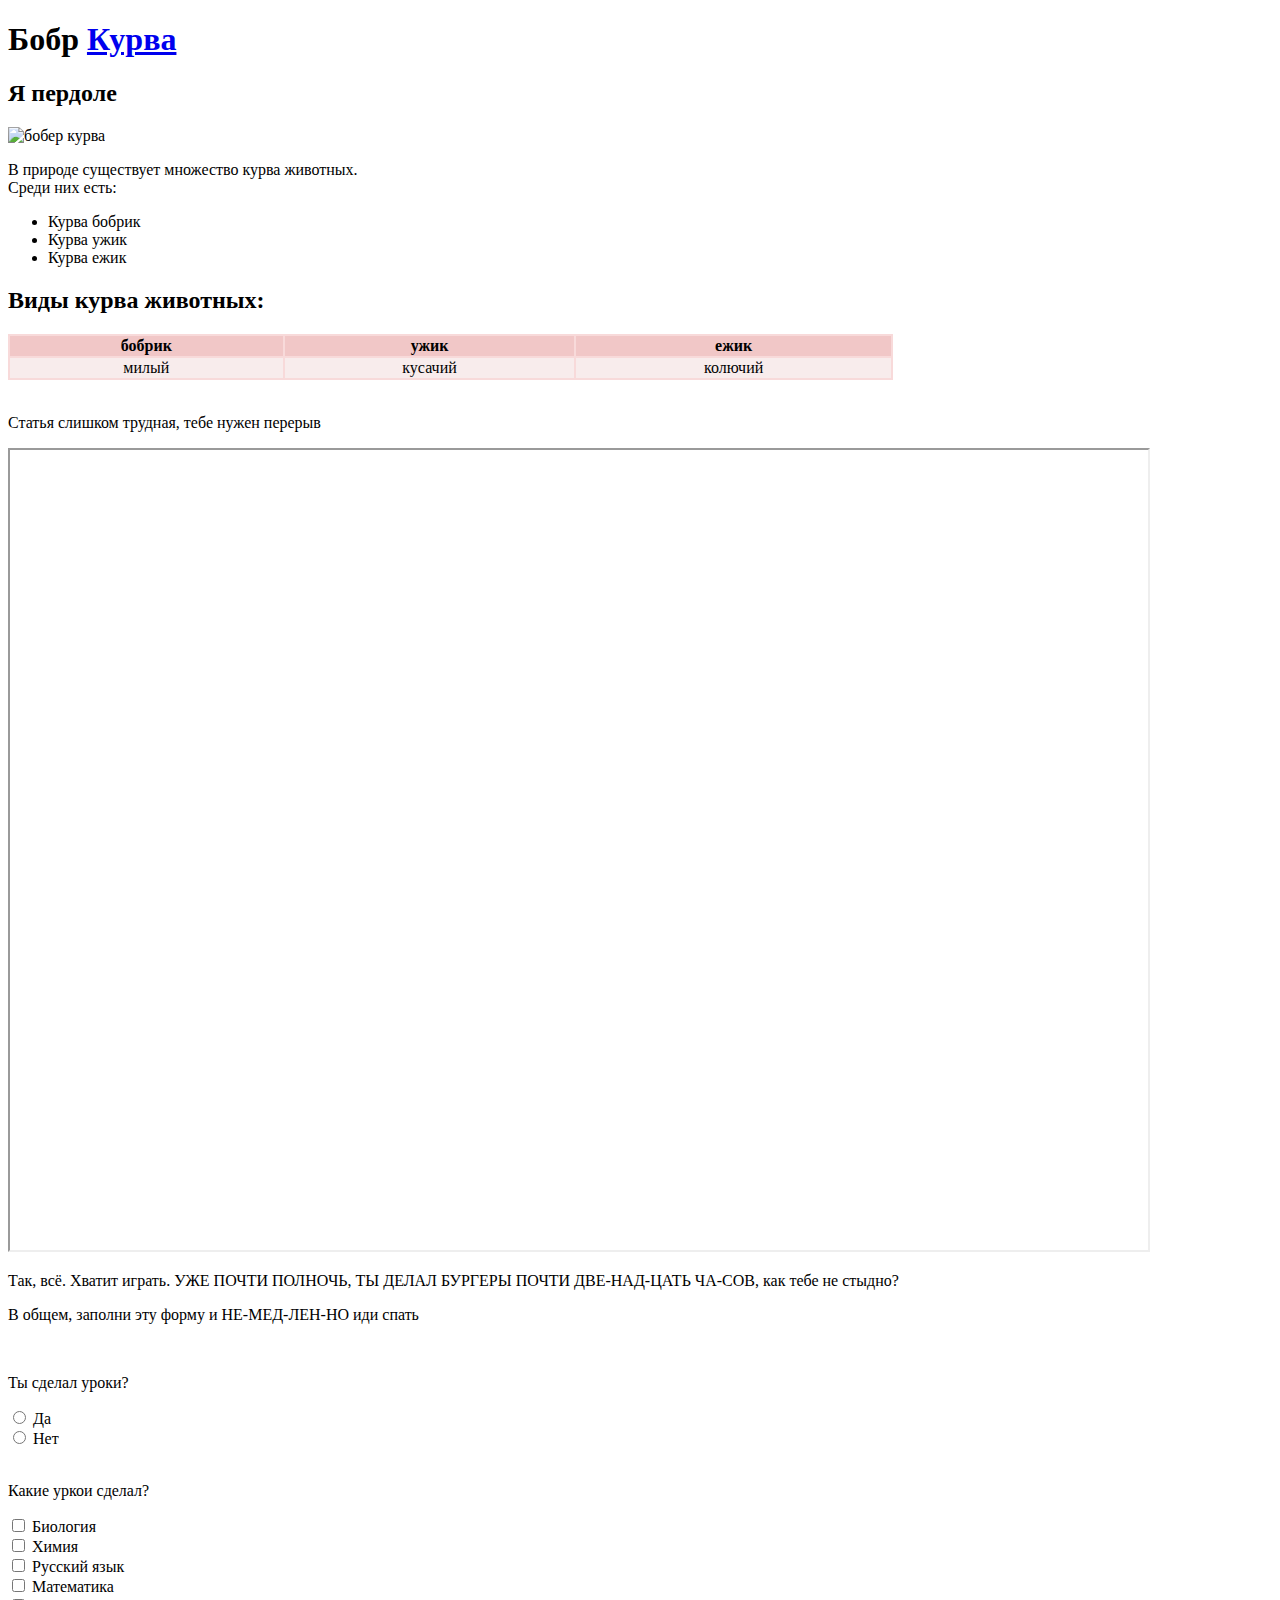
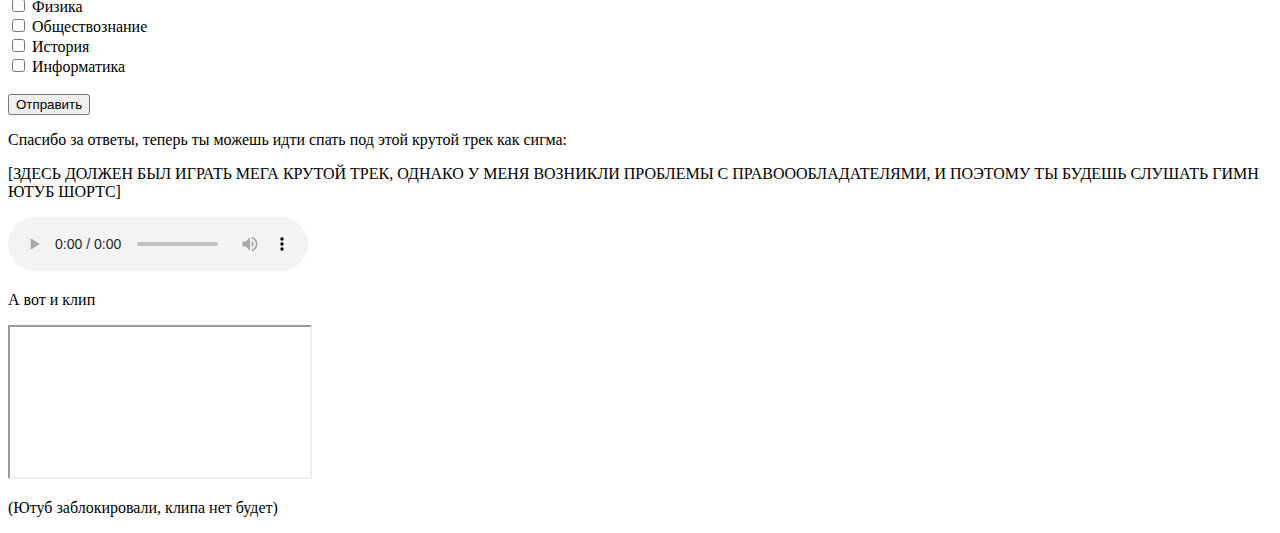
==== index.html @ 604effae "Add files via upload" ====
<!DOCTYPE html>
<html lang="ru-RU">

<head>
    <meta charset="UTF-8">
    <meta name="viewport" content="width=device-width, initial-scale=1.0">
    <title>Бобрики курвы</title>
    <link rel="icon" type="image/x-icon" href="Images/favicon.ico">
    <style>
        table,
        th,
        td {}

        table {
            background-color: rgb(248, 218, 218);
            width: 70%;
            text-align: center;
        }

        th {
            background-color: rgb(241, 199, 199);
        }

        td {
            background-color: rgb(248, 236, 236);
        }

        .papa {
            width: 90%;
            height: 800px;
        }
    </style>
</head>

<body>
    <h1>Бобр <a href="https://ru.wikipedia.org/wiki/Курва">Курва</a></h1>
    <h2>Я пердоле</h2>
    <img src="images/bober-kurwa.gif" alt="бобер курва">
    <p>В природе существует множество курва животных. <br> Среди них есть:
    </p>
    <ul>
        <li>Курва бобрик</li>
        <li>Курва ужик</li>
        <li>Курва ежик</li>
    </ul>
    <h2>Виды курва животных:</h2>
    <table>
        <tr>
            <th>бобрик</th>
            <th>ужик</th>
            <th>ежик</th>
        </tr>
        <tr>
            <td>милый</td>
            <td>кусачий</td>
            <td>колючий</td>
        </tr>
    </table>
    <br>
    <p>Статья слишком трудная, тебе нужен перерыв</p>
    <iframe src="https://papas-games.io" title="папочка луи" class="papa"></iframe>
    <p>Так, всё. Хватит играть. УЖЕ ПОЧТИ ПОЛНОЧЬ,
        ТЫ ДЕЛАЛ БУРГЕРЫ ПОЧТИ ДВЕ-НАД-ЦАТЬ ЧА-СОВ,
        как тебе не стыдно?</p>

    <p>В общем, заполни эту форму и НЕ-МЕД-ЛЕН-НО иди спать</p>
    <br>

    <form>
        <p>Ты сделал уроки?</p>
        <input type="radio" id="yes" name="homework_done_answer">
        <label for="homework_done_answer">Да</label>
        <br>
        <input type="radio" id="no" name="homework_done_answer">
        <label for="homework_done_answer">Нет</label>
        <br><br>

        <P>Какие уркои сделал?</P>
        <input type="checkbox" id="biology" name="subject_checkbox">
        <label for="subject_checkbox">Биология</label>
        <br>
        <input type="checkbox" id="Chemistry" name="subject_checkbox">
        <label for="subject_checkbox">Химия</label>
        <br>
        <input type="checkbox" id="Russian" name="subject_checkbox">
        <label for="subject_checkbox">Русский язык</label>
        <br>
        <input type="checkbox" id="Math" name="subject_checkbox">
        <label for="subject_checkbox">Математика</label>
        <br>
        <input type="checkbox" id="Physics" name="subject_checkbox">
        <label for="subject_checkbox">Физика</label>
        <br>
        <input type="checkbox" id="social studies" name="subject_checkbox">
        <label for="subject_checkbox">Обществознание</label>
        <br>
        <input type="checkbox" id="History" name="subject_checkbox">
        <label for="subject_checkbox">История</label>
        <br>
        <input type="checkbox" id="Information_Technologies" name="subject_checkbox">
        <label for="subject_checkbox">Информатика</label>
        <br><br>
        <input type="submit" value="Отправить">
    </form>

    <p>
        Спасибо за ответы, теперь ты можешь идти спать под этой крутой трек как сигма:
    </p>
    <p>
        [ЗДЕСЬ ДОЛЖЕН БЫЛ ИГРАТЬ МЕГА КРУТОЙ ТРЕК, ОДНАКО У МЕНЯ ВОЗНИКЛИ 
        ПРОБЛЕМЫ С ПРАВОООБЛАДАТЕЛЯМИ, И ПОЭТОМУ ТЫ БУДЕШЬ СЛУШАТЬ ГИМН ЮТУБ ШОРТС]
    </p>

    <audio controls>
        <source src="Audio/Гимн Ютуб Шортс На Фоне Видео С Михаилом Литивиным.mp3" type="audio/mpeg">
    </audio>

    <br>
    <p>А вот и клип</p>
    <iframe src="https://www.youtube.com/embed/8ifPzfDR4gA"></iframe>
    <p>(Ютуб заблокировали, клипа нет будет)</p>

</body>

</html>
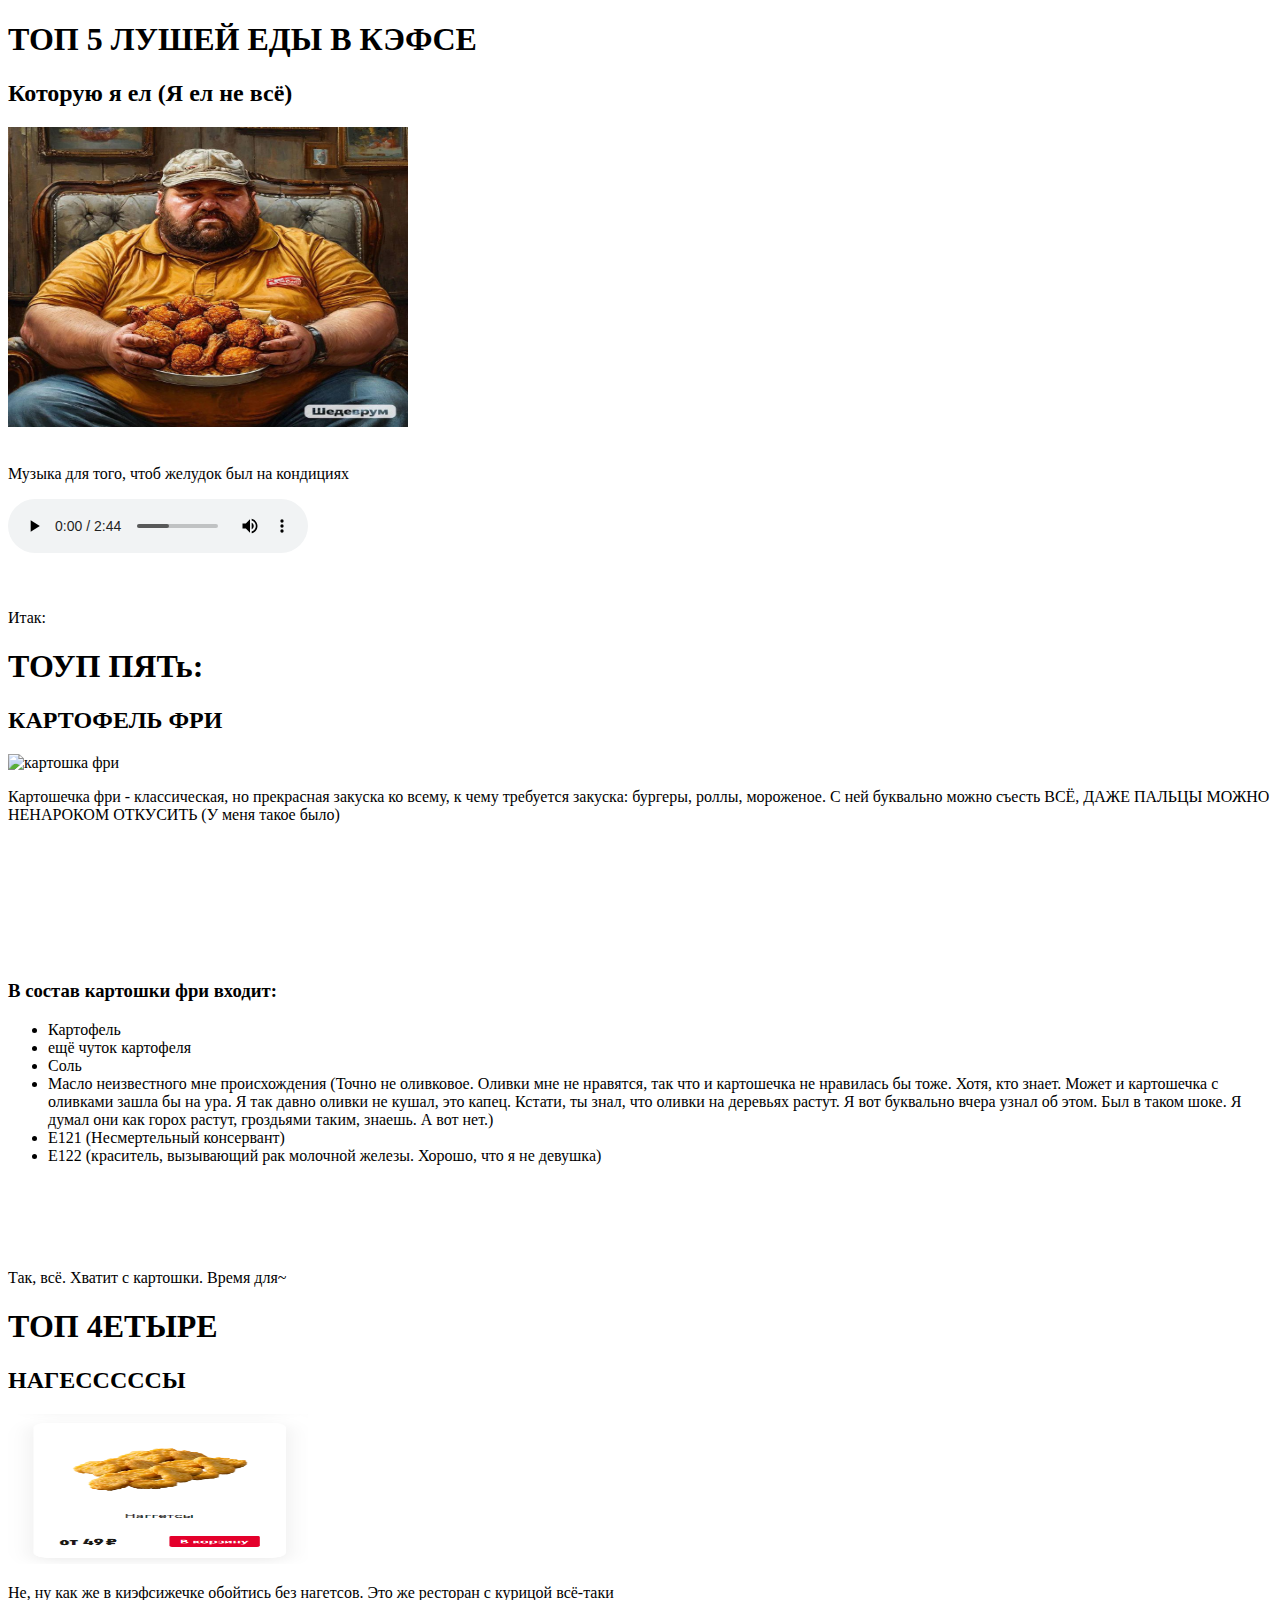
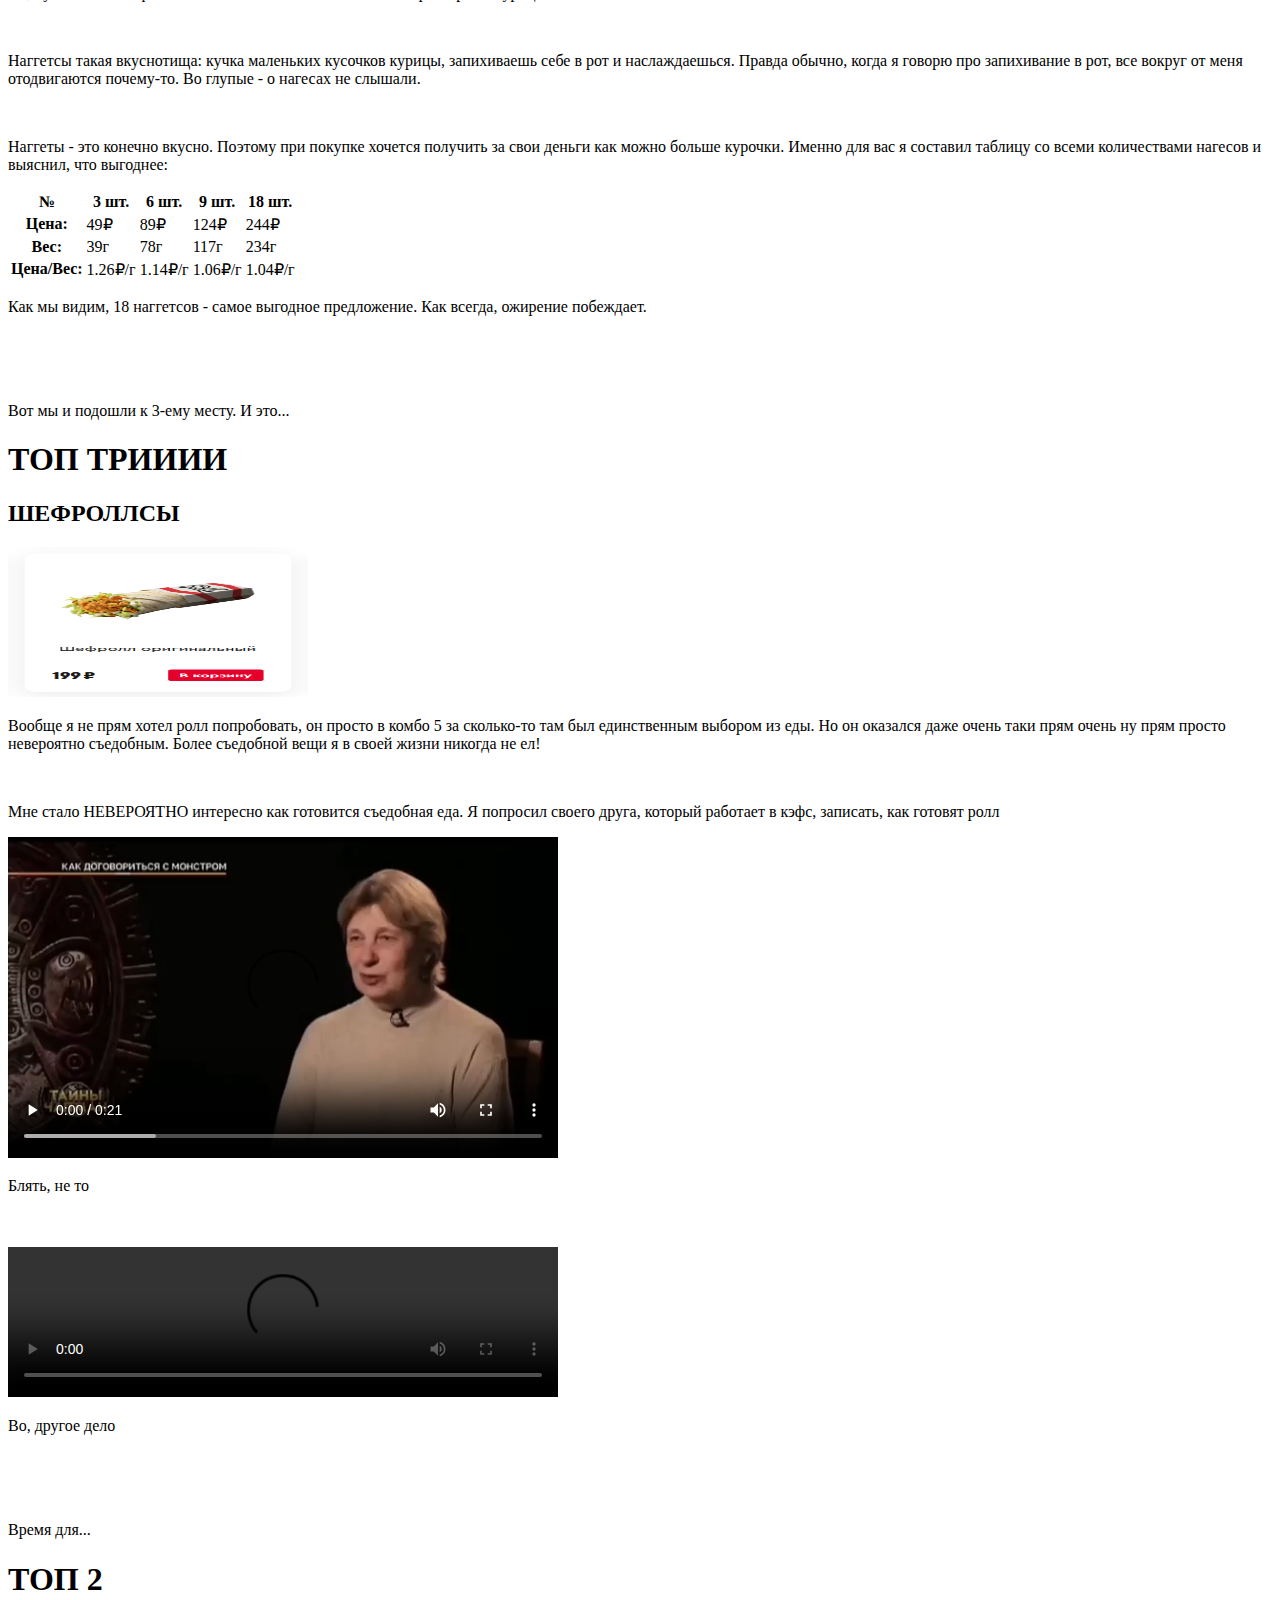
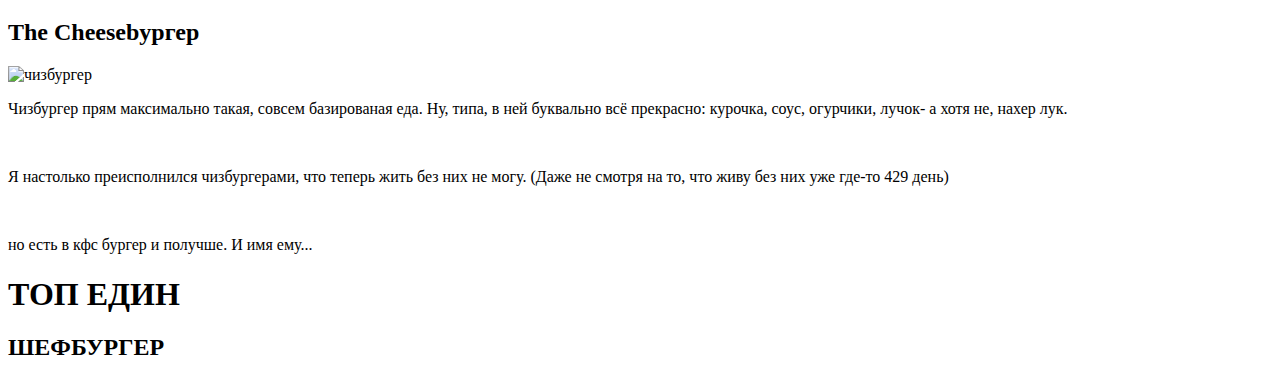
==== commit 54f712db: "Update and rename kfc_top.html to index.html" ====
--- a/index.html
+++ b/index.html
@@ -1,125 +1,148 @@
 <!DOCTYPE html>
 <html lang="ru-RU">
-
 <head>
     <meta charset="UTF-8">
     <meta name="viewport" content="width=device-width, initial-scale=1.0">
-    <title>Бобрики курвы</title>
-    <link rel="icon" type="image/x-icon" href="Images/favicon.ico">
-    <style>
-        table,
-        th,
-        td {}
+    <title>ЛУЧШАЯ ЕДА КЕЭФСЕ</title>
+</head>
+<body>
+    <h1>ТОП 5 ЛУШЕЙ ЕДЫ В КЭФСЕ</h1>
+    <h2>Которую я ел (Я ел не всё)</h2>
+    <image src="Images/6b1776ffe84f1e300ba971cbb3ad0fdaa8d628f11a3e0de7b082723abc57ef91.jpg" width="400" height="300"></image>
+    
+    <br><br>
 
-        table {
-            background-color: rgb(248, 218, 218);
-            width: 70%;
-            text-align: center;
-        }
+    <p>Музыка для того, чтоб желудок был на кондициях</p>
+    <audio controls>
+    <source src="Audio/Гимн Ютуб Шортс На Фоне Видео С Михаилом Литивиным.mp3" type="audio/mpeg">
+    </audio>
+    
+    <br><br><br>
 
-        th {
-            background-color: rgb(241, 199, 199);
-        }
+    <p>Итак:</p>
+    <h1>ТОУП ПЯТь:</h1>
+    <h2>КАРТОФЕЛЬ ФРИ</h2>
 
-        td {
-            background-color: rgb(248, 236, 236);
-        }
+    <image src="Images/French_fries.png" alt="картошка фри" width="300" height="150"></image>
 
-        .papa {
-            width: 90%;
-            height: 800px;
-        }
-    </style>
-</head>
+    <p>
+        Картошечка фри - классическая, но прекрасная закуска ко всему, к чему требуется закуска:
+        бургеры, роллы, мороженое. С ней буквально можно съесть ВСЁ, ДАЖЕ ПАЛЬЦЫ МОЖНО НЕНАРОКОМ 
+        ОТКУСИТЬ (У меня такое было)
+    </p>
 
-<body>
-    <h1>Бобр <a href="https://ru.wikipedia.org/wiki/Курва">Курва</a></h1>
-    <h2>Я пердоле</h2>
-    <img src="images/bober-kurwa.gif" alt="бобер курва">
-    <p>В природе существует множество курва животных. <br> Среди них есть:
+    <iframe width="110" height="100" src="https://www.myinstants.com/instant/baby-laughing-meme-56428/embed/" frameborder="0" scrolling="no"></iframe>
+
+    <br><br>
+
+    <h3>В состав картошки фри входит:</h3>
+    <ul>
+        <li>Картофель</li>
+        <li>ещё чуток картофеля</li>
+        <li>Соль</li>
+        <li>Масло неизвестного мне происхождения (Точно не оливковое. Оливки мне не нравятся, так что и картошечка не нравилась бы тоже. Хотя, кто знает. Может и картошечка с оливками зашла бы на ура. Я так давно оливки не кушал, это капец. Кстати, ты знал, что оливки на деревьях растут. Я вот буквально вчера узнал об этом. Был в таком шоке. Я думал они как горох растут, гроздьями таким, знаешь. А вот нет.)</li>    
+        <li>E121 (Несмертельный консервант)</li>
+        <li>E122 (краситель, вызывающий рак молочной железы. Хорошо, что я не девушка)</li>
+    </ul>
+
+    <br><br><br><br>
+
+    <p>Так, всё. Хватит с картошки. Время для~</p>
+    <h1>ТОП 4ЕТЫРЕ</h1>
+    <h2>НАГЕСССССЫ</h2>
+    <image src="Images/nuggies.png" alt="наггетсы" width="300" height="150"></image>
+    <p>Не, ну как же в киэфсижечке обойтись без нагетсов. Это же ресторан с курицой всё-таки</p>
+    <br>
+    <p>
+        Наггетсы такая вкуснотища: кучка маленьких кусочков курицы, запихиваешь себе в рот и наслаждаешься.
+        Правда обычно, когда я говорю про запихивание в рот, все вокруг от меня отодвигаются почему-то. 
+        Во глупые - о нагесах не слышали.
     </p>
-    <ul>
-        <li>Курва бобрик</li>
-        <li>Курва ужик</li>
-        <li>Курва ежик</li>
-    </ul>
-    <h2>Виды курва животных:</h2>
+    <br>
+    <p>
+        Наггеты - это конечно вкусно. Поэтому при покупке хочется получить за свои деньги как можно больше 
+        курочки. Именно для вас я составил таблицу со всеми количествами нагесов и выяснил, что выгоднее:
+    </p>
+
     <table>
         <tr>
-            <th>бобрик</th>
-            <th>ужик</th>
-            <th>ежик</th>
+            <th>№</th>
+            <th>3 шт.</th>
+            <th>6 шт.</th>
+            <th>9 шт.</th>
+            <th>18 шт.</th>
         </tr>
         <tr>
-            <td>милый</td>
-            <td>кусачий</td>
-            <td>колючий</td>
+            <th>Цена:</th>
+            <td>49₽</td>
+            <td>89₽</td>
+            <td>124₽</td>
+            <td>244₽</td>
+        </tr>
+        <tr>
+            <th>Вес:</th>
+            <td>39г</td>
+            <td>78г</td>
+            <td>117г</td>
+            <td>234г</td>
+        </tr>
+        <tr>
+            <th>Цена/Вес:</th>
+            <td>1.26₽/г</td>
+            <td>1.14₽/г</td>
+            <td>1.06₽/г</td>
+            <td>1.04₽/г</td>
         </tr>
     </table>
+    <p>Как мы видим, 18 наггетсов - самое выгодное предложение. Как всегда, ожирение побеждает.</p>
+
+    <br><br><br>
+
+    <p>Вот мы и подошли к 3-ему месту. И это...</p>
+    <h1>ТОП ТРИИИИ</h1>
+    <h2>ШЕФРОЛЛСЫ</h2>
+    <image src="Images/Chefroll.png" alt="шефролл" width="300" height="150"></image>
+    <p>
+        Вообще я не прям хотел ролл попробовать, он просто в комбо 5 за сколько-то там 
+        был единственным выбором из еды. Но он оказался даже очень таки прям очень ну прям 
+        просто невероятно съедобным. Более съедобной вещи я в своей жизни никогда не ел!
+    </p>
     <br>
-    <p>Статья слишком трудная, тебе нужен перерыв</p>
-    <iframe src="https://papas-games.io" title="папочка луи" class="papa"></iframe>
-    <p>Так, всё. Хватит играть. УЖЕ ПОЧТИ ПОЛНОЧЬ,
-        ТЫ ДЕЛАЛ БУРГЕРЫ ПОЧТИ ДВЕ-НАД-ЦАТЬ ЧА-СОВ,
-        как тебе не стыдно?</p>
+    <p>Мне стало НЕВЕРОЯТНО интересно как готовится съедобная еда. Я попросил своего друга, 
+        который работает в кэфс, записать, как готовят ролл</p>
 
-    <p>В общем, заполни эту форму и НЕ-МЕД-ЛЕН-НО иди спать</p>
+    <video width="550" controls>
+        <source src="videos/bird_balls.mp4">
+    </video>
+
+    <p>Блять, не то</p>
+    <br><br>
+    <video width="550" controls>
+        <source src="videos/kebab.mp4">
+    </video>
+    <p>Во, другое дело</p>
+
+    <br><br><br>
+
+    <p>Время для...</p>
+    <h1>ТОП 2</h1>
+    <h2>The Cheesebургер</h2>
+    <image src="images/cheeseburger.png" alt="чизбургер" width="300" height="150"></image>
+
+    <p>
+        Чизбургер прям максимально такая, совсем базированая еда. Ну, типа, в ней буквально 
+        всё прекрасно: курочка, соус, огурчики, лучок- а хотя не, нахер лук.
+    </p>
+
     <br>
 
-    <form>
-        <p>Ты сделал уроки?</p>
-        <input type="radio" id="yes" name="homework_done_answer">
-        <label for="homework_done_answer">Да</label>
-        <br>
-        <input type="radio" id="no" name="homework_done_answer">
-        <label for="homework_done_answer">Нет</label>
-        <br><br>
-
-        <P>Какие уркои сделал?</P>
-        <input type="checkbox" id="biology" name="subject_checkbox">
-        <label for="subject_checkbox">Биология</label>
-        <br>
-        <input type="checkbox" id="Chemistry" name="subject_checkbox">
-        <label for="subject_checkbox">Химия</label>
-        <br>
-        <input type="checkbox" id="Russian" name="subject_checkbox">
-        <label for="subject_checkbox">Русский язык</label>
-        <br>
-        <input type="checkbox" id="Math" name="subject_checkbox">
-        <label for="subject_checkbox">Математика</label>
-        <br>
-        <input type="checkbox" id="Physics" name="subject_checkbox">
-        <label for="subject_checkbox">Физика</label>
-        <br>
-        <input type="checkbox" id="social studies" name="subject_checkbox">
-        <label for="subject_checkbox">Обществознание</label>
-        <br>
-        <input type="checkbox" id="History" name="subject_checkbox">
-        <label for="subject_checkbox">История</label>
-        <br>
-        <input type="checkbox" id="Information_Technologies" name="subject_checkbox">
-        <label for="subject_checkbox">Информатика</label>
-        <br><br>
-        <input type="submit" value="Отправить">
-    </form>
-
     <p>
-        Спасибо за ответы, теперь ты можешь идти спать под этой крутой трек как сигма:
+        Я настолько преисполнился чизбургерами, что теперь жить без них не могу. (Даже не смотря 
+        на то, что живу без них уже где-то 429 день)
     </p>
-    <p>
-        [ЗДЕСЬ ДОЛЖЕН БЫЛ ИГРАТЬ МЕГА КРУТОЙ ТРЕК, ОДНАКО У МЕНЯ ВОЗНИКЛИ 
-        ПРОБЛЕМЫ С ПРАВОООБЛАДАТЕЛЯМИ, И ПОЭТОМУ ТЫ БУДЕШЬ СЛУШАТЬ ГИМН ЮТУБ ШОРТС]
-    </p>
-
-    <audio controls>
-        <source src="Audio/Гимн Ютуб Шортс На Фоне Видео С Михаилом Литивиным.mp3" type="audio/mpeg">
-    </audio>
-
     <br>
-    <p>А вот и клип</p>
-    <iframe src="https://www.youtube.com/embed/8ifPzfDR4gA"></iframe>
-    <p>(Ютуб заблокировали, клипа нет будет)</p>
-
+    <p>но есть в кфс бургер и получше. И имя ему...</p>
+    <h1>ТОП ЕДИН</h1>
+    <h2>ШЕФБУРГЕР</h2>
 </body>
-
-</html>+</html>
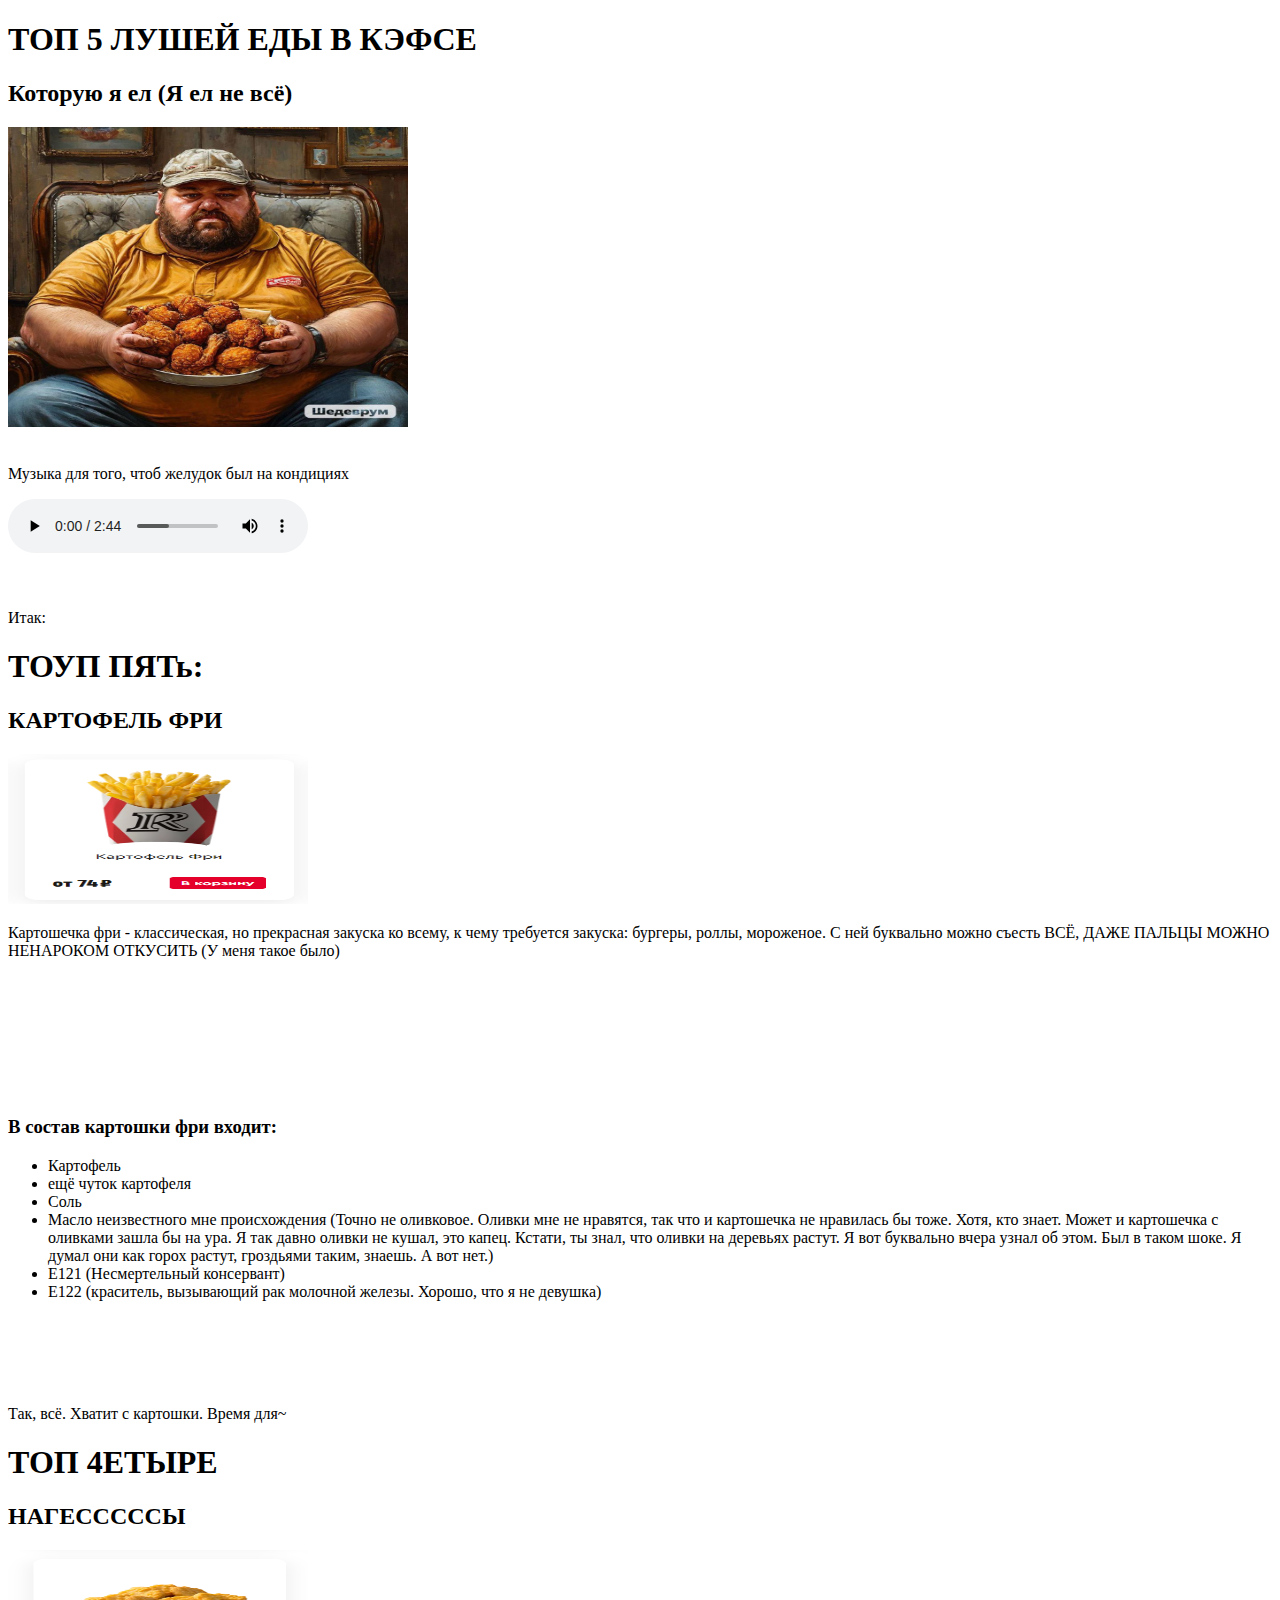
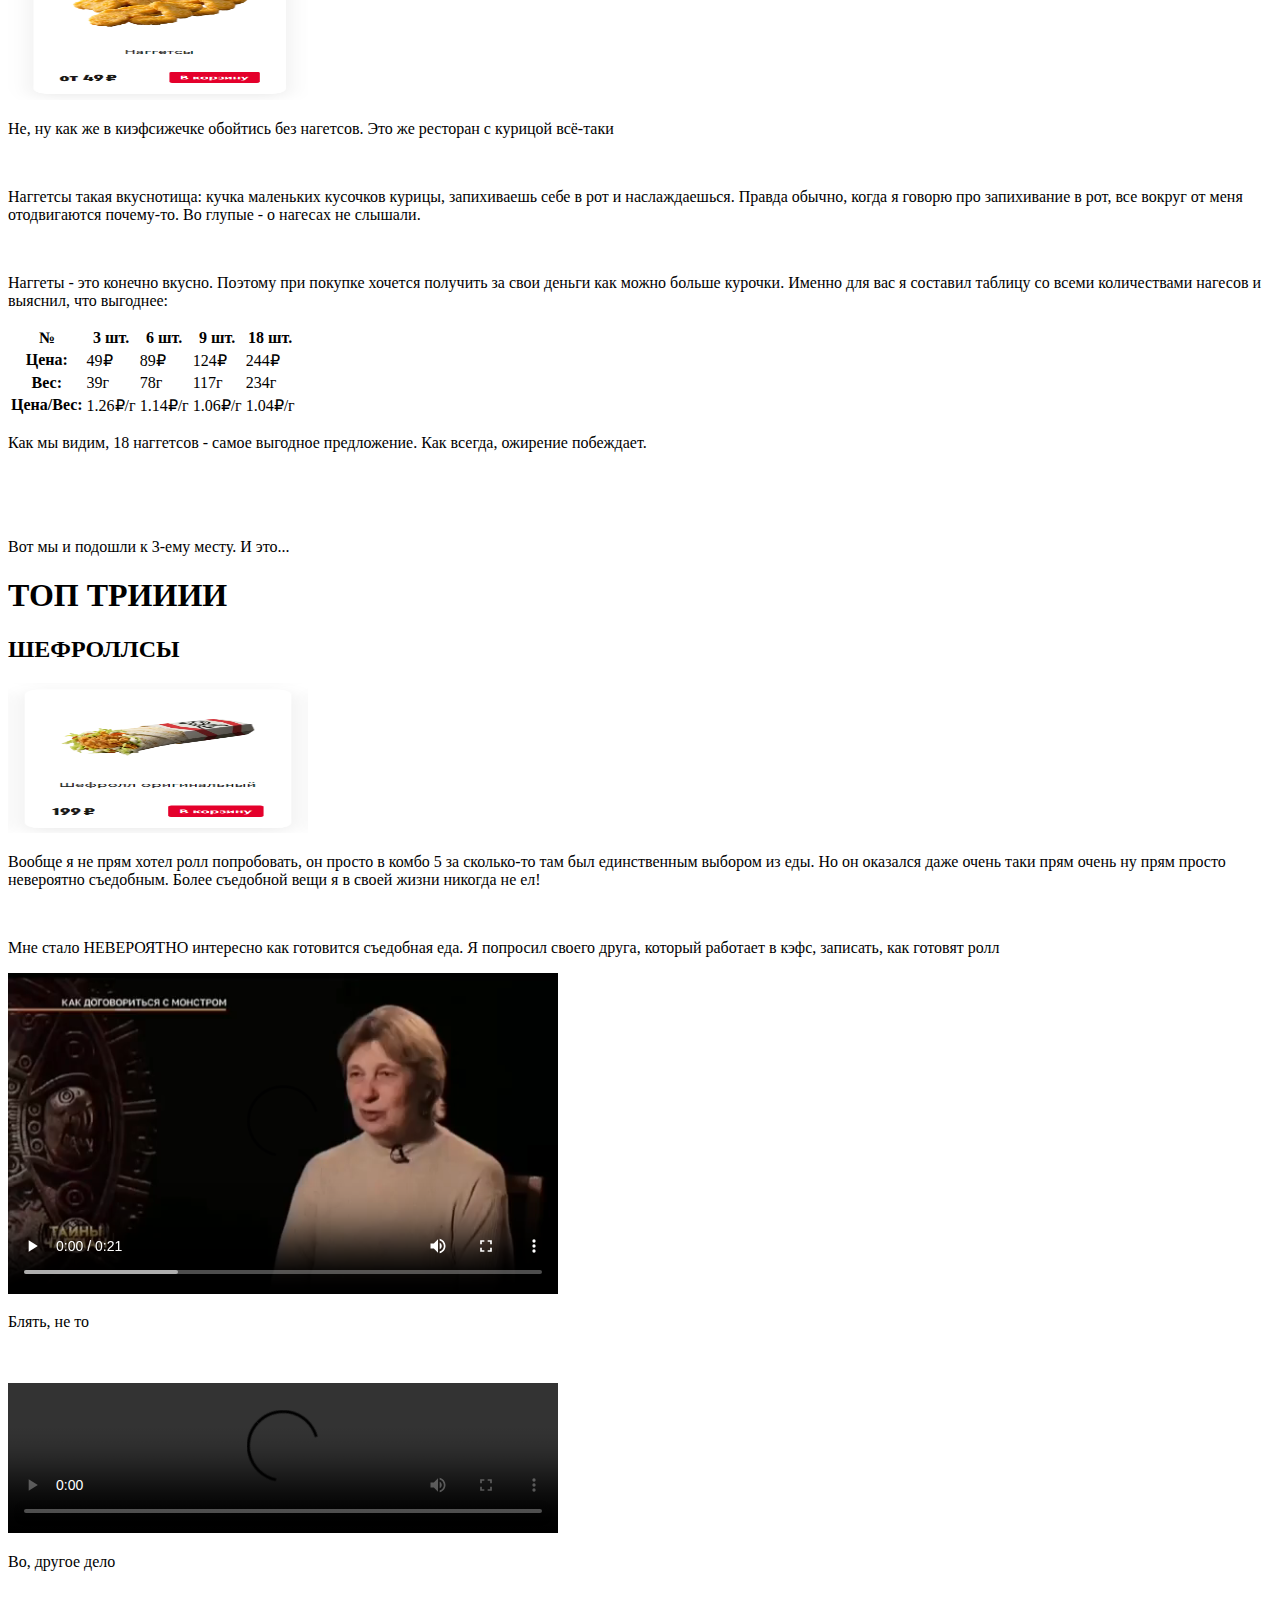
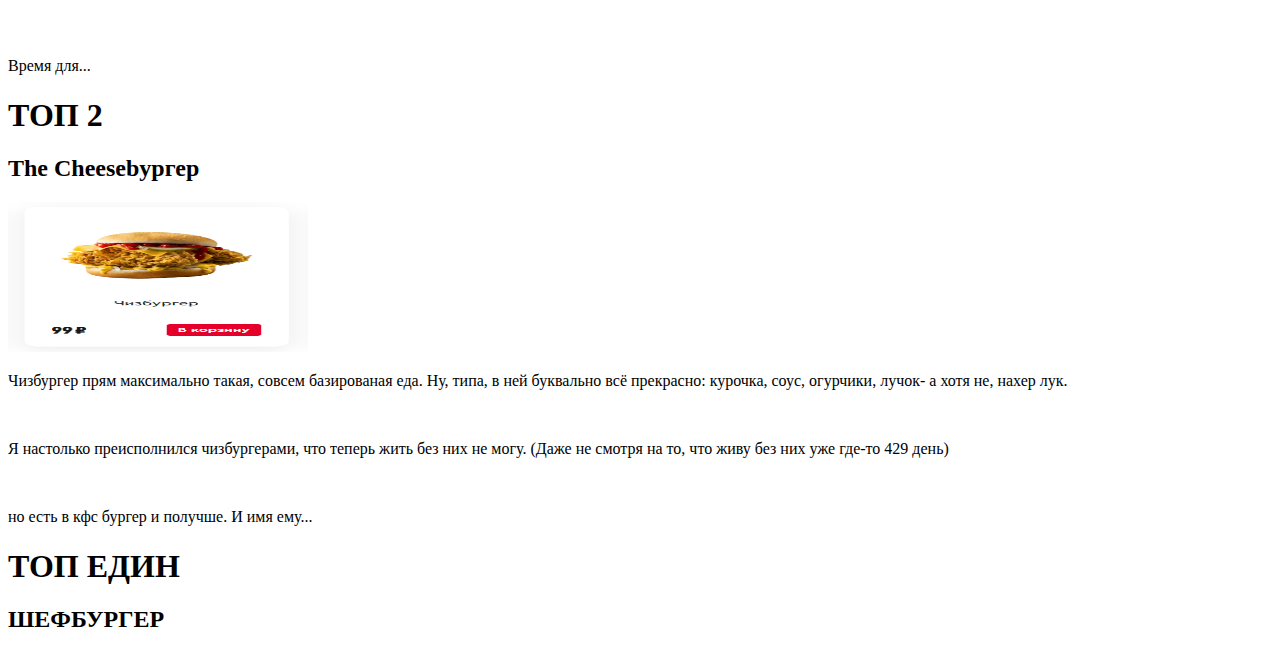
==== commit b3390377: "Update index.html" ====
--- a/index.html
+++ b/index.html
@@ -23,7 +23,7 @@
     <h1>ТОУП ПЯТь:</h1>
     <h2>КАРТОФЕЛЬ ФРИ</h2>
 
-    <image src="Images/French_fries.png" alt="картошка фри" width="300" height="150"></image>
+    <image src="Images/french_fries.png" alt="картошка фри" width="300" height="150"></image>
 
     <p>
         Картошечка фри - классическая, но прекрасная закуска ко всему, к чему требуется закуска:
@@ -127,7 +127,7 @@
     <p>Время для...</p>
     <h1>ТОП 2</h1>
     <h2>The Cheesebургер</h2>
-    <image src="images/cheeseburger.png" alt="чизбургер" width="300" height="150"></image>
+    <image src="Images/cheeseburger.png" alt="чизбургер" width="300" height="150"></image>
 
     <p>
         Чизбургер прям максимально такая, совсем базированая еда. Ну, типа, в ней буквально 
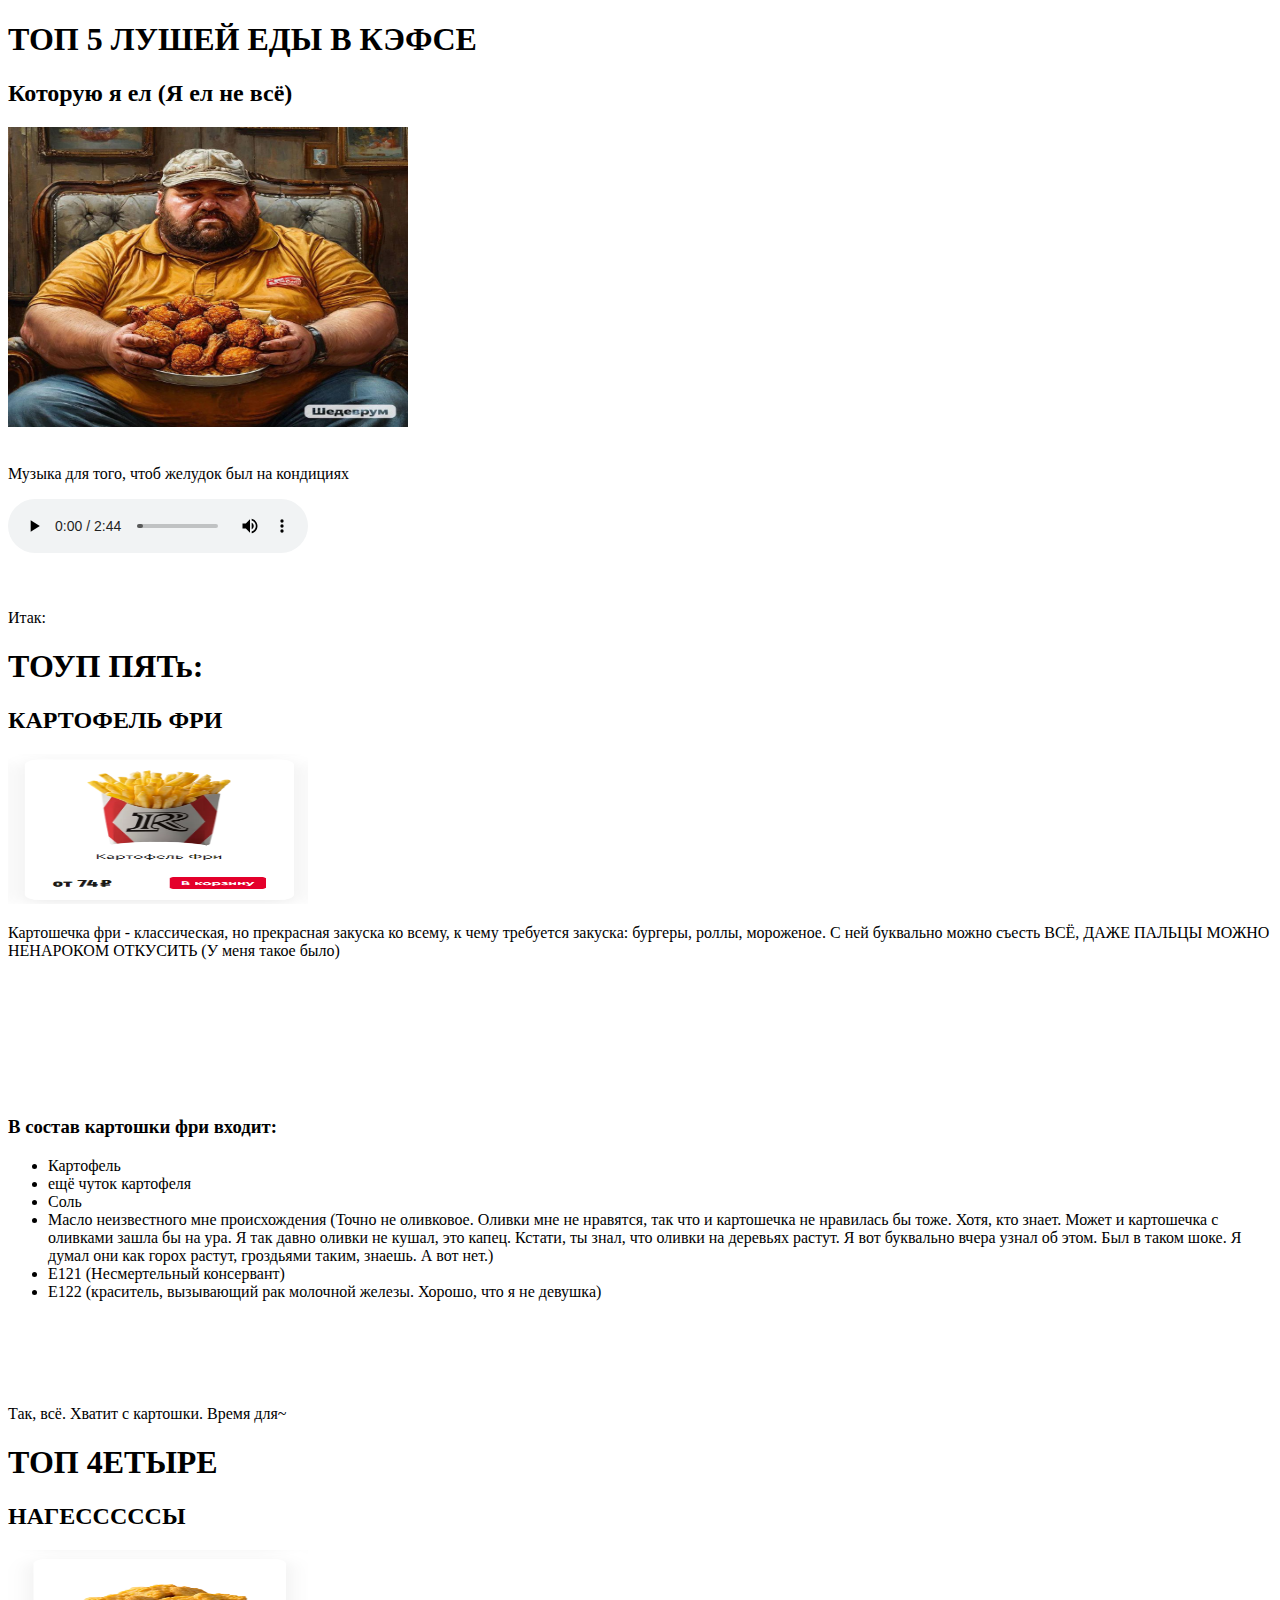
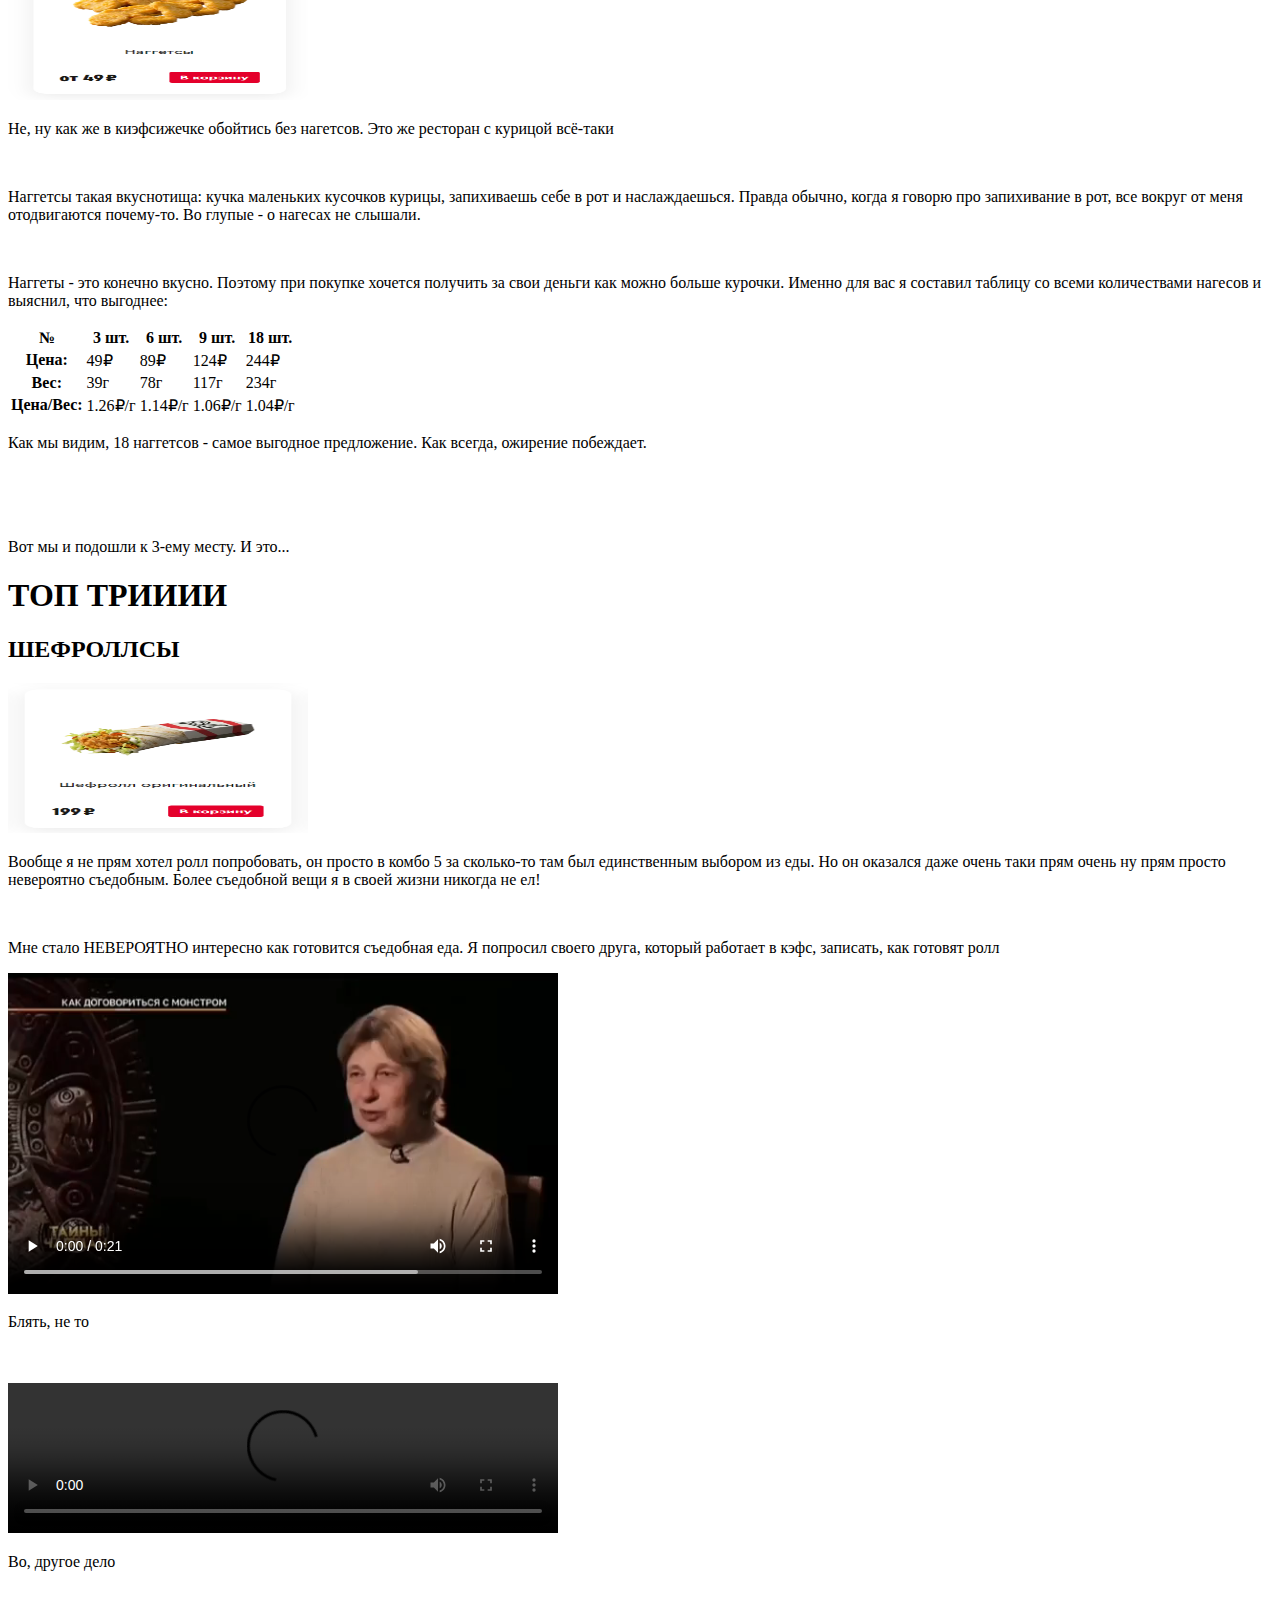
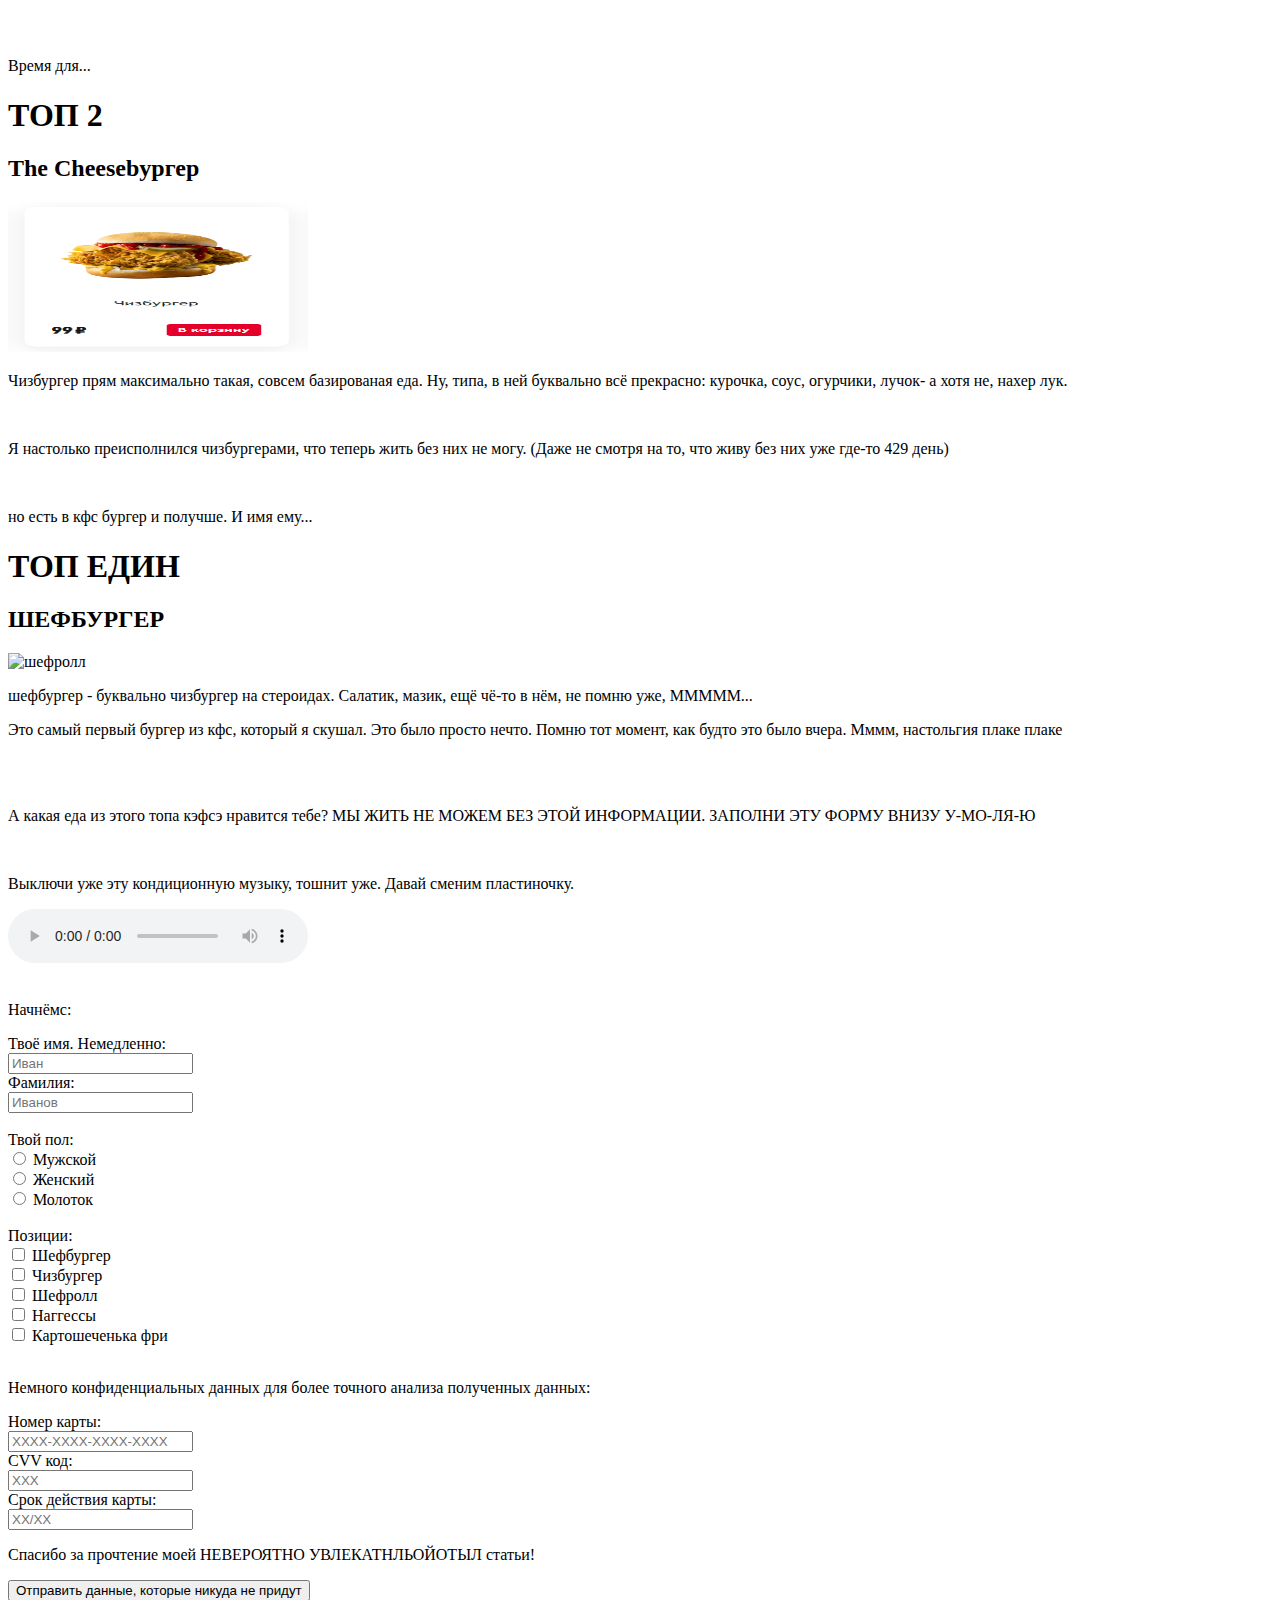
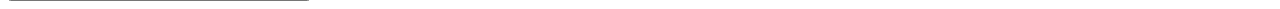
==== commit eaf91eed: "Update and rename kfc_top.html to index.html" ====
--- a/index.html
+++ b/index.html
@@ -1,22 +1,25 @@
 <!DOCTYPE html>
 <html lang="ru-RU">
+
 <head>
     <meta charset="UTF-8">
     <meta name="viewport" content="width=device-width, initial-scale=1.0">
     <title>ЛУЧШАЯ ЕДА КЕЭФСЕ</title>
 </head>
+
 <body>
     <h1>ТОП 5 ЛУШЕЙ ЕДЫ В КЭФСЕ</h1>
     <h2>Которую я ел (Я ел не всё)</h2>
-    <image src="Images/6b1776ffe84f1e300ba971cbb3ad0fdaa8d628f11a3e0de7b082723abc57ef91.jpg" width="400" height="300"></image>
-    
+    <image src="Images/6b1776ffe84f1e300ba971cbb3ad0fdaa8d628f11a3e0de7b082723abc57ef91.jpg" width="400" height="300">
+    </image>
+
     <br><br>
 
     <p>Музыка для того, чтоб желудок был на кондициях</p>
     <audio controls>
-    <source src="Audio/Гимн Ютуб Шортс На Фоне Видео С Михаилом Литивиным.mp3" type="audio/mpeg">
+        <source src="Audio/Гимн Ютуб Шортс На Фоне Видео С Михаилом Литивиным.mp3" type="audio/mpeg">
     </audio>
-    
+
     <br><br><br>
 
     <p>Итак:</p>
@@ -27,11 +30,12 @@
 
     <p>
         Картошечка фри - классическая, но прекрасная закуска ко всему, к чему требуется закуска:
-        бургеры, роллы, мороженое. С ней буквально можно съесть ВСЁ, ДАЖЕ ПАЛЬЦЫ МОЖНО НЕНАРОКОМ 
+        бургеры, роллы, мороженое. С ней буквально можно съесть ВСЁ, ДАЖЕ ПАЛЬЦЫ МОЖНО НЕНАРОКОМ
         ОТКУСИТЬ (У меня такое было)
     </p>
 
-    <iframe width="110" height="100" src="https://www.myinstants.com/instant/baby-laughing-meme-56428/embed/" frameborder="0" scrolling="no"></iframe>
+    <iframe width="110" height="100" src="https://www.myinstants.com/instant/baby-laughing-meme-56428/embed/"
+        frameborder="0" scrolling="no"></iframe>
 
     <br><br>
 
@@ -40,7 +44,10 @@
         <li>Картофель</li>
         <li>ещё чуток картофеля</li>
         <li>Соль</li>
-        <li>Масло неизвестного мне происхождения (Точно не оливковое. Оливки мне не нравятся, так что и картошечка не нравилась бы тоже. Хотя, кто знает. Может и картошечка с оливками зашла бы на ура. Я так давно оливки не кушал, это капец. Кстати, ты знал, что оливки на деревьях растут. Я вот буквально вчера узнал об этом. Был в таком шоке. Я думал они как горох растут, гроздьями таким, знаешь. А вот нет.)</li>    
+        <li>Масло неизвестного мне происхождения (Точно не оливковое. Оливки мне не нравятся, так что и картошечка не
+            нравилась бы тоже. Хотя, кто знает. Может и картошечка с оливками зашла бы на ура. Я так давно оливки не
+            кушал, это капец. Кстати, ты знал, что оливки на деревьях растут. Я вот буквально вчера узнал об этом. Был в
+            таком шоке. Я думал они как горох растут, гроздьями таким, знаешь. А вот нет.)</li>
         <li>E121 (Несмертельный консервант)</li>
         <li>E122 (краситель, вызывающий рак молочной железы. Хорошо, что я не девушка)</li>
     </ul>
@@ -55,12 +62,12 @@
     <br>
     <p>
         Наггетсы такая вкуснотища: кучка маленьких кусочков курицы, запихиваешь себе в рот и наслаждаешься.
-        Правда обычно, когда я говорю про запихивание в рот, все вокруг от меня отодвигаются почему-то. 
+        Правда обычно, когда я говорю про запихивание в рот, все вокруг от меня отодвигаются почему-то.
         Во глупые - о нагесах не слышали.
     </p>
     <br>
     <p>
-        Наггеты - это конечно вкусно. Поэтому при покупке хочется получить за свои деньги как можно больше 
+        Наггеты - это конечно вкусно. Поэтому при покупке хочется получить за свои деньги как можно больше
         курочки. Именно для вас я составил таблицу со всеми количествами нагесов и выяснил, что выгоднее:
     </p>
 
@@ -103,12 +110,12 @@
     <h2>ШЕФРОЛЛСЫ</h2>
     <image src="Images/Chefroll.png" alt="шефролл" width="300" height="150"></image>
     <p>
-        Вообще я не прям хотел ролл попробовать, он просто в комбо 5 за сколько-то там 
-        был единственным выбором из еды. Но он оказался даже очень таки прям очень ну прям 
+        Вообще я не прям хотел ролл попробовать, он просто в комбо 5 за сколько-то там
+        был единственным выбором из еды. Но он оказался даже очень таки прям очень ну прям
         просто невероятно съедобным. Более съедобной вещи я в своей жизни никогда не ел!
     </p>
     <br>
-    <p>Мне стало НЕВЕРОЯТНО интересно как готовится съедобная еда. Я попросил своего друга, 
+    <p>Мне стало НЕВЕРОЯТНО интересно как готовится съедобная еда. Я попросил своего друга,
         который работает в кэфс, записать, как готовят ролл</p>
 
     <video width="550" controls>
@@ -130,19 +137,113 @@
     <image src="Images/cheeseburger.png" alt="чизбургер" width="300" height="150"></image>
 
     <p>
-        Чизбургер прям максимально такая, совсем базированая еда. Ну, типа, в ней буквально 
+        Чизбургер прям максимально такая, совсем базированая еда. Ну, типа, в ней буквально
         всё прекрасно: курочка, соус, огурчики, лучок- а хотя не, нахер лук.
     </p>
 
     <br>
 
     <p>
-        Я настолько преисполнился чизбургерами, что теперь жить без них не могу. (Даже не смотря 
+        Я настолько преисполнился чизбургерами, что теперь жить без них не могу. (Даже не смотря
         на то, что живу без них уже где-то 429 день)
     </p>
     <br>
     <p>но есть в кфс бургер и получше. И имя ему...</p>
     <h1>ТОП ЕДИН</h1>
     <h2>ШЕФБУРГЕР</h2>
+    <image src="Images/chefburger.png" alt="шефролл" width="300" height="150"></image>
+    <p>шефбургер - буквально чизбургер на стероидах. Салатик, мазик, ещё чё-то в нём, не помню уже, МММММ...</p>
+    <p>
+        Это самый первый бургер из кфс, который я скушал. Это было просто нечто. Помню тот момент, как будто
+        это было вчера. Мммм, настольгия плаке плаке
+    </p>
+    <br><br>
+    <p>А какая еда из этого топа кэфсэ нравится тебе? МЫ ЖИТЬ НЕ МОЖЕМ БЕЗ ЭТОЙ ИНФОРМАЦИИ. ЗАПОЛНИ ЭТУ ФОРМУ ВНИЗУ
+        У-МО-ЛЯ-Ю</p>
+
+    <br>
+
+    <p>Выключи уже эту кондиционную музыку, тошнит уже. Давай сменим пластиночку.</p>
+
+    <audio controls>
+        <source src="Audio/spamton.mp3">
+    </audio>
+
+    <br><br>
+
+    <p>Начнёмс:</p>
+
+    <form>
+        <label for="name">Твоё имя. Немедленно:</label>
+        <br>
+        <input type="text" id="name" name="name" placeholder="Иван">
+
+        <br>
+
+        <label for="surname">Фамилия:</label>
+        <br>
+        <input type="text" id="surname" name="surname" placeholder="Иванов">
+
+        <br><br>
+
+        <label>Твой пол:</label>
+        <br>
+        <input type="radio" id="male" name="sex" value="male">
+        <label for="male">Мужской</label>
+        <br>
+        <input type="radio" id="female" name="sex" value="female">
+        <label for="female">Женский</label>
+        <br>
+        <input type="radio" id="hammer" name="sex" value="hammer">
+        <label for="hammer">Молоток</label>
+
+        <br><br>
+
+        <label>Позиции:</label>
+        <br>
+        <input type="checkbox" id="chefburger" name="position" value="chefburger">
+        <label for="chefburger">Шефбургер</label>
+        <br>
+        <input type="checkbox" id="cheeseburger" name="position" value="cheeseburger">
+        <label for="cheeseburger">Чизбургер</label>
+        <br>
+        <input type="checkbox" id="chefroll" name="position" value="chefroll">
+        <label for="chefroll">Шефролл</label>
+        <br>
+        <input type="checkbox" id="nuggets" name="position" value="nuggets">
+        <label for="nuggets">Наггессы</label>
+        <br>
+        <input type="checkbox" id="french_fries" name="position" value="french_fries">
+        <label for="french_fries">Картошеченька фри</label>
+
+        <br><br>
+
+        <p>Немного конфиденциальных данных для более точного анализа полученных данных:</p>
+
+        <label for="card_number">Номер карты:</label>
+        <br>
+        <input type="text" id="card_number" name="bank_details" placeholder="XXXX-XXXX-XXXX-XXXX" maxlength="19"
+            pattern="[0-9]{4}-[0-9]{4}-[0-9]{4}-[0-9]{4}"
+            title="Многоуважаемый, перепишите номер вашей карты как положено">
+        <br>
+        <label for="CVV">CVV код:</label>
+        <br>
+        <input type="text" id="CVV" name="bank_details" placeholder="XXX" maxlength="3" pattern="[0-9]{3}"
+            title="Господин, прошу вас записать CVV код вашей карты как положено">
+        <br>
+        <label for="expire_data">Срок действия карты:</label>
+        <br>
+        <input type="text" id="expire_data" name="bank_details" placeholder="XX/XX" maxlength="5"
+            pattern="[0-9]{2}/[0-9]{2}"
+            title="Премногоуважаемый, введи срок действия карты нормально, чё ты как не свой">
+
+        <br>
+
+        <p>Спасибо за прочтение моей НЕВЕРОЯТНО УВЛЕКАТНЛЬОЙОТЫЛ статьи!</p>
+
+        <input type="submit" value="Отправить данные, которые никуда не придут">
+
+    </form>
 </body>
+
 </html>
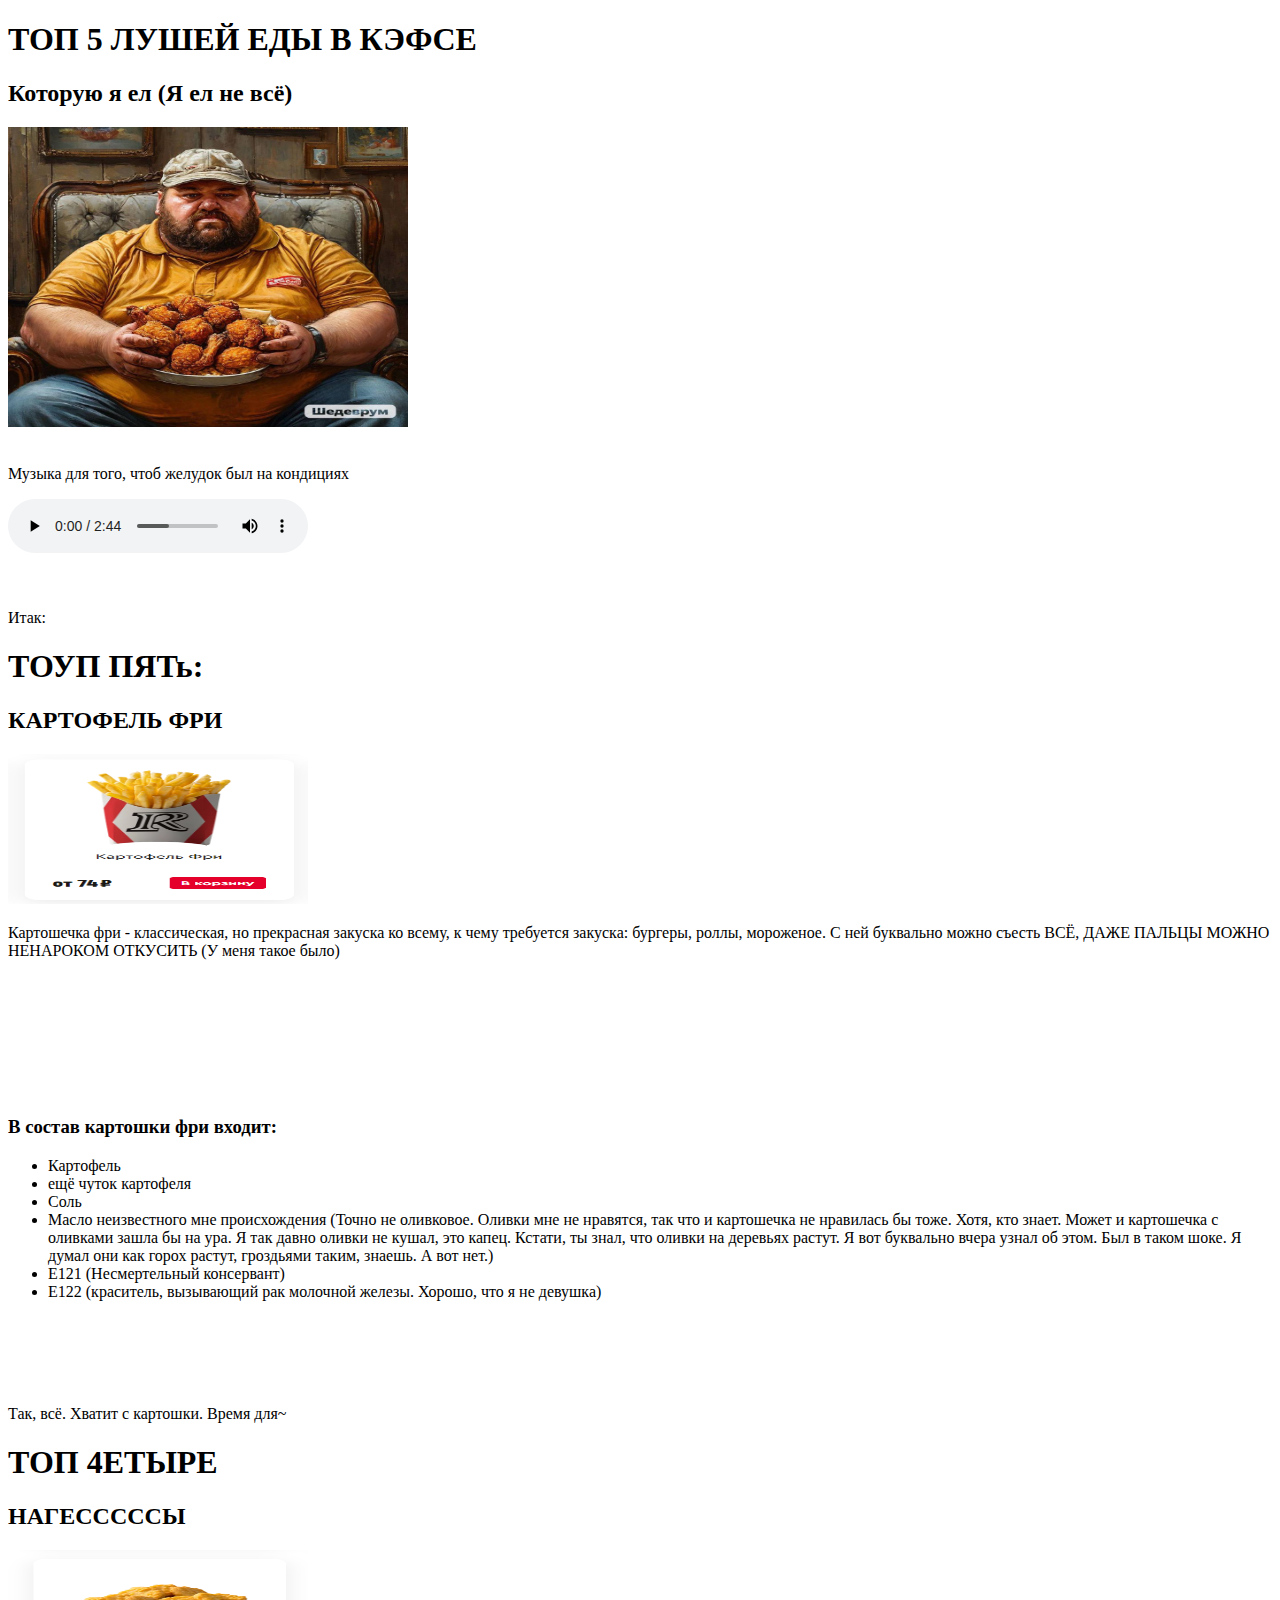
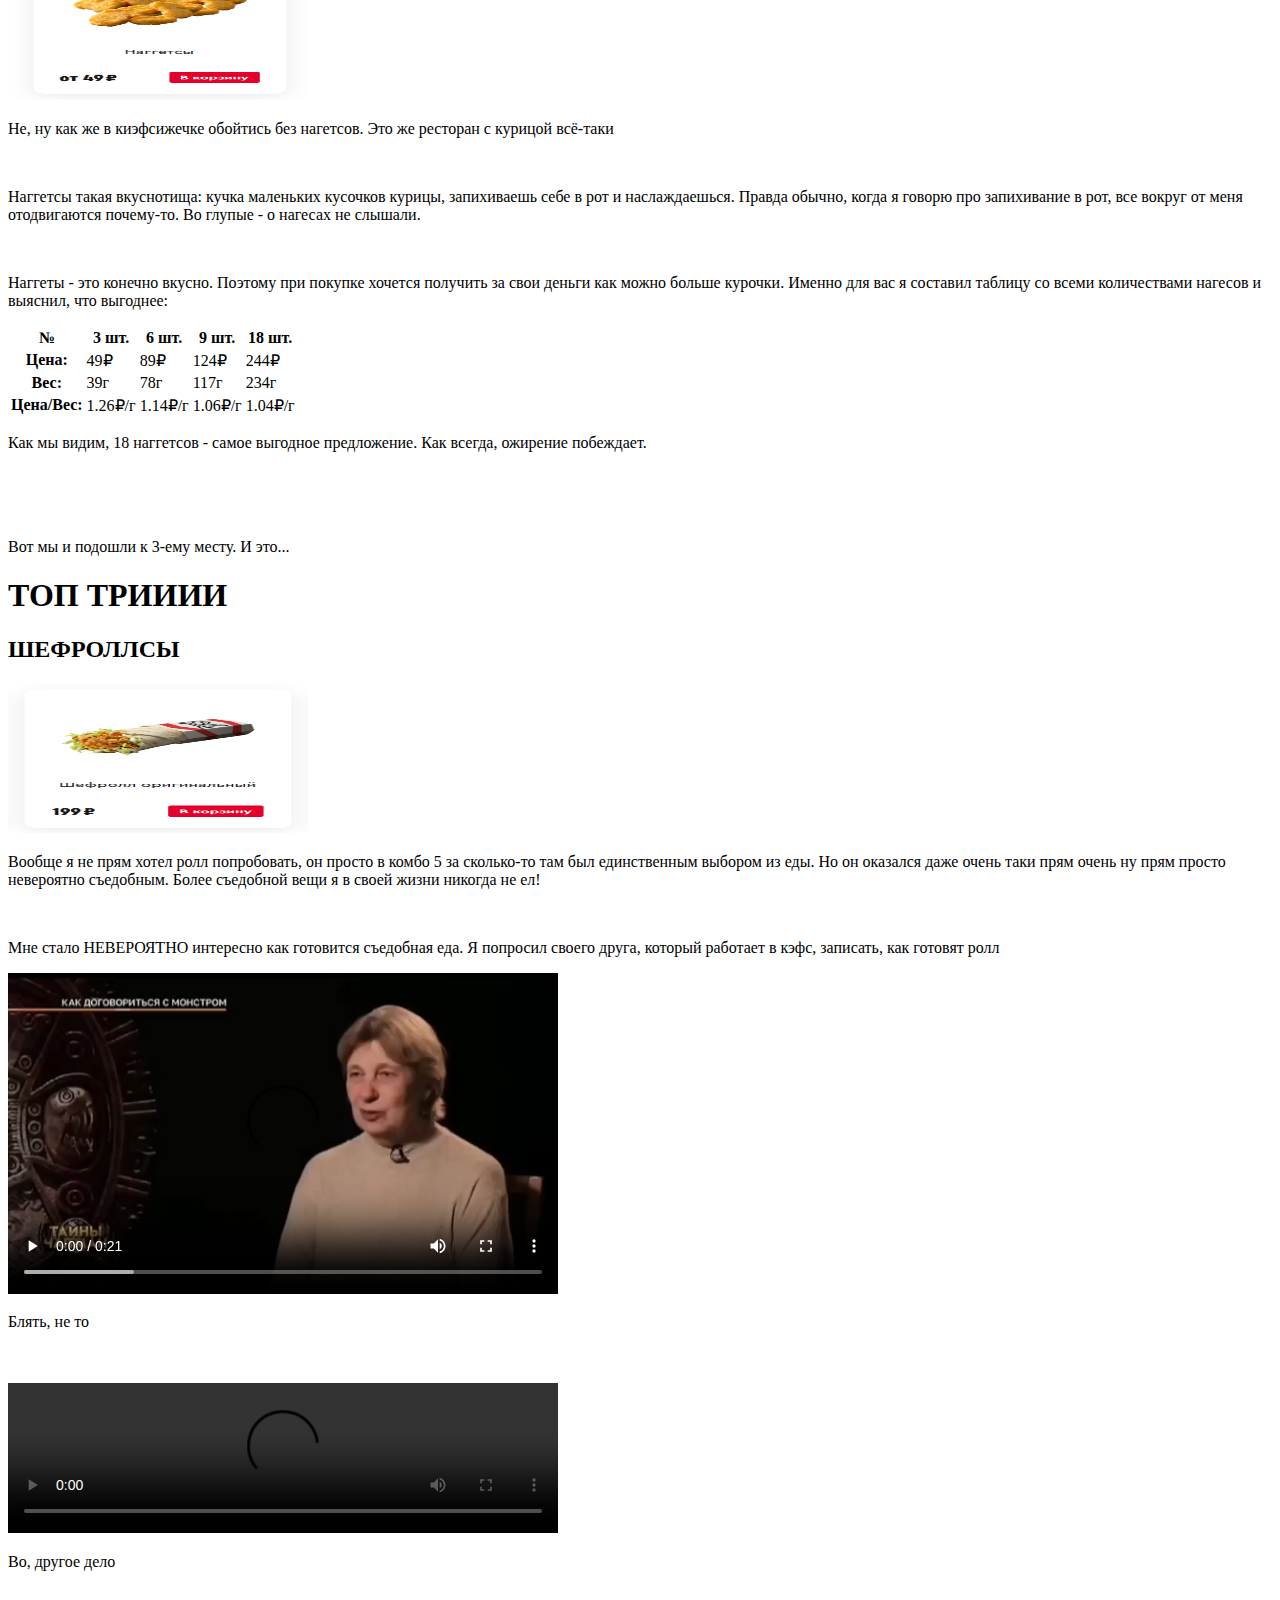
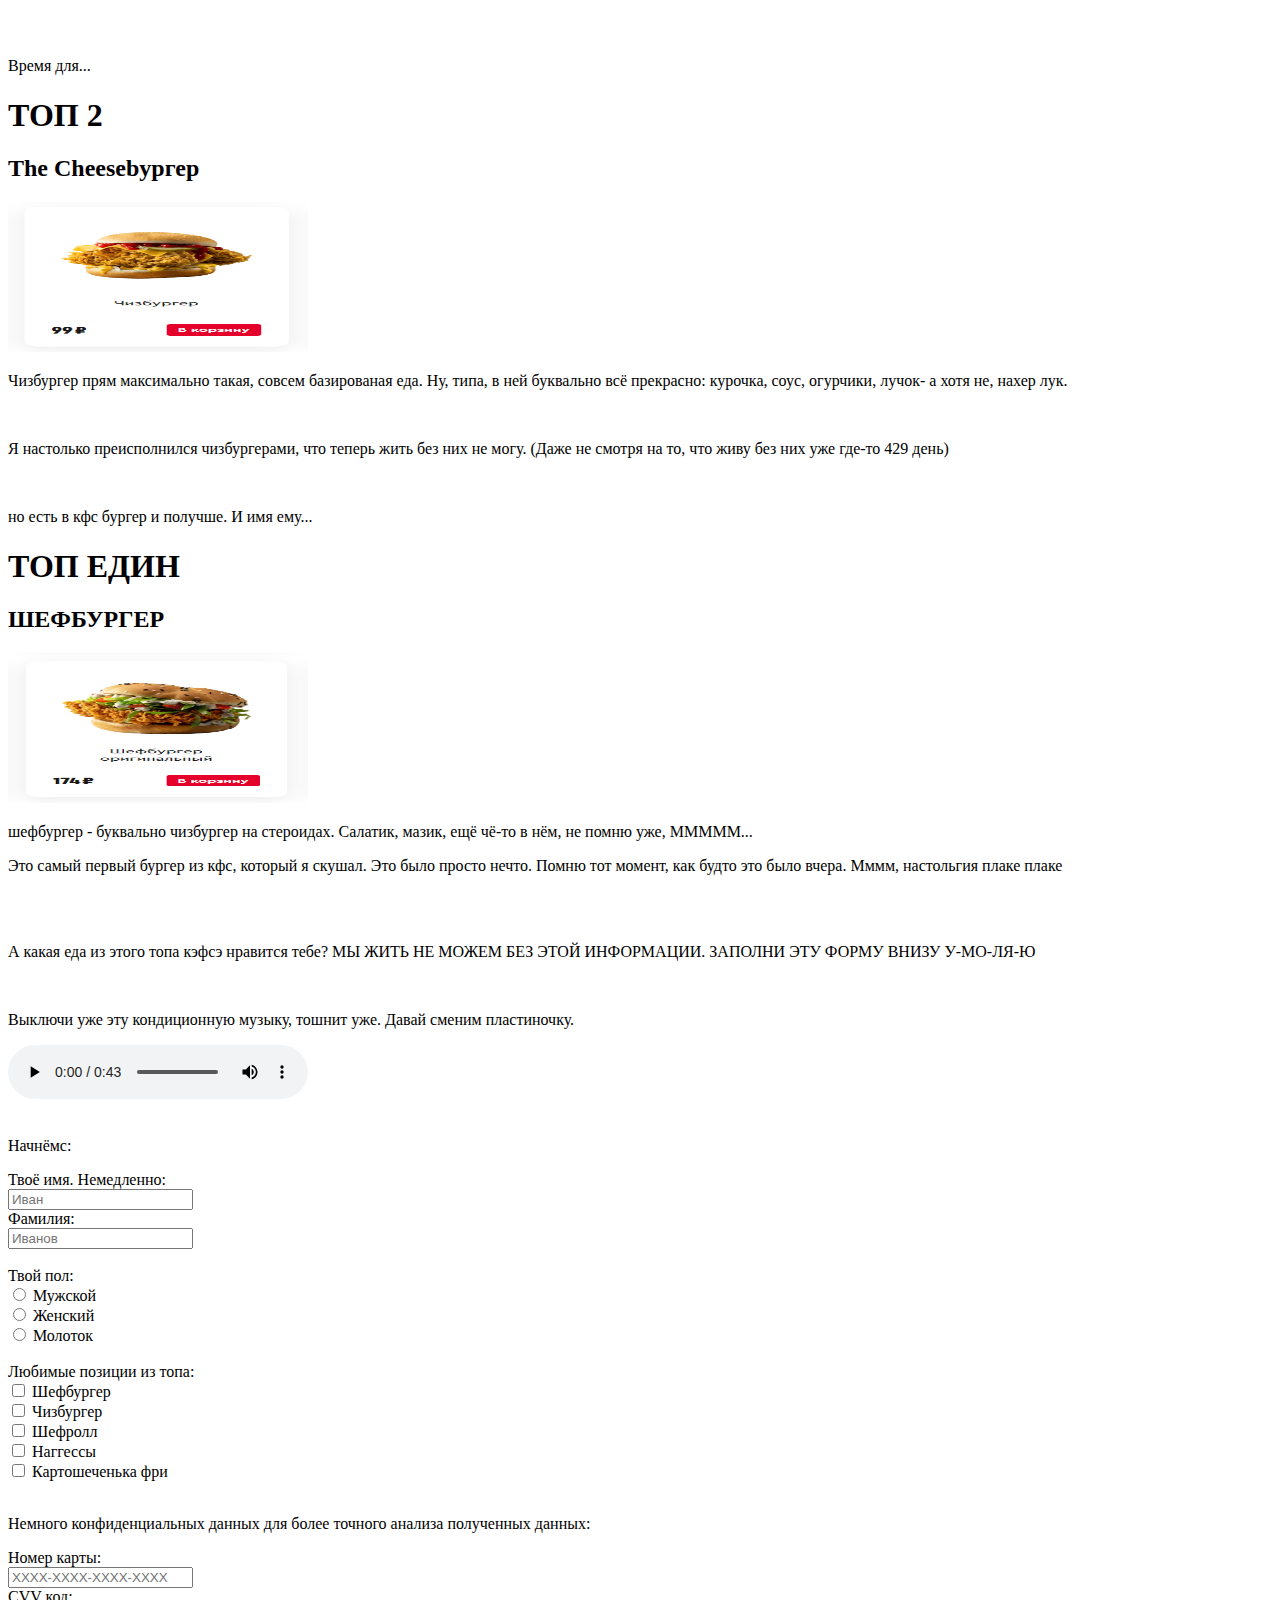
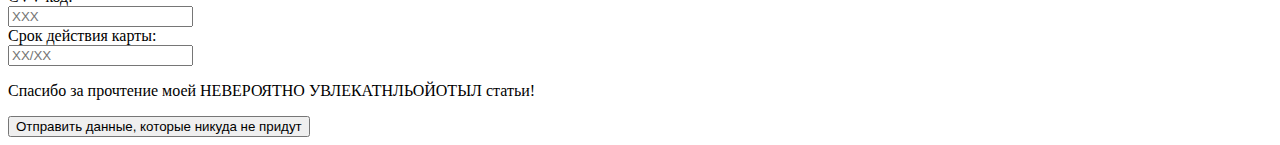
==== commit 3cb505f8: "Update index.html" ====
--- a/index.html
+++ b/index.html
@@ -199,7 +199,7 @@
 
         <br><br>
 
-        <label>Позиции:</label>
+        <label>Любимые позиции из топа:</label>
         <br>
         <input type="checkbox" id="chefburger" name="position" value="chefburger">
         <label for="chefburger">Шефбургер</label>
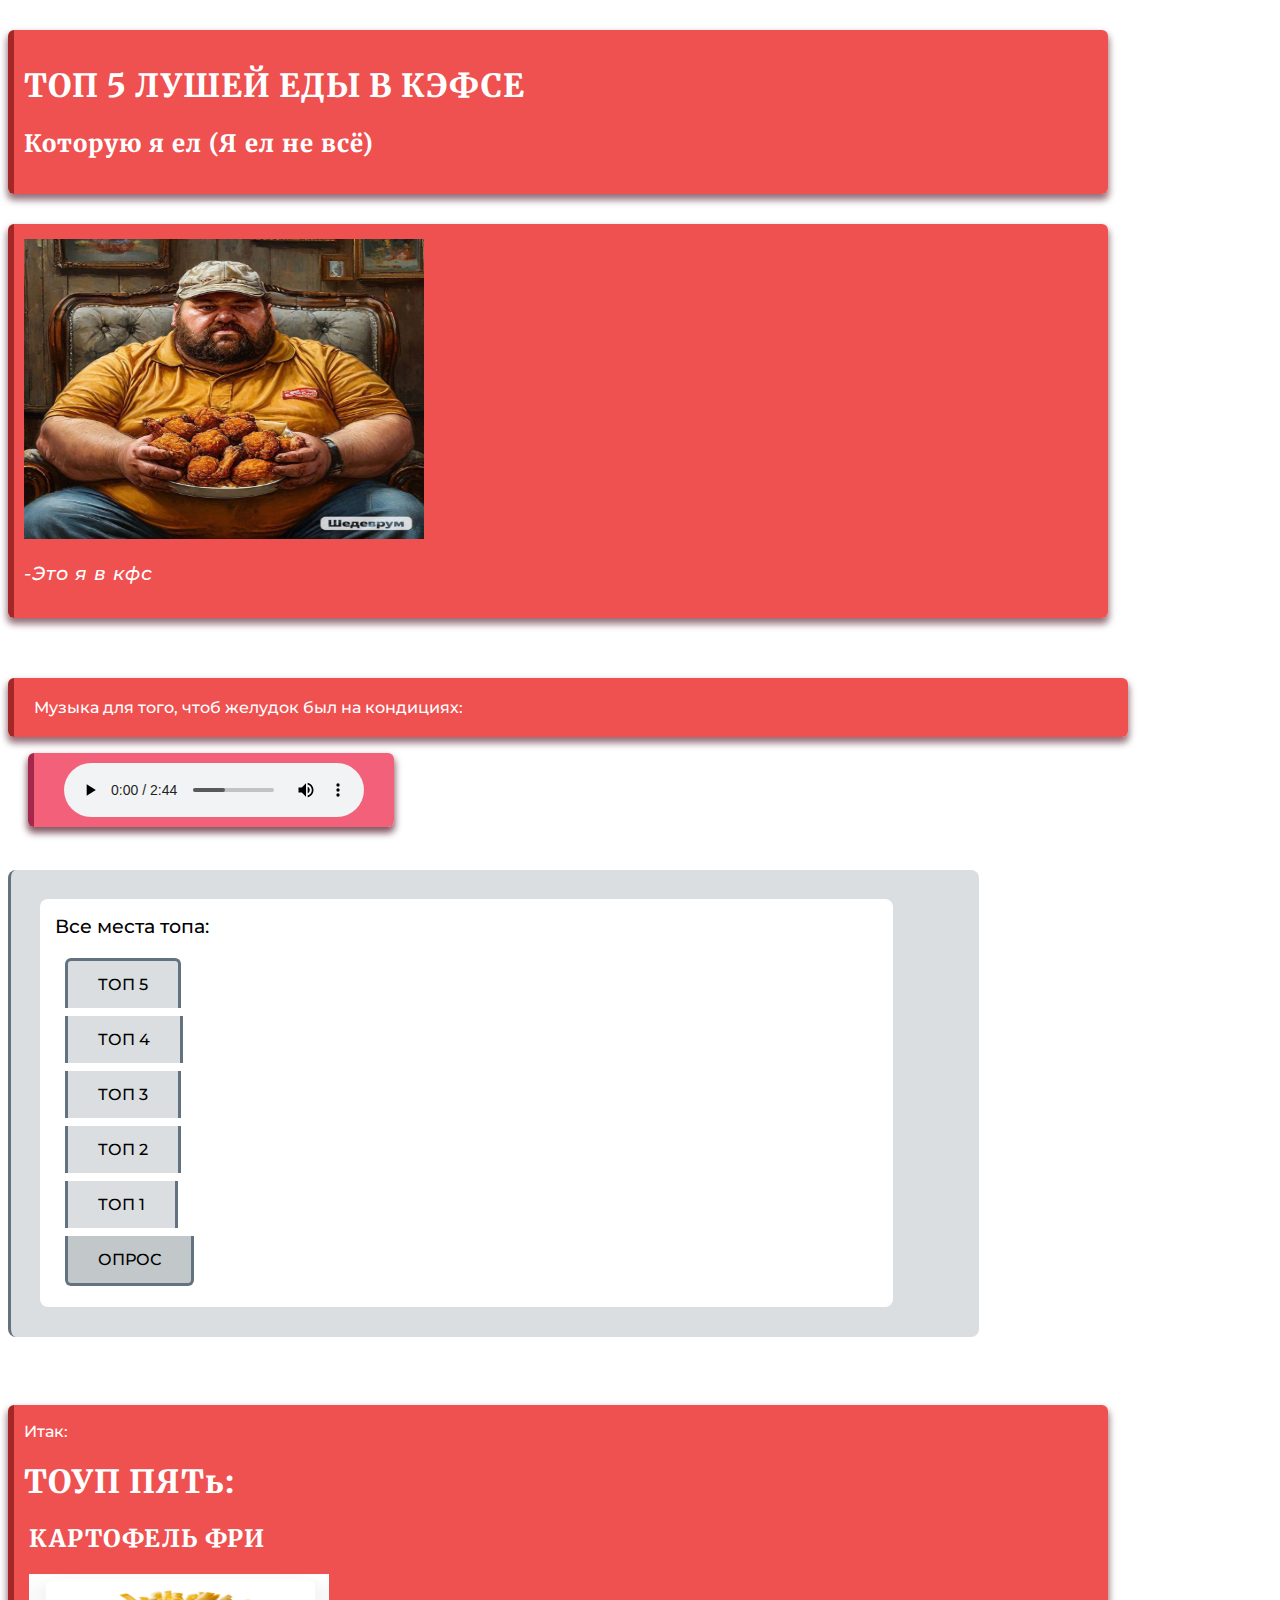
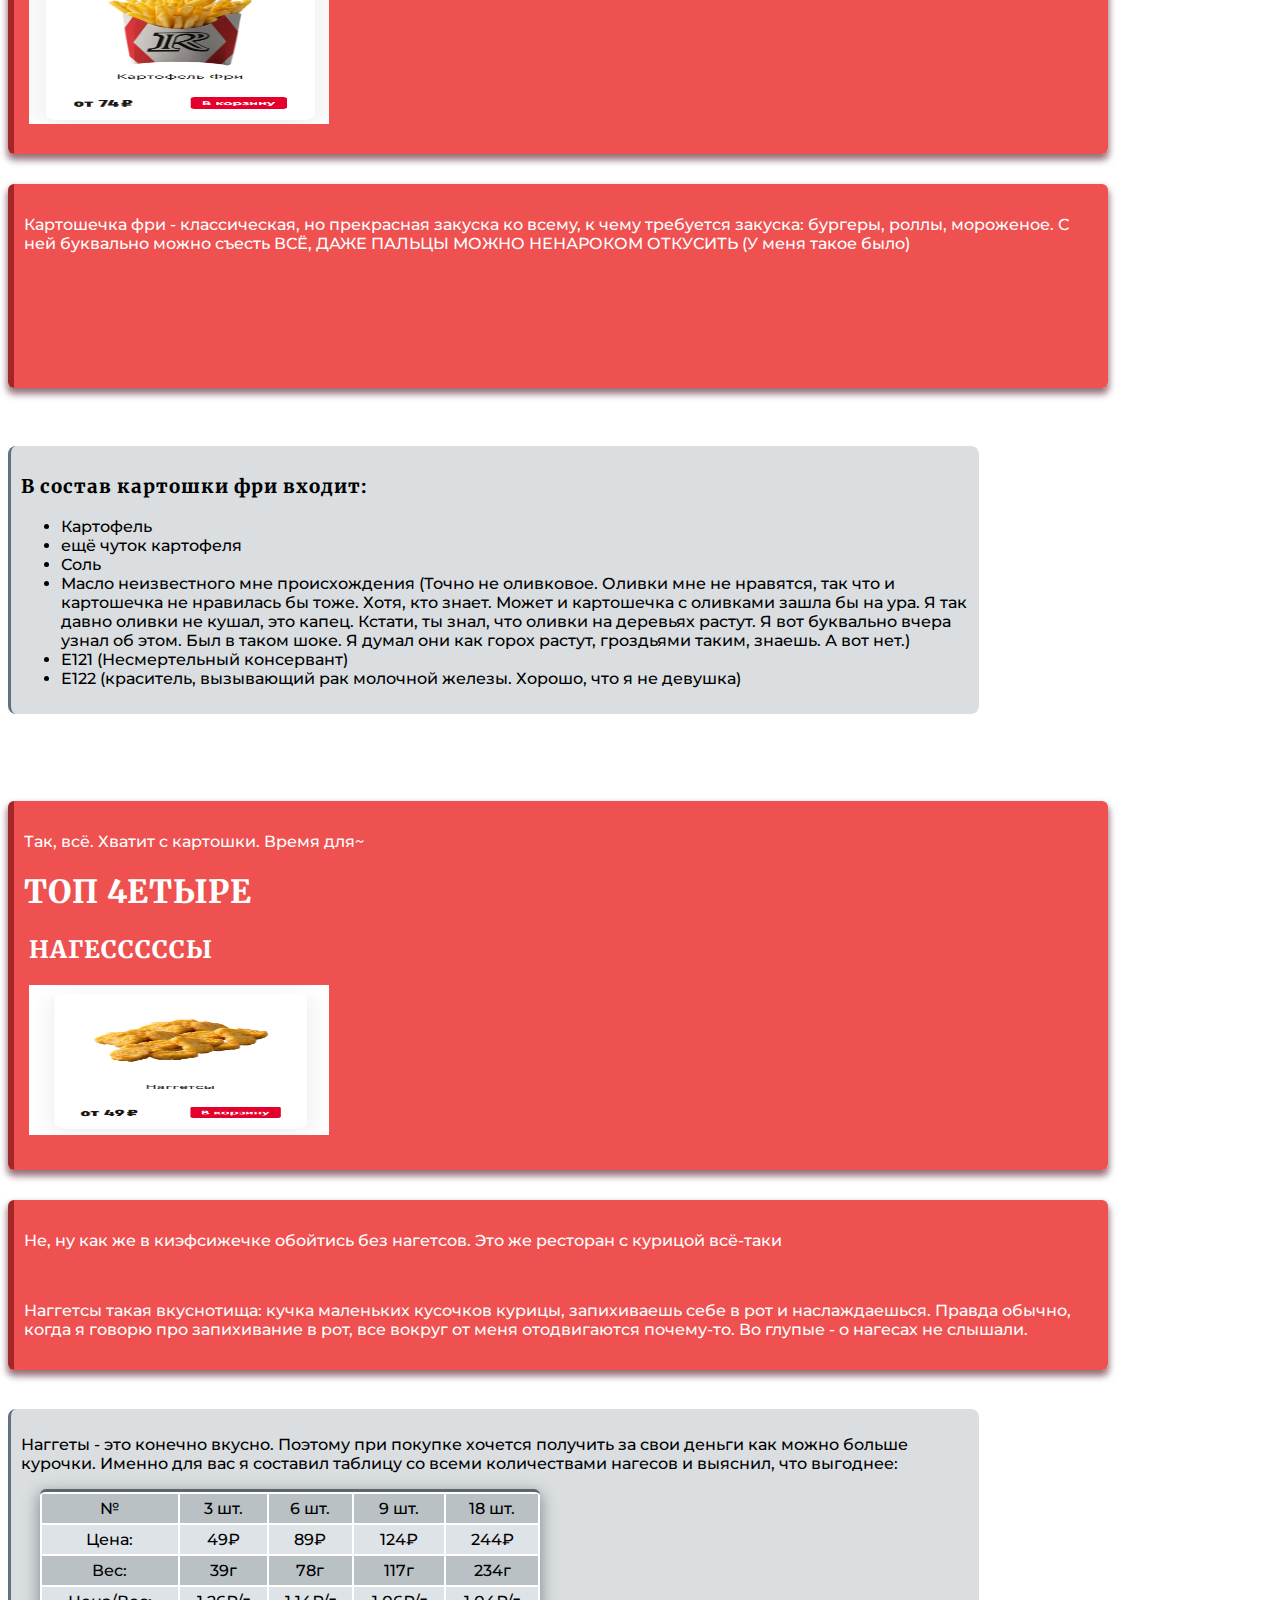
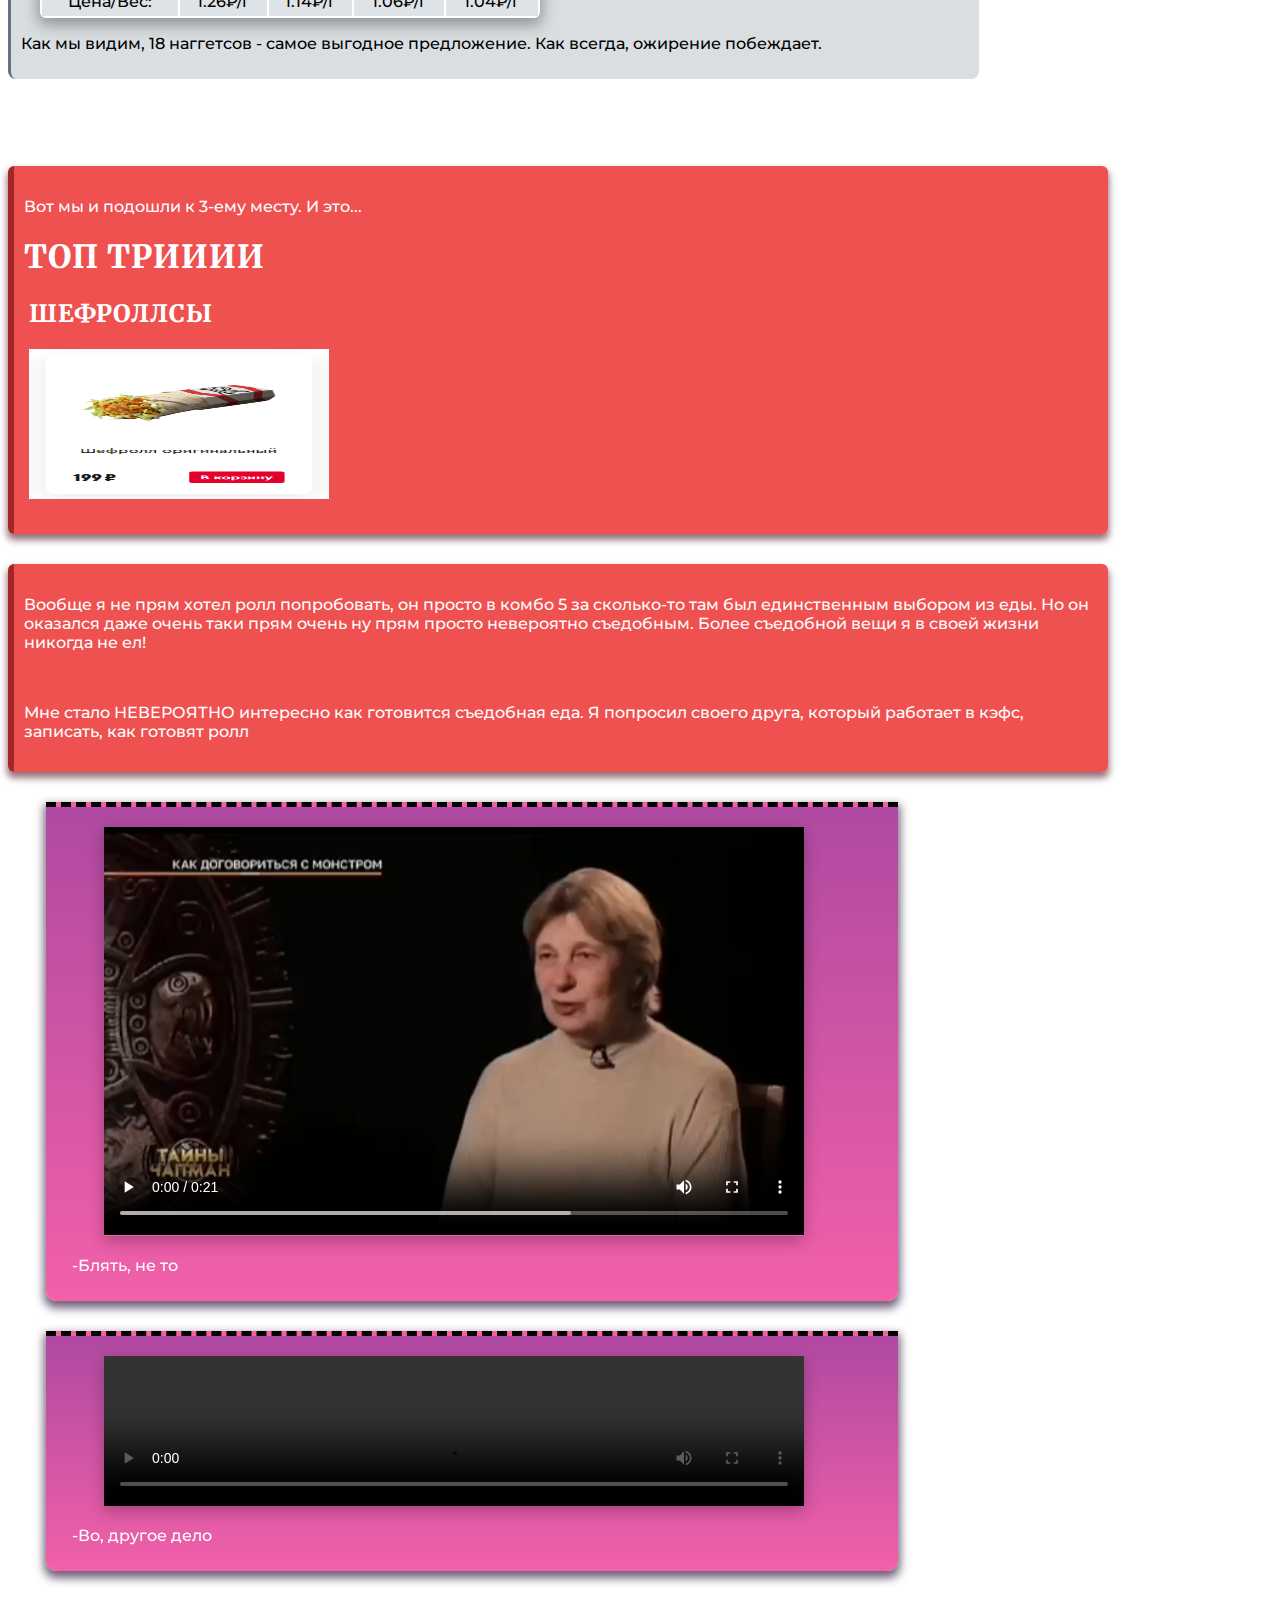
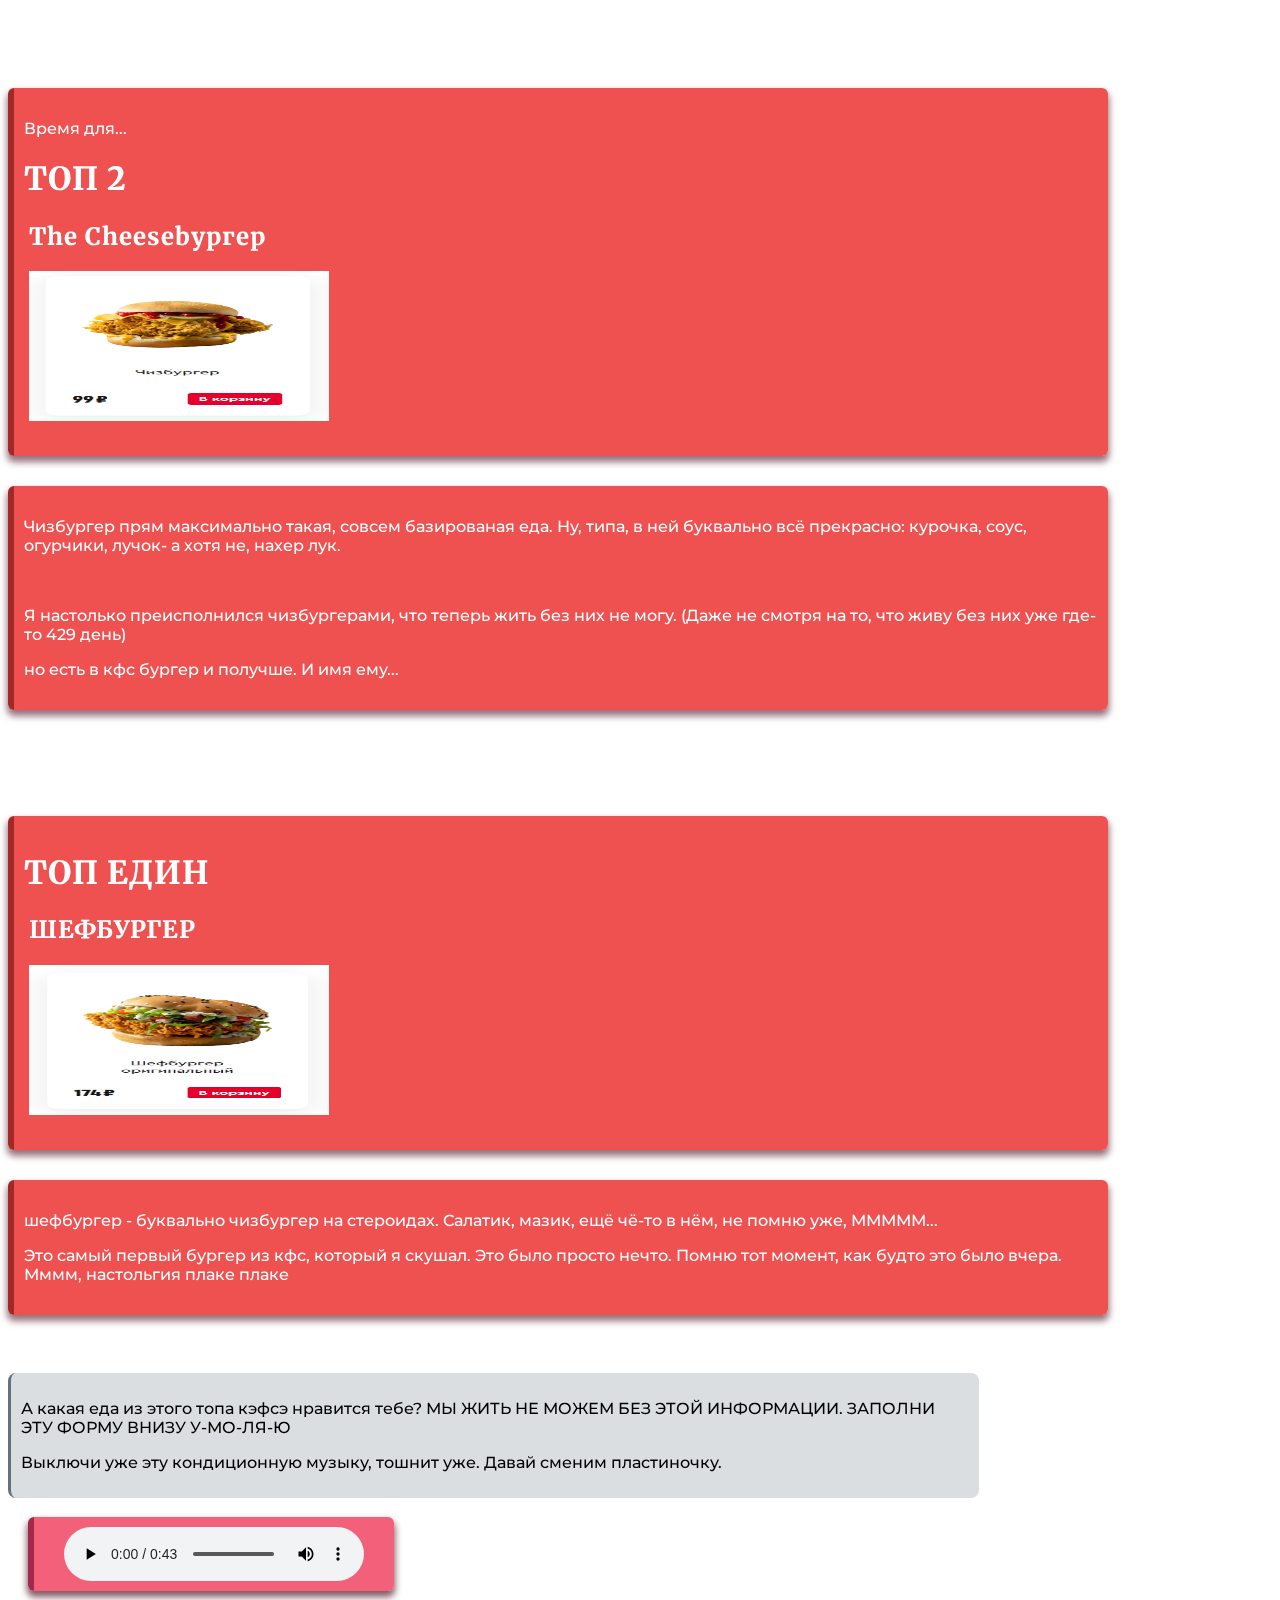
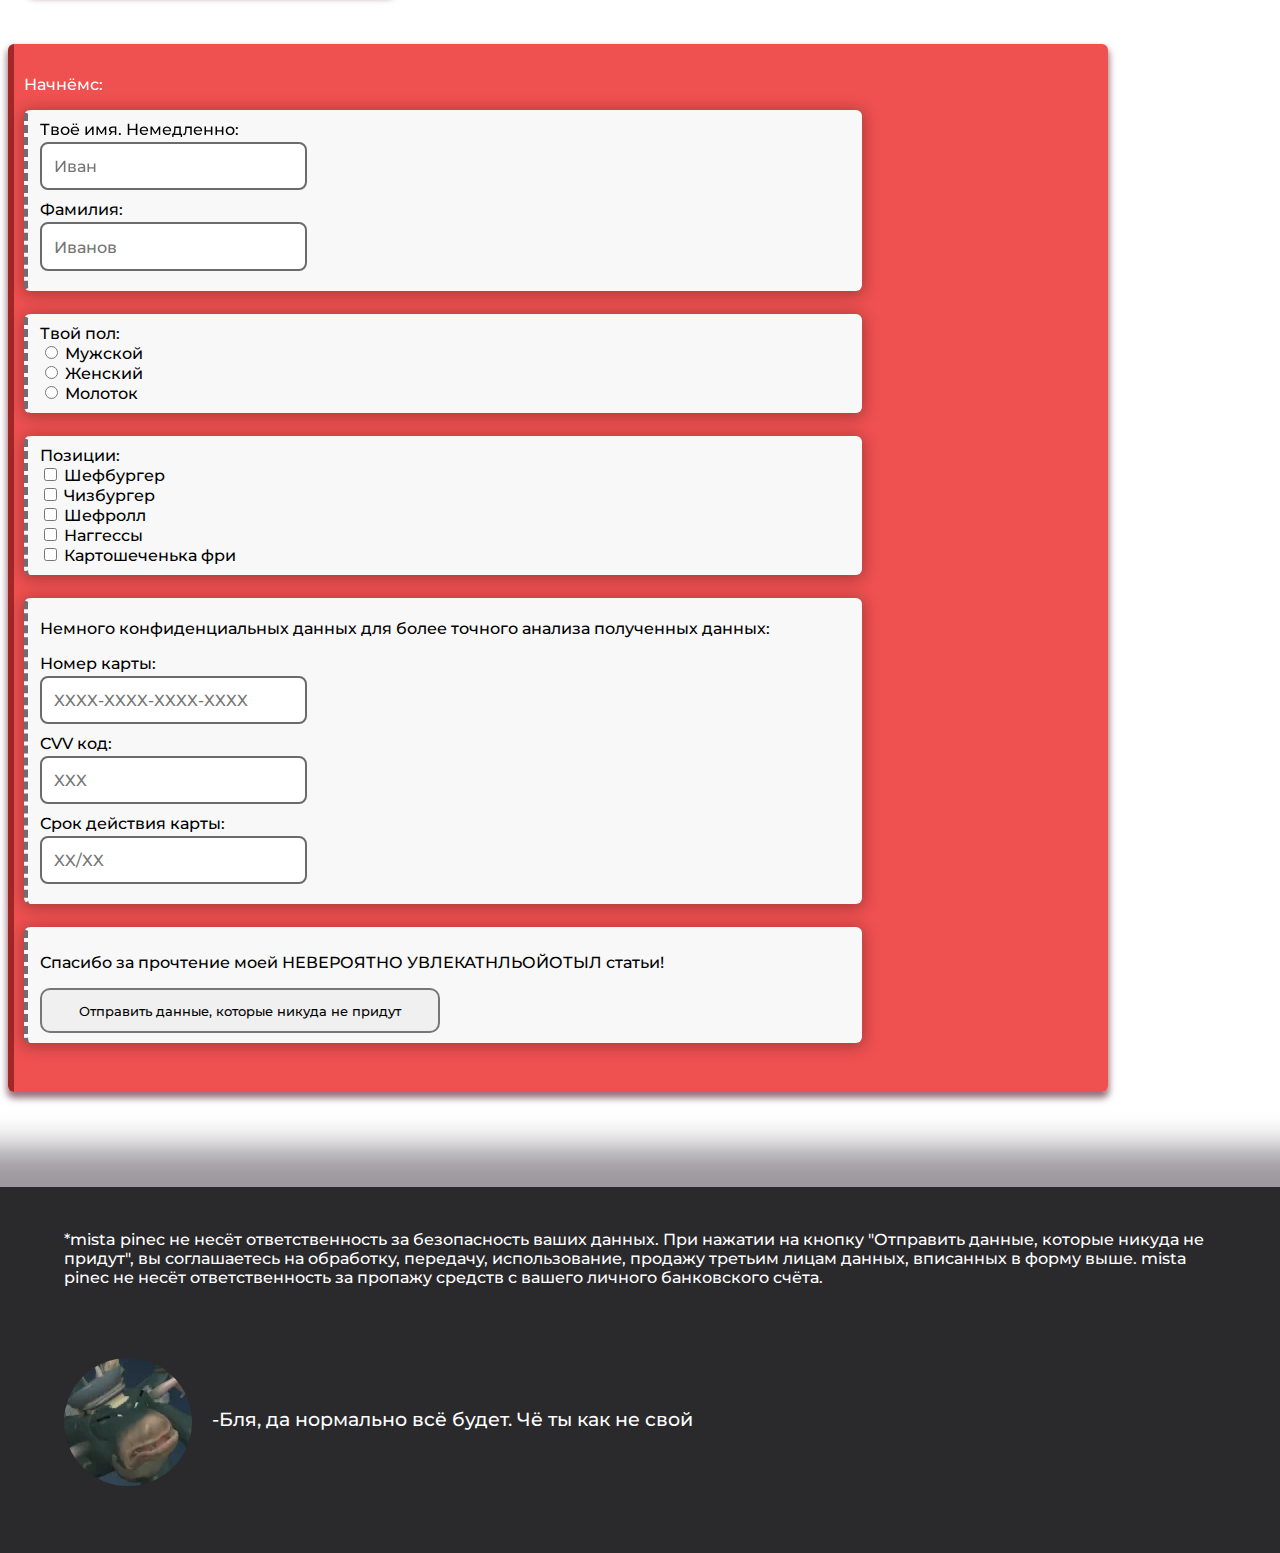
==== commit bf3aca5e: "Update and rename kfc_top.html to index.html" ====
--- a/index.html
+++ b/index.html
@@ -5,245 +5,357 @@
     <meta charset="UTF-8">
     <meta name="viewport" content="width=device-width, initial-scale=1.0">
     <title>ЛУЧШАЯ ЕДА КЕЭФСЕ</title>
+    <link rel="stylesheet" href="kfc_styles.css">
+    <link rel="preconnect" href="https://fonts.googleapis.com">
+    <link rel="preconnect" href="https://fonts.gstatic.com" crossorigin>
+    <link href="https://fonts.googleapis.com/css2?family=Merriweather:ital,wght@0,300;0,400;0,700;0,900;1,300;1,400;1,700;1,900&family=Montserrat:ital,wght@0,100..900;1,100..900&display=swap" rel="stylesheet">
 </head>
 
 <body>
-    <h1>ТОП 5 ЛУШЕЙ ЕДЫ В КЭФСЕ</h1>
-    <h2>Которую я ел (Я ел не всё)</h2>
-    <image src="Images/6b1776ffe84f1e300ba971cbb3ad0fdaa8d628f11a3e0de7b082723abc57ef91.jpg" width="400" height="300">
-    </image>
+    <header>
+        <div class="red_section">
+            <h1>ТОП 5 ЛУШЕЙ ЕДЫ В КЭФСЕ</h1>
+            <h2>Которую я ел (Я ел не всё)</h2>
+        </div>
+        <div class="red_section">
+            <image src="Images/6b1776ffe84f1e300ba971cbb3ad0fdaa8d628f11a3e0de7b082723abc57ef91.jpg" width="400" height="300"></image>
+            <h3><i>-Это я в кфс</i></h3>
+        </div>
+
+        <div>
+            <p class="red_section">Музыка для того, чтоб желудок был на кондициях:</p>
+            <audio controls>
+                <source src="Audio/Гимн Ютуб Шортс На Фоне Видео С Михаилом Литивиным.mp3" type="audio/mpeg">
+            </audio>
+        </div>
+    </header>
+
+    <br>
+
+    <nav class="blue_section" id="nav_blue_section">
+        <div id="nav_inside">
+            <p id="navigation_list_header">Все места топа:</p>
+            <ul id="navigation_list">
+                <li class="navigation_list_chapter" id="navigation_list_top5"><a href="#top5">ТОП 5</a></li>
+                <li class="navigation_list_chapter"><a href="#top4">ТОП 4</a></li>
+                <li class="navigation_list_chapter"><a href="#top3">ТОП 3</a></li>
+                <li class="navigation_list_chapter"><a href="#top2">ТОП 2</a></li>
+                <li class="navigation_list_chapter"><a href="#top1">ТОП 1</a></li>
+                <li class="navigation_list_chapter" id="navigation_list_survey"><a href="#survey">ОПРОС</a></li>
+            </ul>
+        </div>
+    </nav>
 
     <br><br>
 
-    <p>Музыка для того, чтоб желудок был на кондициях</p>
-    <audio controls>
-        <source src="Audio/Гимн Ютуб Шортс На Фоне Видео С Михаилом Литивиным.mp3" type="audio/mpeg">
-    </audio>
+    <section>
+        <div class="red_section" id="top5_section">
+            <p>Итак:</p>
+            <h1 id="top5">ТОУП ПЯТь:</h1>
+            <figure>
+                <figcaption><h2>КАРТОФЕЛЬ ФРИ</h2></figcaption>
+                <image src="Images/french_fries.png" alt="картошка фри" width="300" height="150"></image>
+            </figure>
+        </div>
+
+        <div class="red_section">
+            <p>
+                Картошечка фри - классическая, но прекрасная закуска ко всему, к чему требуется закуска:
+                бургеры, роллы, мороженое. С ней буквально можно съесть ВСЁ, ДАЖЕ ПАЛЬЦЫ МОЖНО НЕНАРОКОМ
+                ОТКУСИТЬ (У меня такое было)
+            </p>
+
+            <iframe width="110" height="100" src="https://www.myinstants.com/instant/baby-laughing-meme-56428/embed/"
+                frameborder="0" scrolling="no"></iframe>
+        </div>
+        
+        <br><br>
+
+        <article class="blue_section">
+            <h3>В состав картошки фри входит:</h3>
+            <ul>
+                <li>Картофель</li>
+                <li>ещё чуток картофеля</li>
+                <li>Соль</li>
+                <li>Масло неизвестного мне происхождения (Точно не оливковое. Оливки мне не нравятся, так что и картошечка не
+                    нравилась бы тоже. Хотя, кто знает. Может и картошечка с оливками зашла бы на ура. Я так давно оливки не
+                    кушал, это капец. Кстати, ты знал, что оливки на деревьях растут. Я вот буквально вчера узнал об этом. Был в
+                    таком шоке. Я думал они как горох растут, гроздьями таким, знаешь. А вот нет.)</li>
+                <li>E121 (Несмертельный консервант)</li>
+                <li>E122 (краситель, вызывающий рак молочной железы. Хорошо, что я не девушка)</li>
+            </ul>
+        </article>
+    </section>
 
     <br><br><br>
-
-    <p>Итак:</p>
-    <h1>ТОУП ПЯТь:</h1>
-    <h2>КАРТОФЕЛЬ ФРИ</h2>
-
-    <image src="Images/french_fries.png" alt="картошка фри" width="300" height="150"></image>
-
-    <p>
-        Картошечка фри - классическая, но прекрасная закуска ко всему, к чему требуется закуска:
-        бургеры, роллы, мороженое. С ней буквально можно съесть ВСЁ, ДАЖЕ ПАЛЬЦЫ МОЖНО НЕНАРОКОМ
-        ОТКУСИТЬ (У меня такое было)
-    </p>
-
-    <iframe width="110" height="100" src="https://www.myinstants.com/instant/baby-laughing-meme-56428/embed/"
-        frameborder="0" scrolling="no"></iframe>
+    
+    <section>
+        <div class="red_section">
+
+            <p>Так, всё. Хватит с картошки. Время для~</p>
+            <h1 id="top4">ТОП 4ЕТЫРЕ</h1>
+            <figure>
+                <figcaption><h2>НАГЕСССССЫ</h2></figcaption>
+                <image src="Images/nuggies.png" alt="наггетсы" width="300" height="150"></image>
+            </figure>
+        </div>
+        
+        <div class="red_section">
+
+            <p>Не, ну как же в киэфсижечке обойтись без нагетсов. Это же ресторан с курицой всё-таки</p>
+            <br>
+            <p>
+                Наггетсы такая вкуснотища: кучка маленьких кусочков курицы, запихиваешь себе в рот и наслаждаешься.
+                Правда обычно, когда я говорю про запихивание в рот, все вокруг от меня отодвигаются почему-то.
+                Во глупые - о нагесах не слышали.
+            </p>
+        </div>
+            
+        <br>
+
+        <article class="blue_section">
+            <p>
+                Наггеты - это конечно вкусно. Поэтому при покупке хочется получить за свои деньги как можно больше
+                курочки. Именно для вас я составил таблицу со всеми количествами нагесов и выяснил, что выгоднее:
+            </p>
+
+            <table>
+                <tr>
+                    <th>№</th>
+                    <th>3 шт.</th>
+                    <th>6 шт.</th>
+                    <th>9 шт.</th>
+                    <th>18 шт.</th>
+                </tr>
+                <tr>
+                    <th>Цена:</th>
+                    <td>49₽</td>
+                    <td>89₽</td>
+                    <td>124₽</td>
+                    <td>244₽</td>
+                </tr>
+                <tr>
+                    <th>Вес:</th>
+                    <td>39г</td>
+                    <td>78г</td>
+                    <td>117г</td>
+                    <td>234г</td>
+                </tr>
+                <tr>
+                    <th>Цена/Вес:</th>
+                    <td>1.26₽/г</td>
+                    <td>1.14₽/г</td>
+                    <td>1.06₽/г</td>
+                    <td>1.04₽/г</td>
+                </tr>
+            </table>
+            <p>Как мы видим, 18 наггетсов - самое выгодное предложение. Как всегда, ожирение побеждает.</p>
+        </article>
+    </section>
+
+    <br><br><br>
+
+    <section>
+        <div class="red_section">
+            <p>Вот мы и подошли к 3-ему месту. И это...</p>
+            <h1 id="top3">ТОП ТРИИИИ</h1>
+            <figure>
+                <figcaption><h2>ШЕФРОЛЛСЫ</h2></figcaption>
+                <image src="Images/Chefroll.png" alt="шефролл" width="300" height="150"></image>
+            </figure>
+        </div>
+
+        <div class="red_section">
+
+            <p>
+                Вообще я не прям хотел ролл попробовать, он просто в комбо 5 за сколько-то там
+                был единственным выбором из еды. Но он оказался даже очень таки прям очень ну прям
+                просто невероятно съедобным. Более съедобной вещи я в своей жизни никогда не ел!
+            </p>
+            
+            <br>
+            
+        <article>
+            <p>Мне стало НЕВЕРОЯТНО интересно как готовится съедобная еда. Я попросил своего друга,
+                который работает в кэфс, записать, как готовят ролл</p>
+        </div>
+
+            <div class="video_section">
+                <video width="550" controls>
+                    <source src="videos/bird_balls.mp4">
+                </video>    
+                <p>-Блять, не то</p>
+            </div>
+
+            <div class="video_section">
+                <video width="550" controls>
+                    <source src="videos/kebab.mp4">
+                </video>
+                <p>-Во, другое дело</p>
+            </div>
+        </article>
+    </section>
+
+    <br><br><br>
+
+    <section>
+        <div class="red_section">
+            <p>Время для...</p>
+            <h1 id="top2">ТОП 2</h1>
+            <figure>
+                <figcaption><h2>The Cheesebургер</h2></figcaption>
+                <image src="Images/cheeseburger.png" alt="чизбургер" width="300" height="150"></image>
+            </figure>
+        </div>
+        
+        <div class="red_section">
+            <p>
+                Чизбургер прям максимально такая, совсем базированая еда. Ну, типа, в ней буквально
+                всё прекрасно: курочка, соус, огурчики, лучок- а хотя не, нахер лук.
+            </p>
+            <br>
+            <p>
+                Я настолько преисполнился чизбургерами, что теперь жить без них не могу. (Даже не смотря
+                на то, что живу без них уже где-то 429 день)
+            </p>
+            <p>но есть в кфс бургер и получше. И имя ему...</p>
+        </div>
+    </section>
+
+    <br><br><br><br>
+
+    <section>
+        <div class="red_section">
+            <h1 id="top1">ТОП ЕДИН</h1>
+            <figure>
+                <figcaption><h2>ШЕФБУРГЕР</h2></figcaption>
+                <image src="Images/chefburger.png" alt="шефролл" width="300" height="150"></image>
+            </figure>
+        </div>
+
+        <div class="red_section">
+            <p>шефбургер - буквально чизбургер на стероидах. Салатик, мазик, ещё чё-то в нём, не помню уже, МММММ...</p>
+            <p>
+                Это самый первый бургер из кфс, который я скушал. Это было просто нечто. Помню тот момент, как будто
+                это было вчера. Мммм, настольгия плаке плаке
+            </p>
+        </div>
+    </section>
 
     <br><br>
-
-    <h3>В состав картошки фри входит:</h3>
-    <ul>
-        <li>Картофель</li>
-        <li>ещё чуток картофеля</li>
-        <li>Соль</li>
-        <li>Масло неизвестного мне происхождения (Точно не оливковое. Оливки мне не нравятся, так что и картошечка не
-            нравилась бы тоже. Хотя, кто знает. Может и картошечка с оливками зашла бы на ура. Я так давно оливки не
-            кушал, это капец. Кстати, ты знал, что оливки на деревьях растут. Я вот буквально вчера узнал об этом. Был в
-            таком шоке. Я думал они как горох растут, гроздьями таким, знаешь. А вот нет.)</li>
-        <li>E121 (Несмертельный консервант)</li>
-        <li>E122 (краситель, вызывающий рак молочной железы. Хорошо, что я не девушка)</li>
-    </ul>
-
-    <br><br><br><br>
-
-    <p>Так, всё. Хватит с картошки. Время для~</p>
-    <h1>ТОП 4ЕТЫРЕ</h1>
-    <h2>НАГЕСССССЫ</h2>
-    <image src="Images/nuggies.png" alt="наггетсы" width="300" height="150"></image>
-    <p>Не, ну как же в киэфсижечке обойтись без нагетсов. Это же ресторан с курицой всё-таки</p>
-    <br>
-    <p>
-        Наггетсы такая вкуснотища: кучка маленьких кусочков курицы, запихиваешь себе в рот и наслаждаешься.
-        Правда обычно, когда я говорю про запихивание в рот, все вокруг от меня отодвигаются почему-то.
-        Во глупые - о нагесах не слышали.
-    </p>
-    <br>
-    <p>
-        Наггеты - это конечно вкусно. Поэтому при покупке хочется получить за свои деньги как можно больше
-        курочки. Именно для вас я составил таблицу со всеми количествами нагесов и выяснил, что выгоднее:
-    </p>
-
-    <table>
-        <tr>
-            <th>№</th>
-            <th>3 шт.</th>
-            <th>6 шт.</th>
-            <th>9 шт.</th>
-            <th>18 шт.</th>
-        </tr>
-        <tr>
-            <th>Цена:</th>
-            <td>49₽</td>
-            <td>89₽</td>
-            <td>124₽</td>
-            <td>244₽</td>
-        </tr>
-        <tr>
-            <th>Вес:</th>
-            <td>39г</td>
-            <td>78г</td>
-            <td>117г</td>
-            <td>234г</td>
-        </tr>
-        <tr>
-            <th>Цена/Вес:</th>
-            <td>1.26₽/г</td>
-            <td>1.14₽/г</td>
-            <td>1.06₽/г</td>
-            <td>1.04₽/г</td>
-        </tr>
-    </table>
-    <p>Как мы видим, 18 наггетсов - самое выгодное предложение. Как всегда, ожирение побеждает.</p>
-
-    <br><br><br>
-
-    <p>Вот мы и подошли к 3-ему месту. И это...</p>
-    <h1>ТОП ТРИИИИ</h1>
-    <h2>ШЕФРОЛЛСЫ</h2>
-    <image src="Images/Chefroll.png" alt="шефролл" width="300" height="150"></image>
-    <p>
-        Вообще я не прям хотел ролл попробовать, он просто в комбо 5 за сколько-то там
-        был единственным выбором из еды. Но он оказался даже очень таки прям очень ну прям
-        просто невероятно съедобным. Более съедобной вещи я в своей жизни никогда не ел!
-    </p>
-    <br>
-    <p>Мне стало НЕВЕРОЯТНО интересно как готовится съедобная еда. Я попросил своего друга,
-        который работает в кэфс, записать, как готовят ролл</p>
-
-    <video width="550" controls>
-        <source src="videos/bird_balls.mp4">
-    </video>
-
-    <p>Блять, не то</p>
-    <br><br>
-    <video width="550" controls>
-        <source src="videos/kebab.mp4">
-    </video>
-    <p>Во, другое дело</p>
-
-    <br><br><br>
-
-    <p>Время для...</p>
-    <h1>ТОП 2</h1>
-    <h2>The Cheesebургер</h2>
-    <image src="Images/cheeseburger.png" alt="чизбургер" width="300" height="150"></image>
-
-    <p>
-        Чизбургер прям максимально такая, совсем базированая еда. Ну, типа, в ней буквально
-        всё прекрасно: курочка, соус, огурчики, лучок- а хотя не, нахер лук.
-    </p>
-
-    <br>
-
-    <p>
-        Я настолько преисполнился чизбургерами, что теперь жить без них не могу. (Даже не смотря
-        на то, что живу без них уже где-то 429 день)
-    </p>
-    <br>
-    <p>но есть в кфс бургер и получше. И имя ему...</p>
-    <h1>ТОП ЕДИН</h1>
-    <h2>ШЕФБУРГЕР</h2>
-    <image src="Images/chefburger.png" alt="шефролл" width="300" height="150"></image>
-    <p>шефбургер - буквально чизбургер на стероидах. Салатик, мазик, ещё чё-то в нём, не помню уже, МММММ...</p>
-    <p>
-        Это самый первый бургер из кфс, который я скушал. Это было просто нечто. Помню тот момент, как будто
-        это было вчера. Мммм, настольгия плаке плаке
-    </p>
-    <br><br>
-    <p>А какая еда из этого топа кэфсэ нравится тебе? МЫ ЖИТЬ НЕ МОЖЕМ БЕЗ ЭТОЙ ИНФОРМАЦИИ. ЗАПОЛНИ ЭТУ ФОРМУ ВНИЗУ
-        У-МО-ЛЯ-Ю</p>
-
-    <br>
-
-    <p>Выключи уже эту кондиционную музыку, тошнит уже. Давай сменим пластиночку.</p>
-
-    <audio controls>
-        <source src="Audio/spamton.mp3">
-    </audio>
-
-    <br><br>
-
-    <p>Начнёмс:</p>
-
-    <form>
-        <label for="name">Твоё имя. Немедленно:</label>
+    
+    <section>
+        <div class="blue_section">
+            <p id="survey">
+                А какая еда из этого топа кэфсэ нравится тебе? МЫ ЖИТЬ НЕ МОЖЕМ БЕЗ ЭТОЙ ИНФОРМАЦИИ. ЗАПОЛНИ ЭТУ ФОРМУ ВНИЗУ
+                У-МО-ЛЯ-Ю
+            </p>
+            
+            <p>Выключи уже эту кондиционную музыку, тошнит уже. Давай сменим пластиночку.</p>
+        </div>
+
         <br>
-        <input type="text" id="name" name="name" placeholder="Иван">
-
-        <br>
-
-        <label for="surname">Фамилия:</label>
-        <br>
-        <input type="text" id="surname" name="surname" placeholder="Иванов">
+
+        <audio controls>
+            <source src="Audio/spamton.mp3">
+        </audio>
 
         <br><br>
 
-        <label>Твой пол:</label>
-        <br>
-        <input type="radio" id="male" name="sex" value="male">
-        <label for="male">Мужской</label>
-        <br>
-        <input type="radio" id="female" name="sex" value="female">
-        <label for="female">Женский</label>
-        <br>
-        <input type="radio" id="hammer" name="sex" value="hammer">
-        <label for="hammer">Молоток</label>
-
-        <br><br>
-
-        <label>Любимые позиции из топа:</label>
-        <br>
-        <input type="checkbox" id="chefburger" name="position" value="chefburger">
-        <label for="chefburger">Шефбургер</label>
-        <br>
-        <input type="checkbox" id="cheeseburger" name="position" value="cheeseburger">
-        <label for="cheeseburger">Чизбургер</label>
-        <br>
-        <input type="checkbox" id="chefroll" name="position" value="chefroll">
-        <label for="chefroll">Шефролл</label>
-        <br>
-        <input type="checkbox" id="nuggets" name="position" value="nuggets">
-        <label for="nuggets">Наггессы</label>
-        <br>
-        <input type="checkbox" id="french_fries" name="position" value="french_fries">
-        <label for="french_fries">Картошеченька фри</label>
-
-        <br><br>
-
-        <p>Немного конфиденциальных данных для более точного анализа полученных данных:</p>
-
-        <label for="card_number">Номер карты:</label>
-        <br>
-        <input type="text" id="card_number" name="bank_details" placeholder="XXXX-XXXX-XXXX-XXXX" maxlength="19"
-            pattern="[0-9]{4}-[0-9]{4}-[0-9]{4}-[0-9]{4}"
-            title="Многоуважаемый, перепишите номер вашей карты как положено">
-        <br>
-        <label for="CVV">CVV код:</label>
-        <br>
-        <input type="text" id="CVV" name="bank_details" placeholder="XXX" maxlength="3" pattern="[0-9]{3}"
-            title="Господин, прошу вас записать CVV код вашей карты как положено">
-        <br>
-        <label for="expire_data">Срок действия карты:</label>
-        <br>
-        <input type="text" id="expire_data" name="bank_details" placeholder="XX/XX" maxlength="5"
-            pattern="[0-9]{2}/[0-9]{2}"
-            title="Премногоуважаемый, введи срок действия карты нормально, чё ты как не свой">
-
-        <br>
-
-        <p>Спасибо за прочтение моей НЕВЕРОЯТНО УВЛЕКАТНЛЬОЙОТЫЛ статьи!</p>
-
-        <input type="submit" value="Отправить данные, которые никуда не придут">
-
-    </form>
+        <div class="red_section" id="form_red_section">
+            <p>Начнёмс:</p>
+            <form>
+                <div class="white_form_section">
+                    <label for="name">Твоё имя. Немедленно:</label>
+                    <br>
+                    <input type="text" id="name" name="name" placeholder="Иван" required>
+                    
+                    <br>
+                    
+                    <label for="surname">Фамилия:</label>
+                    <br>
+                    <input type="text" id="surname" name="surname" placeholder="Иванов" required>
+                </div>
+                
+                <br>
+                
+                <div class="white_form_section">
+                    <label>Твой пол:</label>
+                    <br>
+                    <input type="radio" id="male" name="sex" value="male">
+                    <label for="male">Мужской</label>
+                    <br>
+                    <input type="radio" id="female" name="sex" value="female">
+                    <label for="female">Женский</label>
+                    <br>
+                    <input type="radio" id="hammer" name="sex" value="hammer" required>
+                    <label for="hammer">Молоток</label>
+                </div>
+                
+                <br>
+
+                <div class="white_form_section">
+                    <label>Позиции:</label>
+                    <br>
+                    <input type="checkbox" id="chefburger" name="position" value="chefburger">
+                    <label for="chefburger">Шефбургер</label>
+                    <br>
+                    <input type="checkbox" id="cheeseburger" name="position" value="cheeseburger">
+                    <label for="cheeseburger">Чизбургер</label>
+                    <br>
+                    <input type="checkbox" id="chefroll" name="position" value="chefroll">
+                    <label for="chefroll">Шефролл</label>
+                    <br>
+                    <input type="checkbox" id="nuggets" name="position" value="nuggets">
+                    <label for="nuggets">Наггессы</label>
+                    <br>
+                    <input type="checkbox" id="french_fries" name="position" value="french_fries">
+                    <label for="french_fries">Картошеченька фри</label>
+                </div>
+                
+                <br>
+                
+                <div class="white_form_section" id="bank_account_form">
+                    <p>Немного конфиденциальных данных для более точного анализа полученных данных:</p>
+                    <label for="card_number">Номер карты:</label>
+                    <br>
+                    <input type="text" id="card_number" name="bank_details" placeholder="XXXX-XXXX-XXXX-XXXX" maxlength="19" pattern="[0-9]{4}-[0-9]{4}-[0-9]{4}-[0-9]{4}" title="Многоуважаемый, перепишите номер вашей карты как положено" required>
+                    <br>
+                    <label for="CVV">CVV код:</label>
+                    <br>
+                    <input type="text" id="CVV" name="bank_details" placeholder="XXX" maxlength="3" pattern="[0-9]{3}" title="Господин, прошу вас записать CVV код вашей карты как положено" required>
+                    <br>
+                    <label for="expire_data">Срок действия карты:</label>
+                    <br>
+                    <input type="text" id="expire_data" name="bank_details" placeholder="XX/XX" maxlength="5" pattern="[0-9]{2}/[0-9]{2}" title="Премногоуважаемый, введи срок действия карты нормально, чё ты как не свой" required>
+                </div>
+                    
+                <br>
+                    
+                <div class="white_form_section">
+                    <p>Спасибо за прочтение моей НЕВЕРОЯТНО УВЛЕКАТНЛЬОЙОТЫЛ статьи!</p>
+                    <input type="submit" value="Отправить данные, которые никуда не придут" id="submit_form_button">
+                </div>
+                
+            </form>
+        </div>
+    </section>
+
+    <br><br><br><br><br>
+
+    <footer>
+        <div class="footer_text">
+            <p>
+                *mista pinec не несёт ответственность за безопасность ваших данных. При нажатии на кнопку "Отправить данные, которые никуда не придут", 
+                вы соглашаетесь на обработку, передачу, использование, продажу третьим лицам данных, вписанных в форму выше. mista pinec не несёт ответственность за 
+                пропажу средств с вашего личного банковского счёта.
+            </p>
+            <div id="footer_icon_n_phrase">
+                <img src="Images/Som_avatar.webp" id="footer_icon">
+                <p id="footer_phrase">-Бля, да нормально всё будет. Чё ты как не свой</p>
+            </div>
+        </div>
+    </footer>
 </body>
 
 </html>
--- a/kfc_styles.css
+++ b/kfc_styles.css
@@ -0,0 +1,322 @@
+* {
+    font-family: "Montserrat", Tahoma, Geneva, Verdana, sans-serif;
+    font-weight: 500;
+}
+
+h1, h2, h3, h4, h5 {
+    font-family: "Merriweather", Tahoma, Geneva, Verdana, sans-serif;
+    letter-spacing: 1px;
+    font-weight: 800;
+}
+
+figure {
+    margin-left: 5px;
+}
+
+
+
+.red_section {
+    background-color: rgba(238, 66, 66, 0.925);
+    color: white;
+    border-left-style: solid;
+    border-left-color: rgba(158, 37, 37, 0.925);
+    border-left-width: 6px;
+    border-radius: 6px;
+    box-shadow: 0px 5px 7px 1px rgba(68, 4, 20, 0.568);
+    max-width: 85%;
+    padding: 15px 10px;
+    margin-top: 30px;
+}
+
+p.red_section {
+    padding: 20px;
+
+    margin-top: 60px;
+}
+
+#top5_section {
+    padding-top: 1px;
+    padding-bottom: 10px;
+}
+
+iframe {
+    margin-left: 10px;
+}
+
+audio {
+    background-color: rgba(241, 82, 109, 0.918);
+    color: white;
+    border-left-style: solid;
+    border-left-color: rgba(158, 37, 73, 0.925);
+    border-left-width: 6px;
+    border-radius: 6px;
+    box-shadow: 0px 5px 7px 1px rgba(68, 4, 20, 0.664);
+    margin-top: 0px;
+    margin-left: 20px;
+    padding: 10px 30px;
+}
+
+.blue_section {
+    background-color: rgb(218, 222, 224);
+    padding: 10px;
+    margin-top: 20px;
+    max-width: 75%;
+    border-radius: 8px;
+    border-left-style: solid;
+    border-color: rgb(98, 114, 129);
+}
+
+h4{
+    color: rgb(255, 255, 255);
+}
+
+#nav_blue_section {
+    padding-bottom: 30px;
+}
+
+#nav_inside {
+    max-width: 90%;
+    margin-left: 2%;
+    background-color: white;
+    padding-bottom: 5px;
+    border-radius: 8px;
+}
+
+#navigation_list_header {
+    padding-top: 15px;
+    margin-left: 15px;
+    font-size: 120%;
+}
+
+#navigation_list {
+    list-style-type: none;
+    margin-left: 0px;
+    padding-left: 25px;
+}
+
+.navigation_list_chapter {
+    padding: 14px 0px;
+    margin: 8px 0px;
+    background-color: rgb(218, 222, 224);
+    max-width: fit-content;
+    border-right-style: solid;
+    border-left-style: solid;
+    border-color: rgb(98, 114, 129);    
+}
+
+.navigation_list_chapter:hover {
+    background-color: rgb(230, 234, 236);
+}
+
+.navigation_list_chapter:active {
+    background-color: rgb(171, 179, 184);
+    border-style: dashed;
+}
+
+#navigation_list_top5 {
+    border-top-left-radius: 6px;
+    border-top-right-radius: 6px;
+    border-top-style: solid;
+}
+
+#navigation_list_top5:active {
+    border-top-style: dashed;
+}
+
+#navigation_list_survey {
+    background-color: rgb(194, 199, 202);
+    border-bottom-left-radius: 6px;
+    border-bottom-right-radius: 6px;
+    border-bottom-style: solid;
+}
+
+#navigation_list_survey:hover {
+    background-color: rgb(203, 210, 214);
+}
+
+#navigation_list_survey:active {
+    border-bottom-style: dashed;
+    background-color: rgb(138, 147, 151);
+    ;
+}
+
+a:link {
+    color: black;
+    text-decoration-line: none;
+
+    padding: 14px 30px;
+}
+
+a:visited {
+    color: black;
+}
+
+a:active {
+    color: black;
+}
+
+table {
+    background-color: white;
+    margin-left: 2%;
+    width: 55vw;
+    max-width: 500px;
+    border-radius: 6px;
+    border-top-style: solid;
+    box-shadow: 0px 5px 15px 2px rgb(138, 147, 151);
+    border-color: rgb(95, 102, 105);
+}
+
+th, td {
+    height: 3vh;
+    text-align: center;
+}
+
+tr:nth-child(even) {
+    background-color: rgb(222, 227, 231);
+}
+
+tr:nth-child(odd) {
+    background-color: rgb(185, 193, 197);
+}
+
+
+.video_section {
+    margin: 30px 3vw;
+    padding: 10px 2vw;
+    background-image: linear-gradient(to bottom, rgba(168, 57, 153, 0.918), rgba(241, 82, 161, 0.918)) ;
+    width: 73vw;
+    max-width: 800px;
+    border-top-style: dashed;
+    border-top-width: 5px;
+    border-color: black;
+    border-bottom-left-radius: 10px;
+    border-bottom-right-radius: 10px;
+    color: white;
+    box-shadow: 0px 5px 10px 2px rgba(32, 7, 46, 0.651);
+}
+
+
+video {
+    width: 68vw;
+    max-width: 700px;
+    margin-left: 2.5vw;
+    margin-top: 10px;
+    transition-duration: 0.5s;
+    box-shadow: 0px 5px 15px 0px rgba(0, 0, 0, 0.26);
+}
+
+video:hover {
+    width: 70vw;
+    margin-left: 1.5vw;
+    box-shadow: 0px 5px 15px 2px rgba(0, 0, 0, 0.692);
+}
+
+#form_red_section {
+    padding-bottom: 45px;
+    font-weight: 500;
+}
+
+.white_form_section {
+    background-color: rgb(248, 248, 248);
+    color: black;
+    padding-left: 12px;
+    padding-right: 16px;
+    padding-top: 10px;
+    max-width: 75%;
+    padding-bottom: 10px;
+    border-radius: 6px;
+    border-left-style: dashed;
+    border-left-width: 4px;
+    border-left-color: rgb(109, 110, 114);
+    box-shadow: 0px 2px 15px 2px rgba(0, 0, 0, 0.281);
+    margin-bottom: 4px;
+}
+
+input[type=text] {
+    border-radius: 8px;
+    border-style: solid;
+    border-color: rgb(107, 107, 107);
+    padding-left: 1.5%;
+    padding-top: 1.5%;
+    padding-bottom: 1.5%;
+    padding-right: 3%;
+    margin-bottom: 10px;
+    margin-top: 3px;
+    max-height: 2%;
+    font-size: 103%;
+    transition-duration: 0.35s;
+}
+
+input[type=text]:focus {
+    border-radius: 0px;
+    border-color: black;
+    padding-right: 7%;
+    padding-top: 2.5%;
+    padding-bottom: 2.5%;
+    margin-left: 1.5%;
+}
+
+input[type=submit] {
+    font-weight: 500;
+    background-color: rgb(240, 240, 240);
+    border-style: solid;
+    border-color: rgb(119, 119, 119);
+    padding: 10px 15px;
+    border-radius: 10px;
+    width: 100%;
+    height: 5vh;
+    max-width: 400px;
+}
+
+input[type=submit]:hover {
+    border-color: black;
+    font-weight: 600;
+}
+
+input[type=submit]:active {
+    background-color: rgb(107, 107, 107);
+    font-weight: 600;
+    color: white;
+    outline-style: solid;
+    outline-color: black;
+    outline-width: 2px;
+    border-color: rgb(248, 248, 248);
+}
+
+#bank_account_form {
+    padding-top: 0.5%;
+}
+
+.footer_text {
+    background-color: rgb(42, 41, 44);
+    color: white;
+    margin-left: -8px;
+    margin-right: -8px;
+    margin-bottom: -8px;
+    padding-left: 5vw;
+    padding-right: 5vw;
+    padding-top: 3vh;
+    padding-bottom: 2vh;
+    box-shadow: 0px -5px 30px 35px rgba(35, 25, 39, 0.445);
+}
+
+#footer_icon_n_phrase {
+    display: flex;
+    align-self: center;
+}
+
+#footer_phrase {
+    margin-top: 9%;
+    margin-bottom: 9%;
+    font-size: larger;
+    font-weight: 500;
+}
+
+#footer_icon {
+    border-radius: 100%;
+    width: 18%;
+    max-width: 128px;
+    margin-top: 6px;
+    margin-right: 20px;
+    align-self: center;
+}
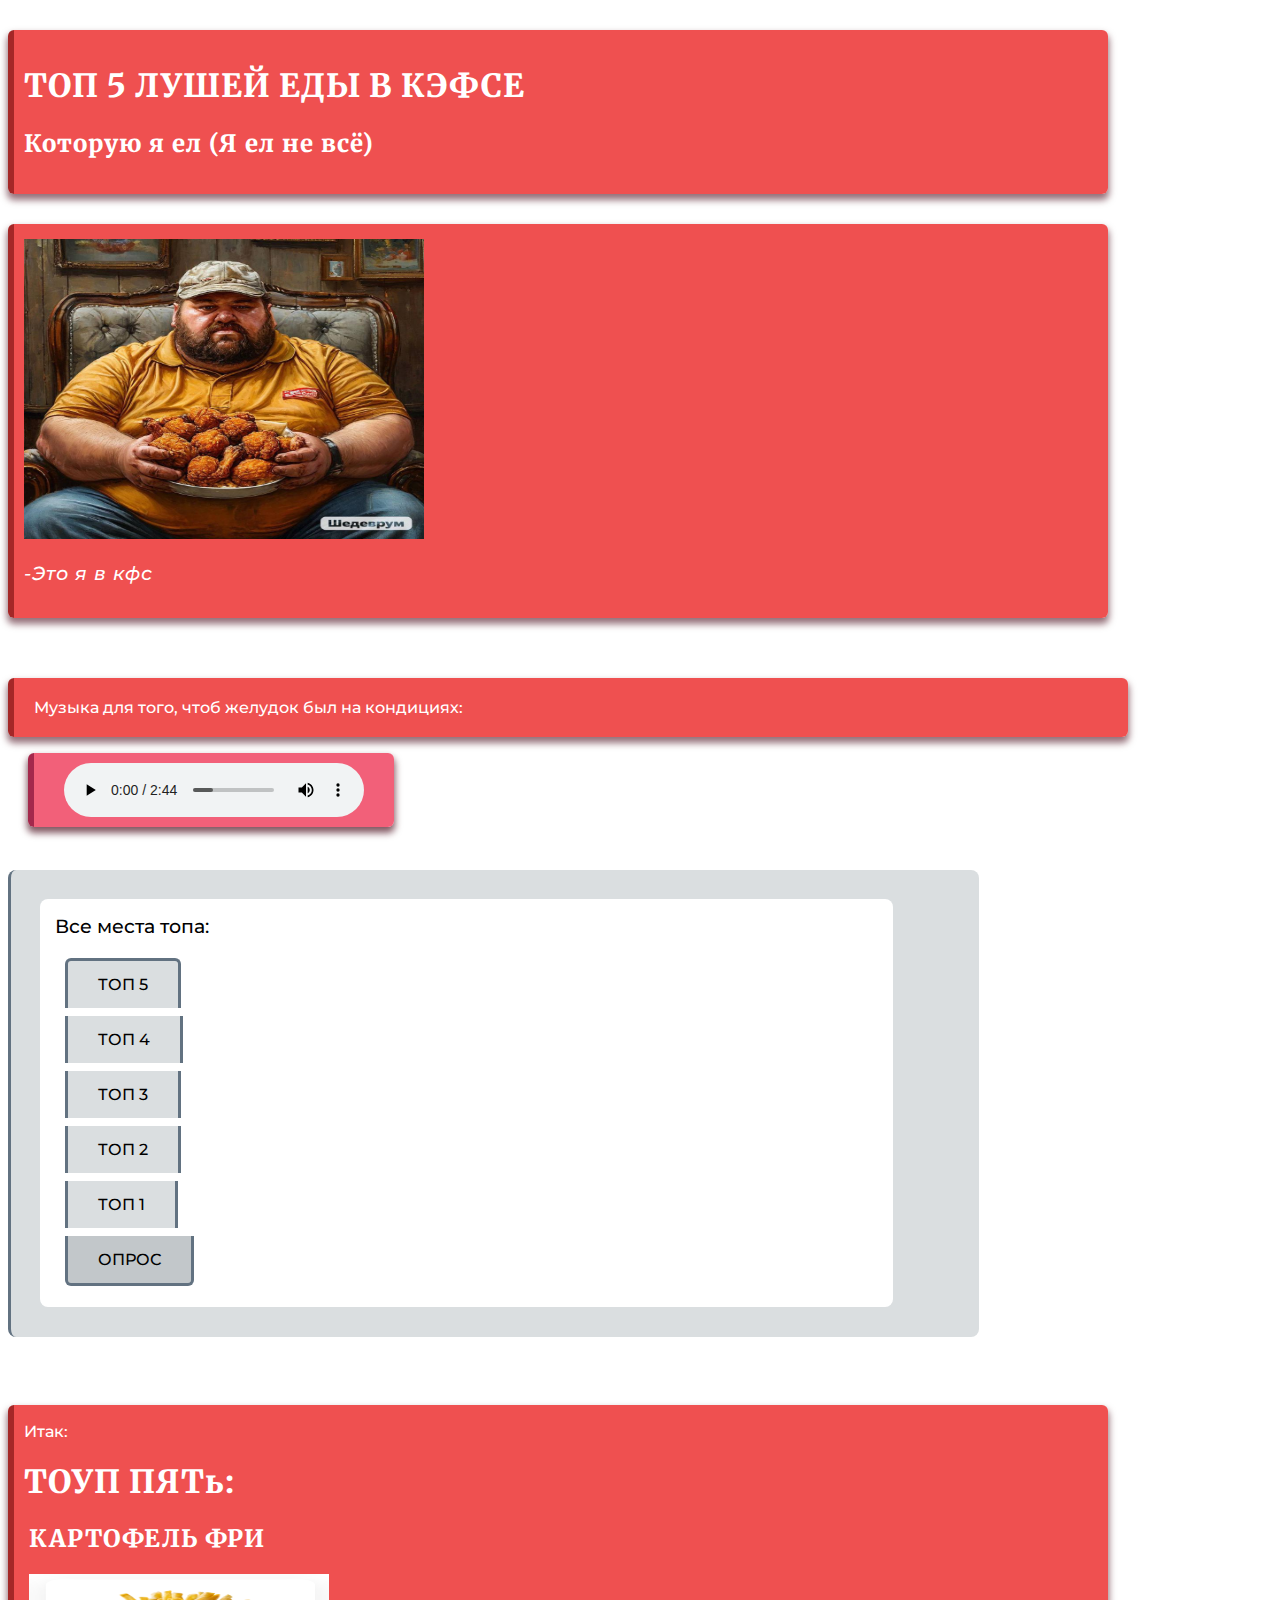
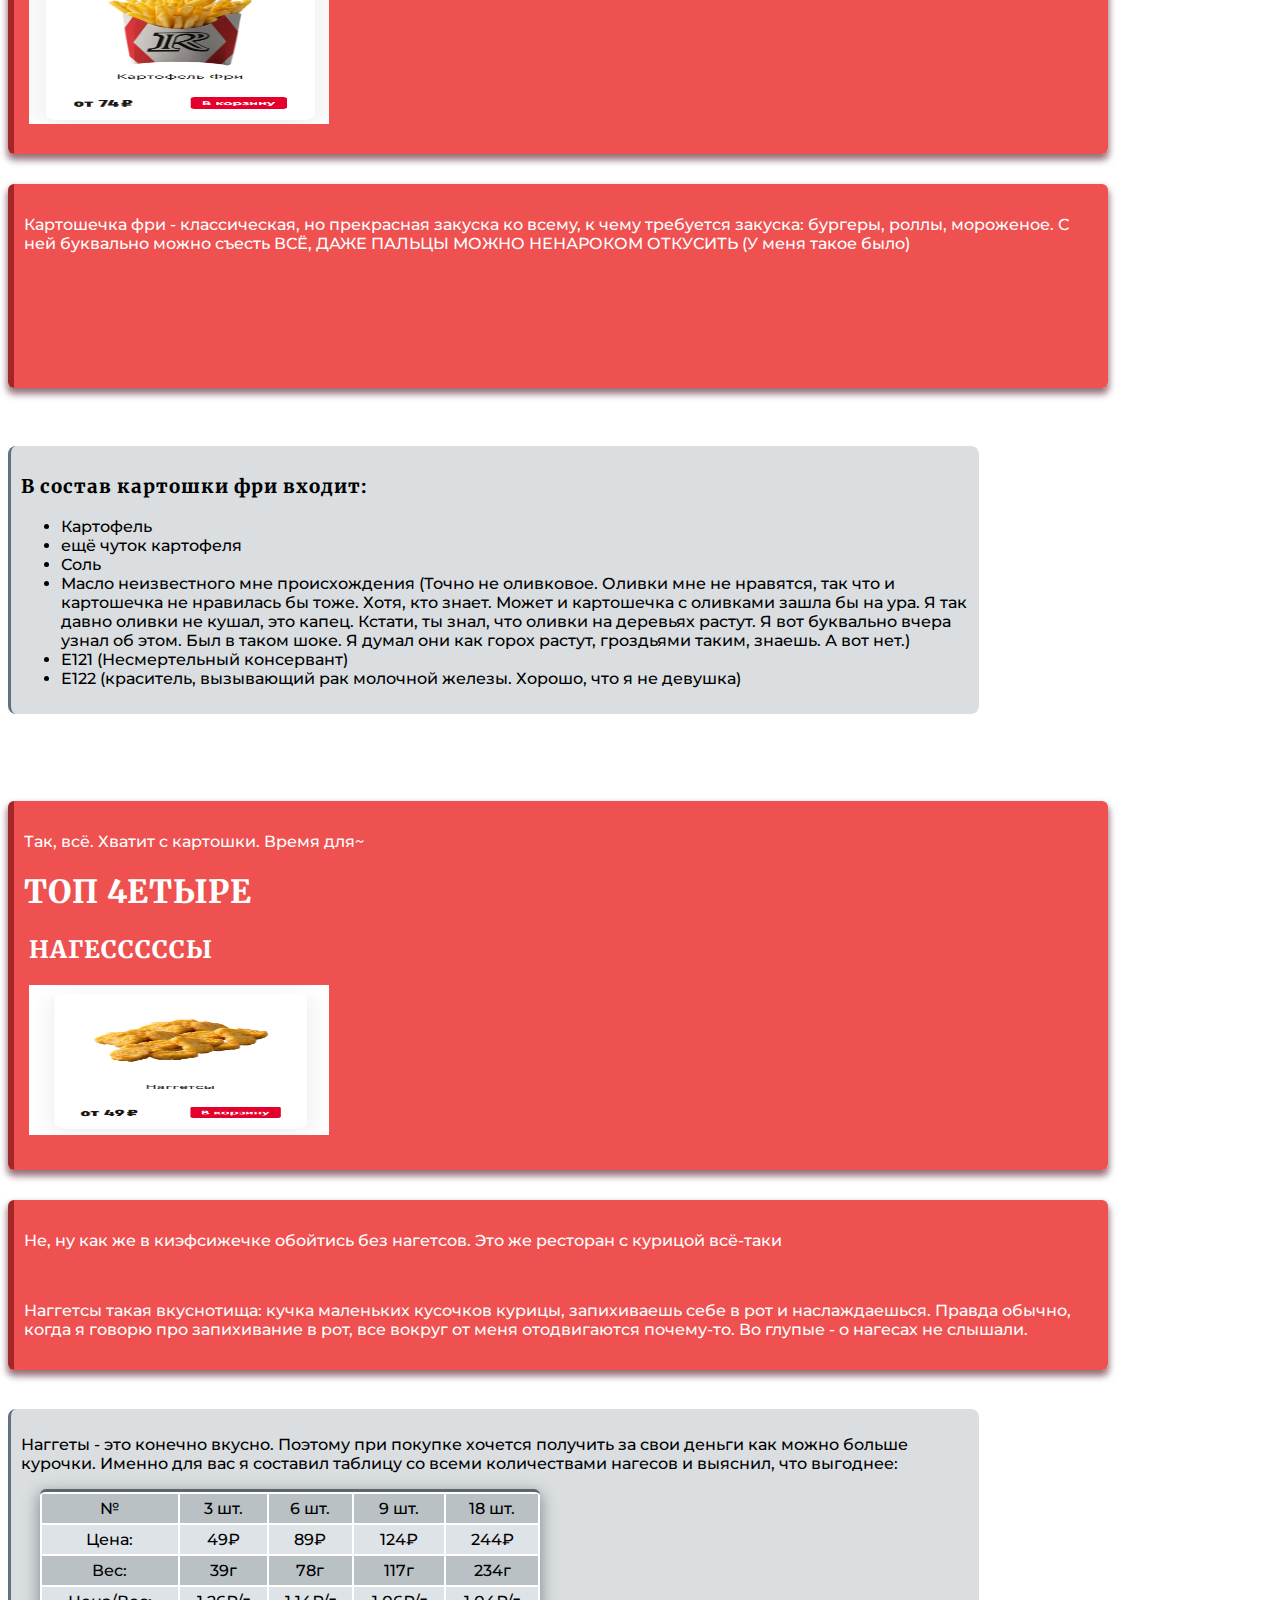
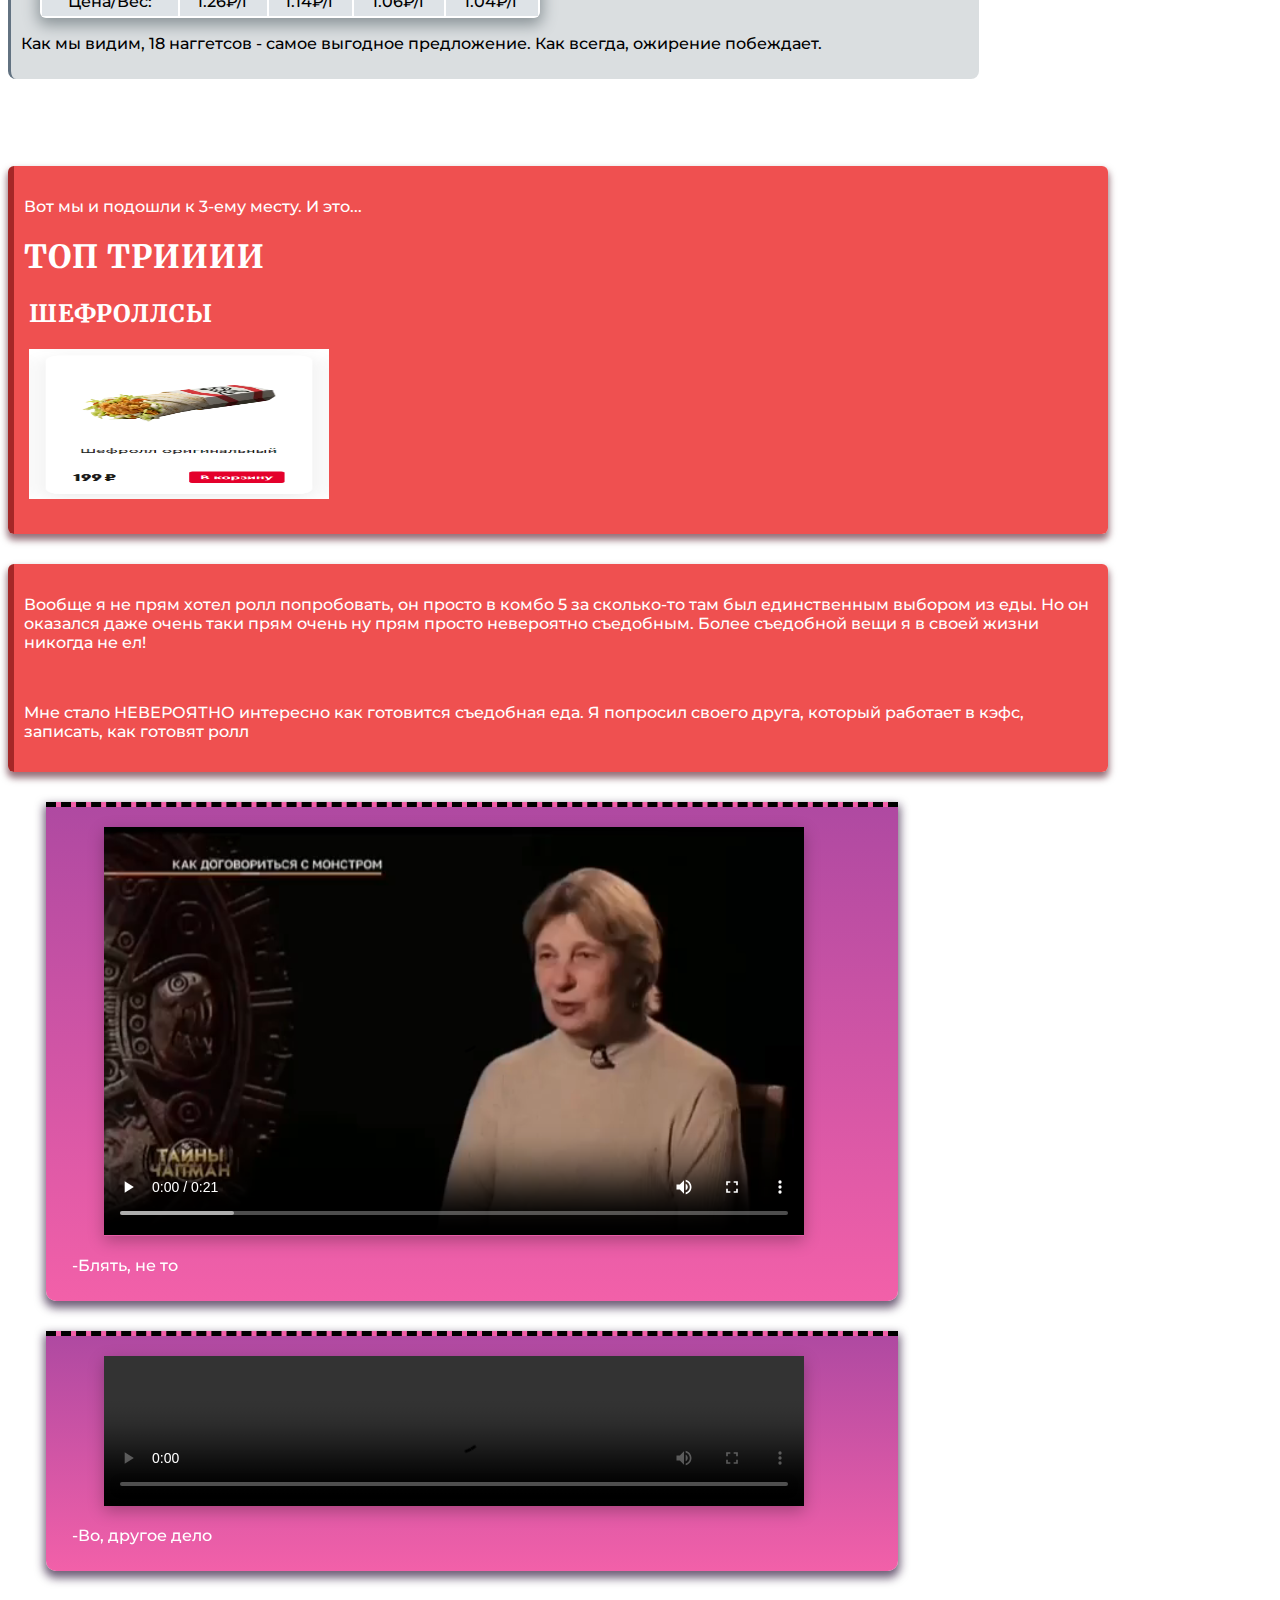
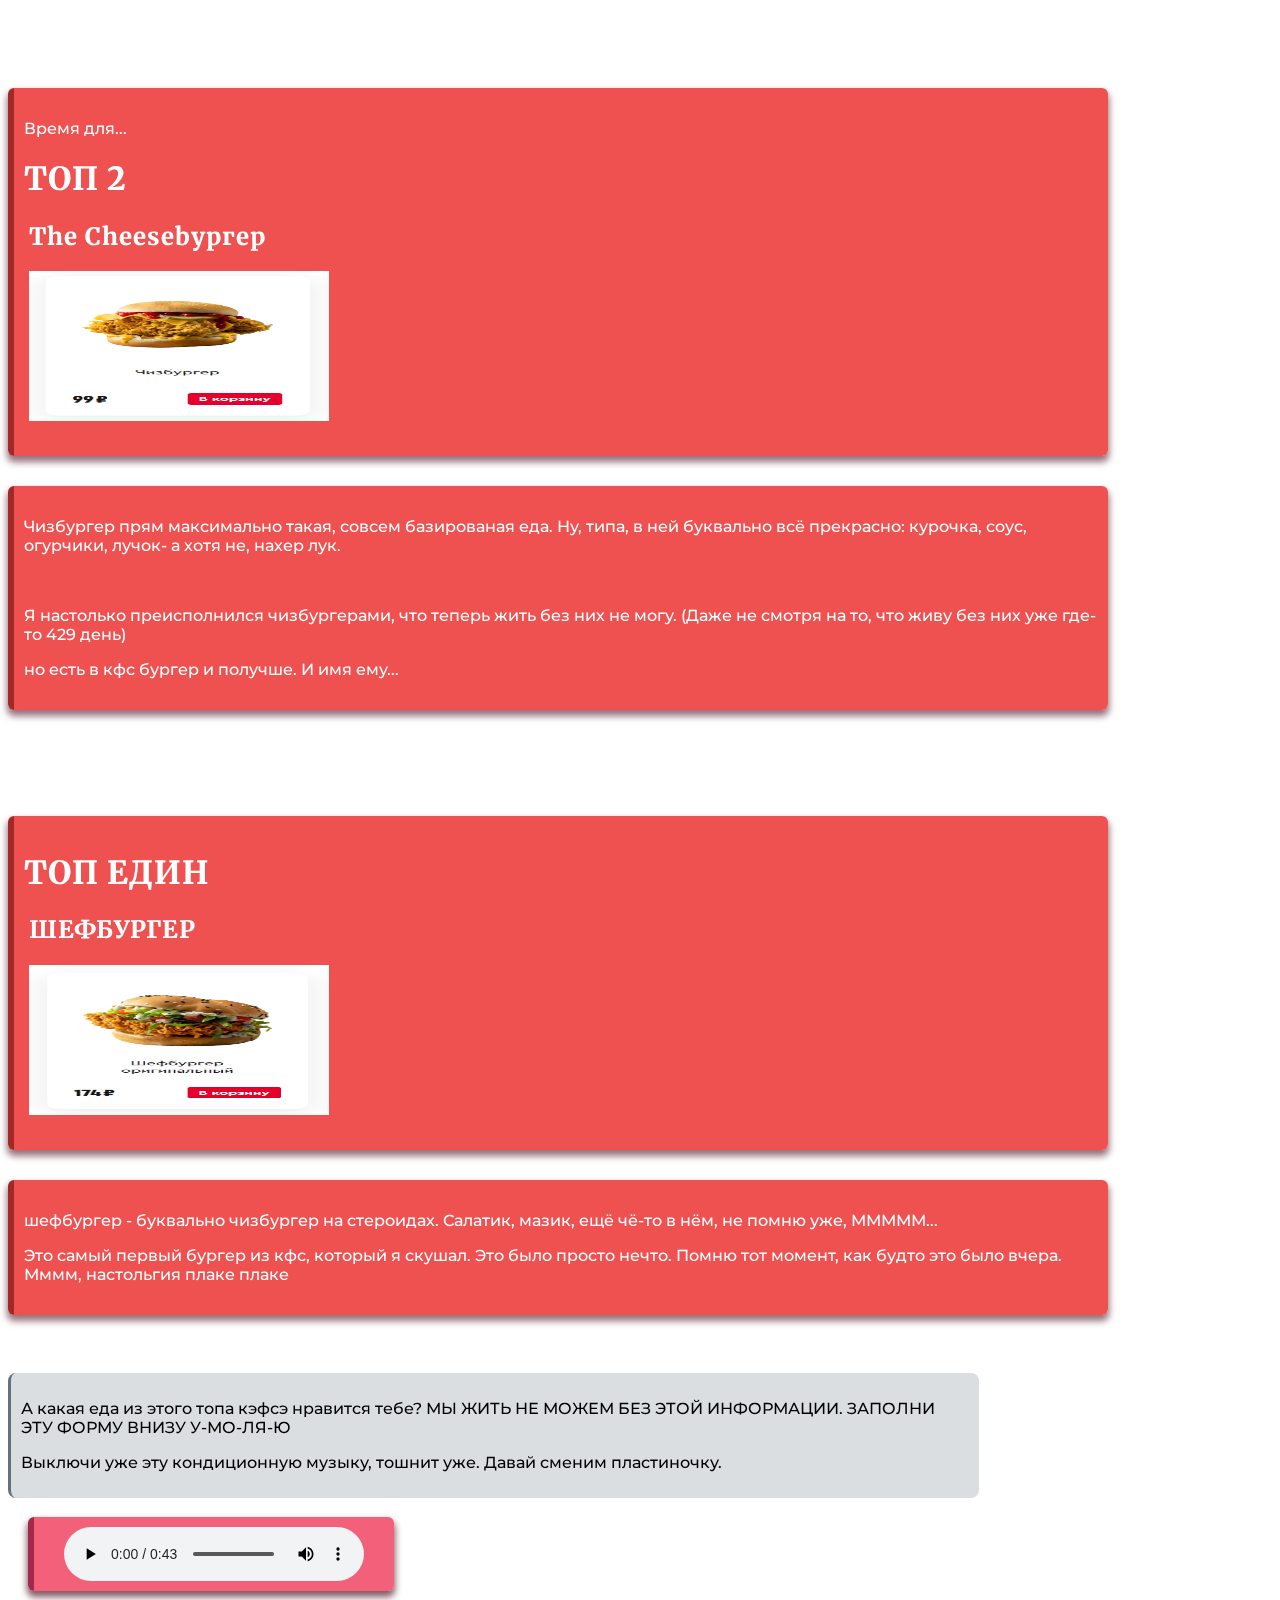
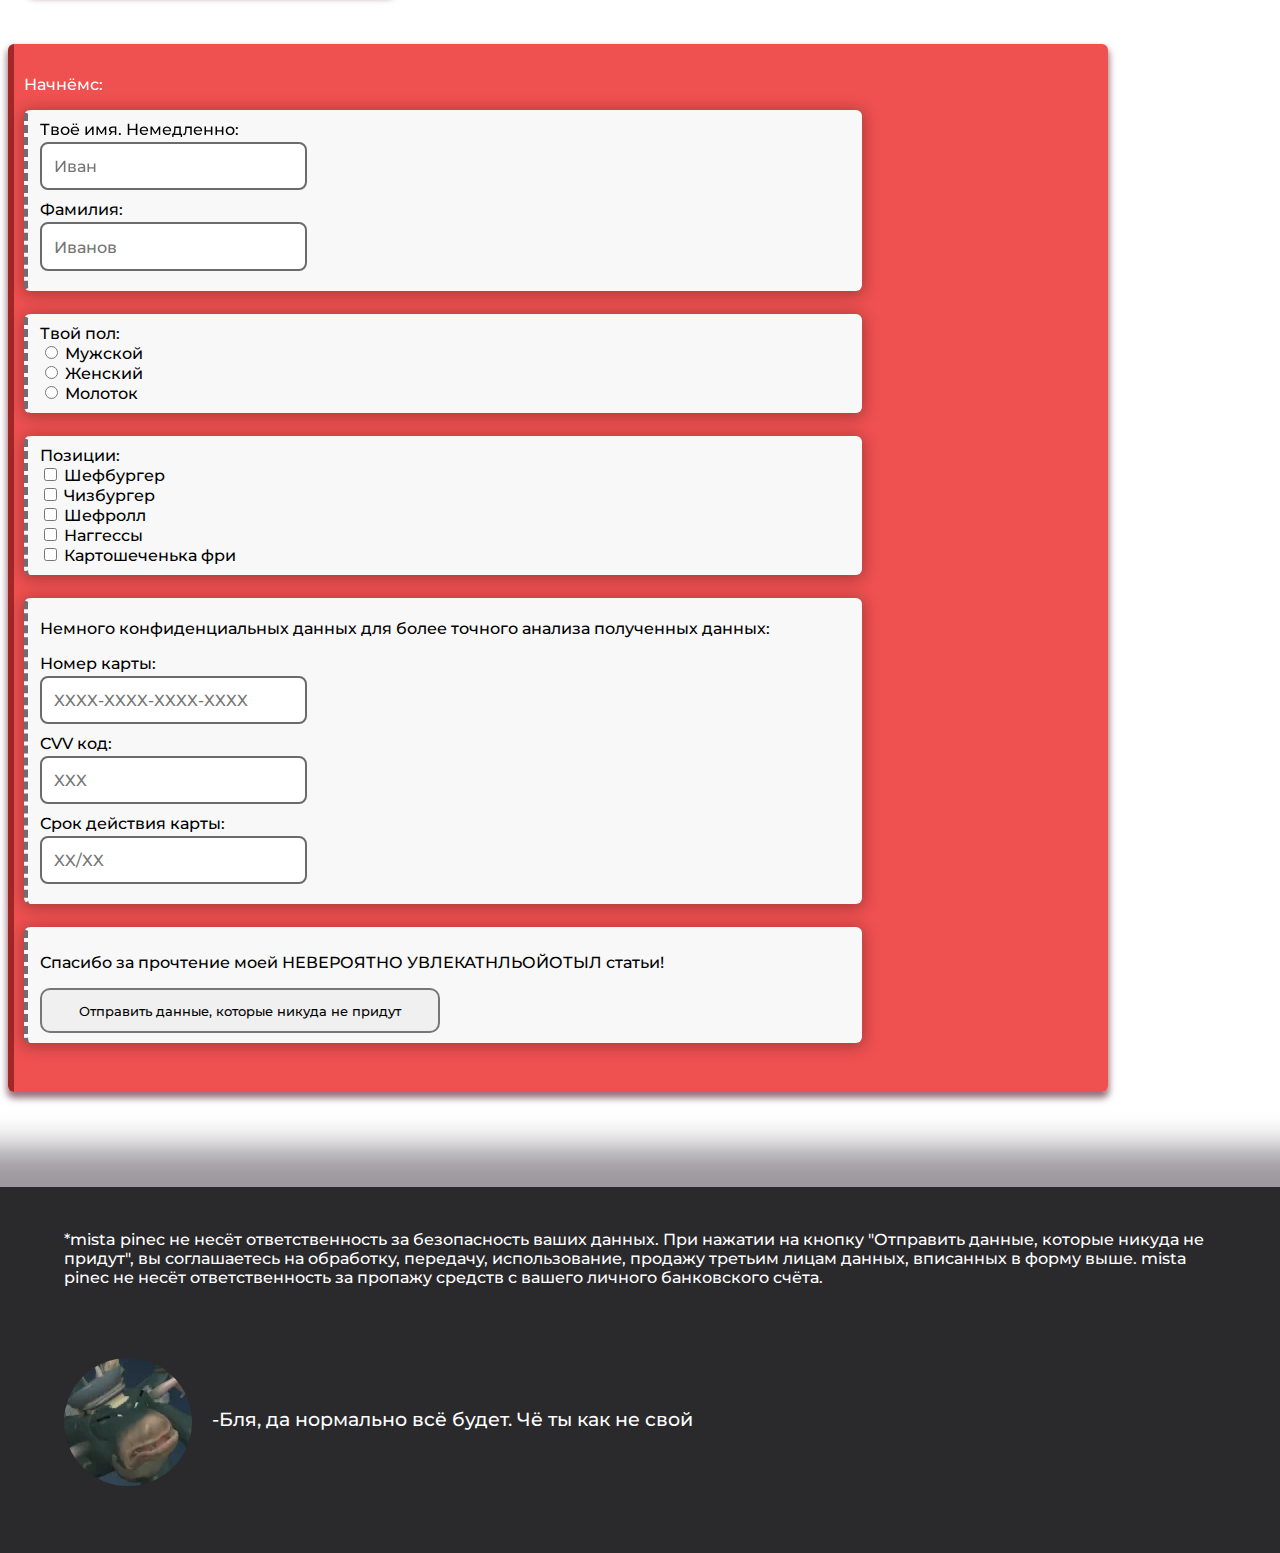
==== commit 7173ab85: "Update index.html" ====
--- a/index.html
+++ b/index.html
@@ -5,7 +5,7 @@
     <meta charset="UTF-8">
     <meta name="viewport" content="width=device-width, initial-scale=1.0">
     <title>ЛУЧШАЯ ЕДА КЕЭФСЕ</title>
-    <link rel="stylesheet" href="kfc_styles.css">
+    <link rel="stylesheet" href="styles.css">
     <link rel="preconnect" href="https://fonts.googleapis.com">
     <link rel="preconnect" href="https://fonts.gstatic.com" crossorigin>
     <link href="https://fonts.googleapis.com/css2?family=Merriweather:ital,wght@0,300;0,400;0,700;0,900;1,300;1,400;1,700;1,900&family=Montserrat:ital,wght@0,100..900;1,100..900&display=swap" rel="stylesheet">
--- a/styles.css
+++ b/styles.css
@@ -0,0 +1,322 @@
+* {
+    font-family: "Montserrat", Tahoma, Geneva, Verdana, sans-serif;
+    font-weight: 500;
+}
+
+h1, h2, h3, h4, h5 {
+    font-family: "Merriweather", Tahoma, Geneva, Verdana, sans-serif;
+    letter-spacing: 1px;
+    font-weight: 800;
+}
+
+figure {
+    margin-left: 5px;
+}
+
+
+
+.red_section {
+    background-color: rgba(238, 66, 66, 0.925);
+    color: white;
+    border-left-style: solid;
+    border-left-color: rgba(158, 37, 37, 0.925);
+    border-left-width: 6px;
+    border-radius: 6px;
+    box-shadow: 0px 5px 7px 1px rgba(68, 4, 20, 0.568);
+    max-width: 85%;
+    padding: 15px 10px;
+    margin-top: 30px;
+}
+
+p.red_section {
+    padding: 20px;
+
+    margin-top: 60px;
+}
+
+#top5_section {
+    padding-top: 1px;
+    padding-bottom: 10px;
+}
+
+iframe {
+    margin-left: 10px;
+}
+
+audio {
+    background-color: rgba(241, 82, 109, 0.918);
+    color: white;
+    border-left-style: solid;
+    border-left-color: rgba(158, 37, 73, 0.925);
+    border-left-width: 6px;
+    border-radius: 6px;
+    box-shadow: 0px 5px 7px 1px rgba(68, 4, 20, 0.664);
+    margin-top: 0px;
+    margin-left: 20px;
+    padding: 10px 30px;
+}
+
+.blue_section {
+    background-color: rgb(218, 222, 224);
+    padding: 10px;
+    margin-top: 20px;
+    max-width: 75%;
+    border-radius: 8px;
+    border-left-style: solid;
+    border-color: rgb(98, 114, 129);
+}
+
+h4{
+    color: rgb(255, 255, 255);
+}
+
+#nav_blue_section {
+    padding-bottom: 30px;
+}
+
+#nav_inside {
+    max-width: 90%;
+    margin-left: 2%;
+    background-color: white;
+    padding-bottom: 5px;
+    border-radius: 8px;
+}
+
+#navigation_list_header {
+    padding-top: 15px;
+    margin-left: 15px;
+    font-size: 120%;
+}
+
+#navigation_list {
+    list-style-type: none;
+    margin-left: 0px;
+    padding-left: 25px;
+}
+
+.navigation_list_chapter {
+    padding: 14px 0px;
+    margin: 8px 0px;
+    background-color: rgb(218, 222, 224);
+    max-width: fit-content;
+    border-right-style: solid;
+    border-left-style: solid;
+    border-color: rgb(98, 114, 129);    
+}
+
+.navigation_list_chapter:hover {
+    background-color: rgb(230, 234, 236);
+}
+
+.navigation_list_chapter:active {
+    background-color: rgb(171, 179, 184);
+    border-style: dashed;
+}
+
+#navigation_list_top5 {
+    border-top-left-radius: 6px;
+    border-top-right-radius: 6px;
+    border-top-style: solid;
+}
+
+#navigation_list_top5:active {
+    border-top-style: dashed;
+}
+
+#navigation_list_survey {
+    background-color: rgb(194, 199, 202);
+    border-bottom-left-radius: 6px;
+    border-bottom-right-radius: 6px;
+    border-bottom-style: solid;
+}
+
+#navigation_list_survey:hover {
+    background-color: rgb(203, 210, 214);
+}
+
+#navigation_list_survey:active {
+    border-bottom-style: dashed;
+    background-color: rgb(138, 147, 151);
+    ;
+}
+
+a:link {
+    color: black;
+    text-decoration-line: none;
+
+    padding: 14px 30px;
+}
+
+a:visited {
+    color: black;
+}
+
+a:active {
+    color: black;
+}
+
+table {
+    background-color: white;
+    margin-left: 2%;
+    width: 55vw;
+    max-width: 500px;
+    border-radius: 6px;
+    border-top-style: solid;
+    box-shadow: 0px 5px 15px 2px rgb(138, 147, 151);
+    border-color: rgb(95, 102, 105);
+}
+
+th, td {
+    height: 3vh;
+    text-align: center;
+}
+
+tr:nth-child(even) {
+    background-color: rgb(222, 227, 231);
+}
+
+tr:nth-child(odd) {
+    background-color: rgb(185, 193, 197);
+}
+
+
+.video_section {
+    margin: 30px 3vw;
+    padding: 10px 2vw;
+    background-image: linear-gradient(to bottom, rgba(168, 57, 153, 0.918), rgba(241, 82, 161, 0.918)) ;
+    width: 73vw;
+    max-width: 800px;
+    border-top-style: dashed;
+    border-top-width: 5px;
+    border-color: black;
+    border-bottom-left-radius: 10px;
+    border-bottom-right-radius: 10px;
+    color: white;
+    box-shadow: 0px 5px 10px 2px rgba(32, 7, 46, 0.651);
+}
+
+
+video {
+    width: 68vw;
+    max-width: 700px;
+    margin-left: 2.5vw;
+    margin-top: 10px;
+    transition-duration: 0.5s;
+    box-shadow: 0px 5px 15px 0px rgba(0, 0, 0, 0.26);
+}
+
+video:hover {
+    width: 70vw;
+    margin-left: 1.5vw;
+    box-shadow: 0px 5px 15px 2px rgba(0, 0, 0, 0.692);
+}
+
+#form_red_section {
+    padding-bottom: 45px;
+    font-weight: 500;
+}
+
+.white_form_section {
+    background-color: rgb(248, 248, 248);
+    color: black;
+    padding-left: 12px;
+    padding-right: 16px;
+    padding-top: 10px;
+    max-width: 75%;
+    padding-bottom: 10px;
+    border-radius: 6px;
+    border-left-style: dashed;
+    border-left-width: 4px;
+    border-left-color: rgb(109, 110, 114);
+    box-shadow: 0px 2px 15px 2px rgba(0, 0, 0, 0.281);
+    margin-bottom: 4px;
+}
+
+input[type=text] {
+    border-radius: 8px;
+    border-style: solid;
+    border-color: rgb(107, 107, 107);
+    padding-left: 1.5%;
+    padding-top: 1.5%;
+    padding-bottom: 1.5%;
+    padding-right: 3%;
+    margin-bottom: 10px;
+    margin-top: 3px;
+    max-height: 2%;
+    font-size: 103%;
+    transition-duration: 0.35s;
+}
+
+input[type=text]:focus {
+    border-radius: 0px;
+    border-color: black;
+    padding-right: 7%;
+    padding-top: 2.5%;
+    padding-bottom: 2.5%;
+    margin-left: 1.5%;
+}
+
+input[type=submit] {
+    font-weight: 500;
+    background-color: rgb(240, 240, 240);
+    border-style: solid;
+    border-color: rgb(119, 119, 119);
+    padding: 10px 15px;
+    border-radius: 10px;
+    width: 100%;
+    height: 5vh;
+    max-width: 400px;
+}
+
+input[type=submit]:hover {
+    border-color: black;
+    font-weight: 600;
+}
+
+input[type=submit]:active {
+    background-color: rgb(107, 107, 107);
+    font-weight: 600;
+    color: white;
+    outline-style: solid;
+    outline-color: black;
+    outline-width: 2px;
+    border-color: rgb(248, 248, 248);
+}
+
+#bank_account_form {
+    padding-top: 0.5%;
+}
+
+.footer_text {
+    background-color: rgb(42, 41, 44);
+    color: white;
+    margin-left: -8px;
+    margin-right: -8px;
+    margin-bottom: -8px;
+    padding-left: 5vw;
+    padding-right: 5vw;
+    padding-top: 3vh;
+    padding-bottom: 2vh;
+    box-shadow: 0px -5px 30px 35px rgba(35, 25, 39, 0.445);
+}
+
+#footer_icon_n_phrase {
+    display: flex;
+    align-self: center;
+}
+
+#footer_phrase {
+    margin-top: 9%;
+    margin-bottom: 9%;
+    font-size: larger;
+    font-weight: 500;
+}
+
+#footer_icon {
+    border-radius: 100%;
+    width: 18%;
+    max-width: 128px;
+    margin-top: 6px;
+    margin-right: 20px;
+    align-self: center;
+}
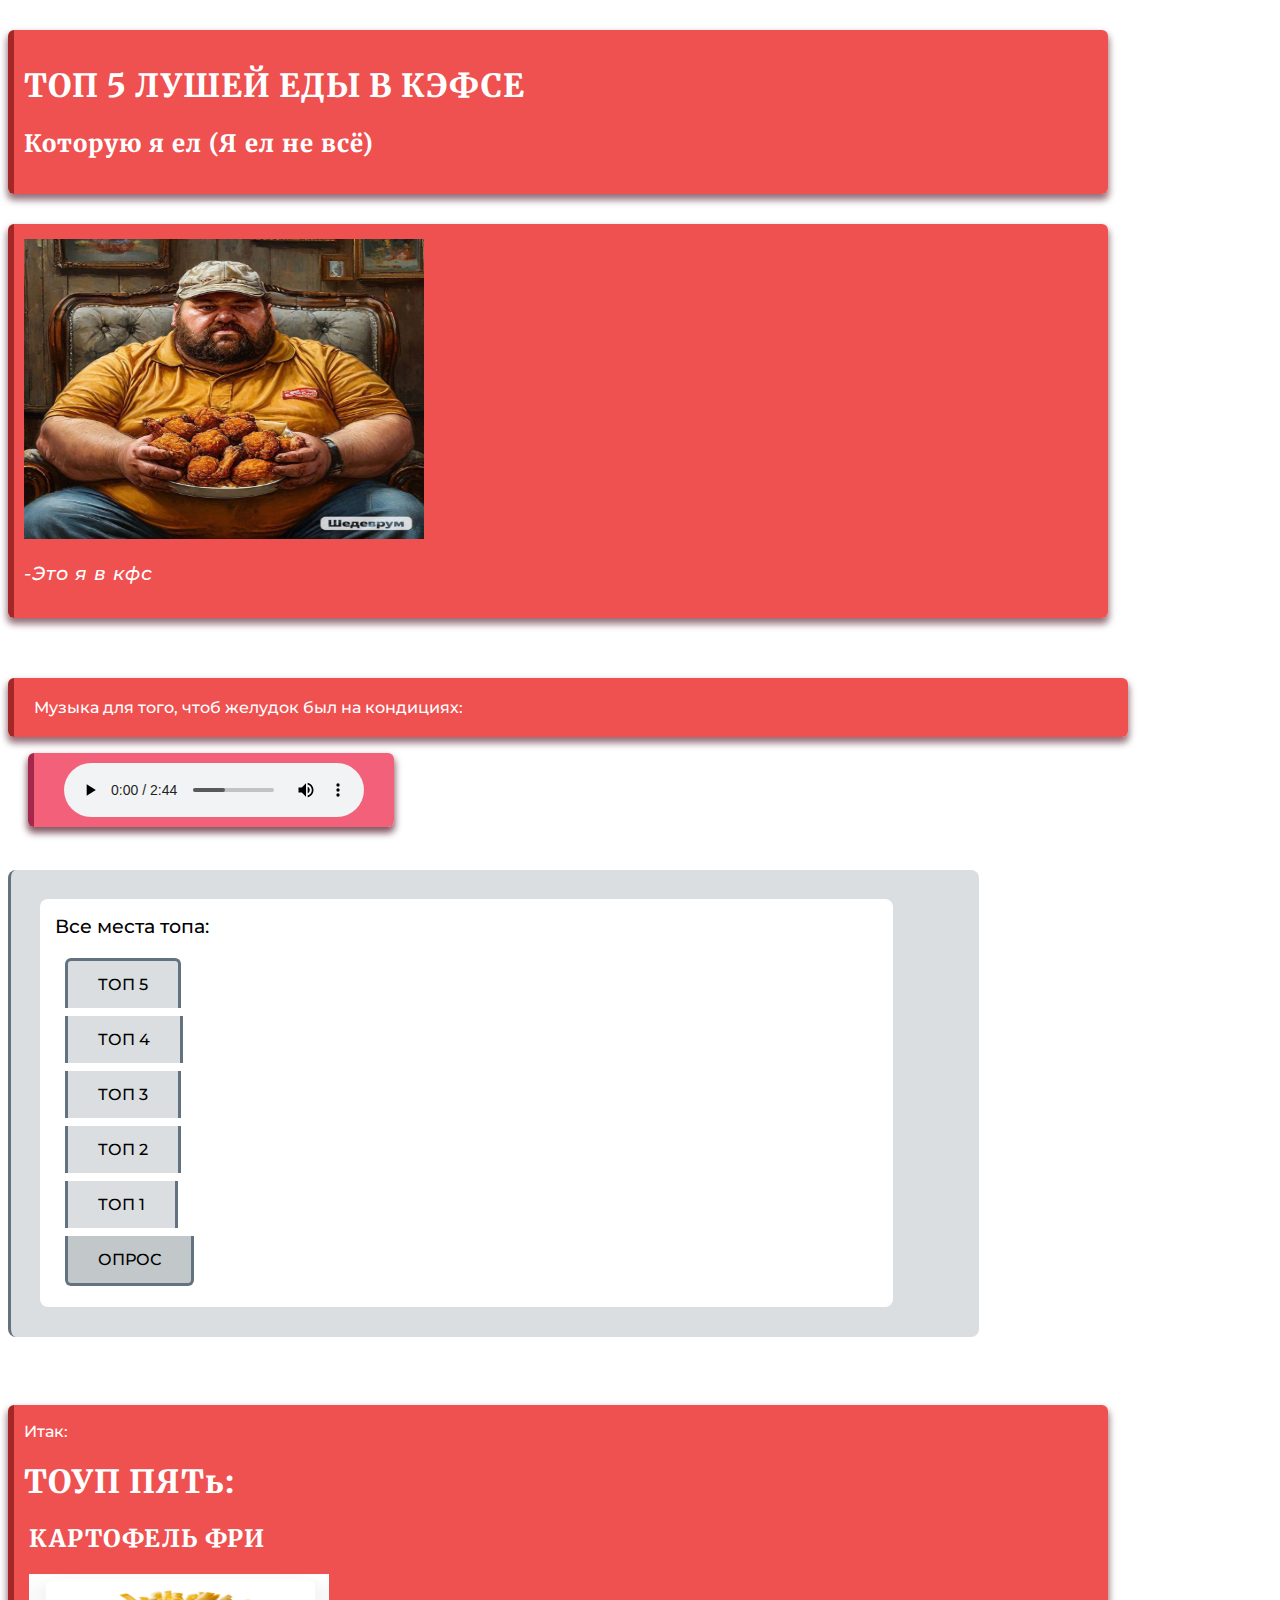
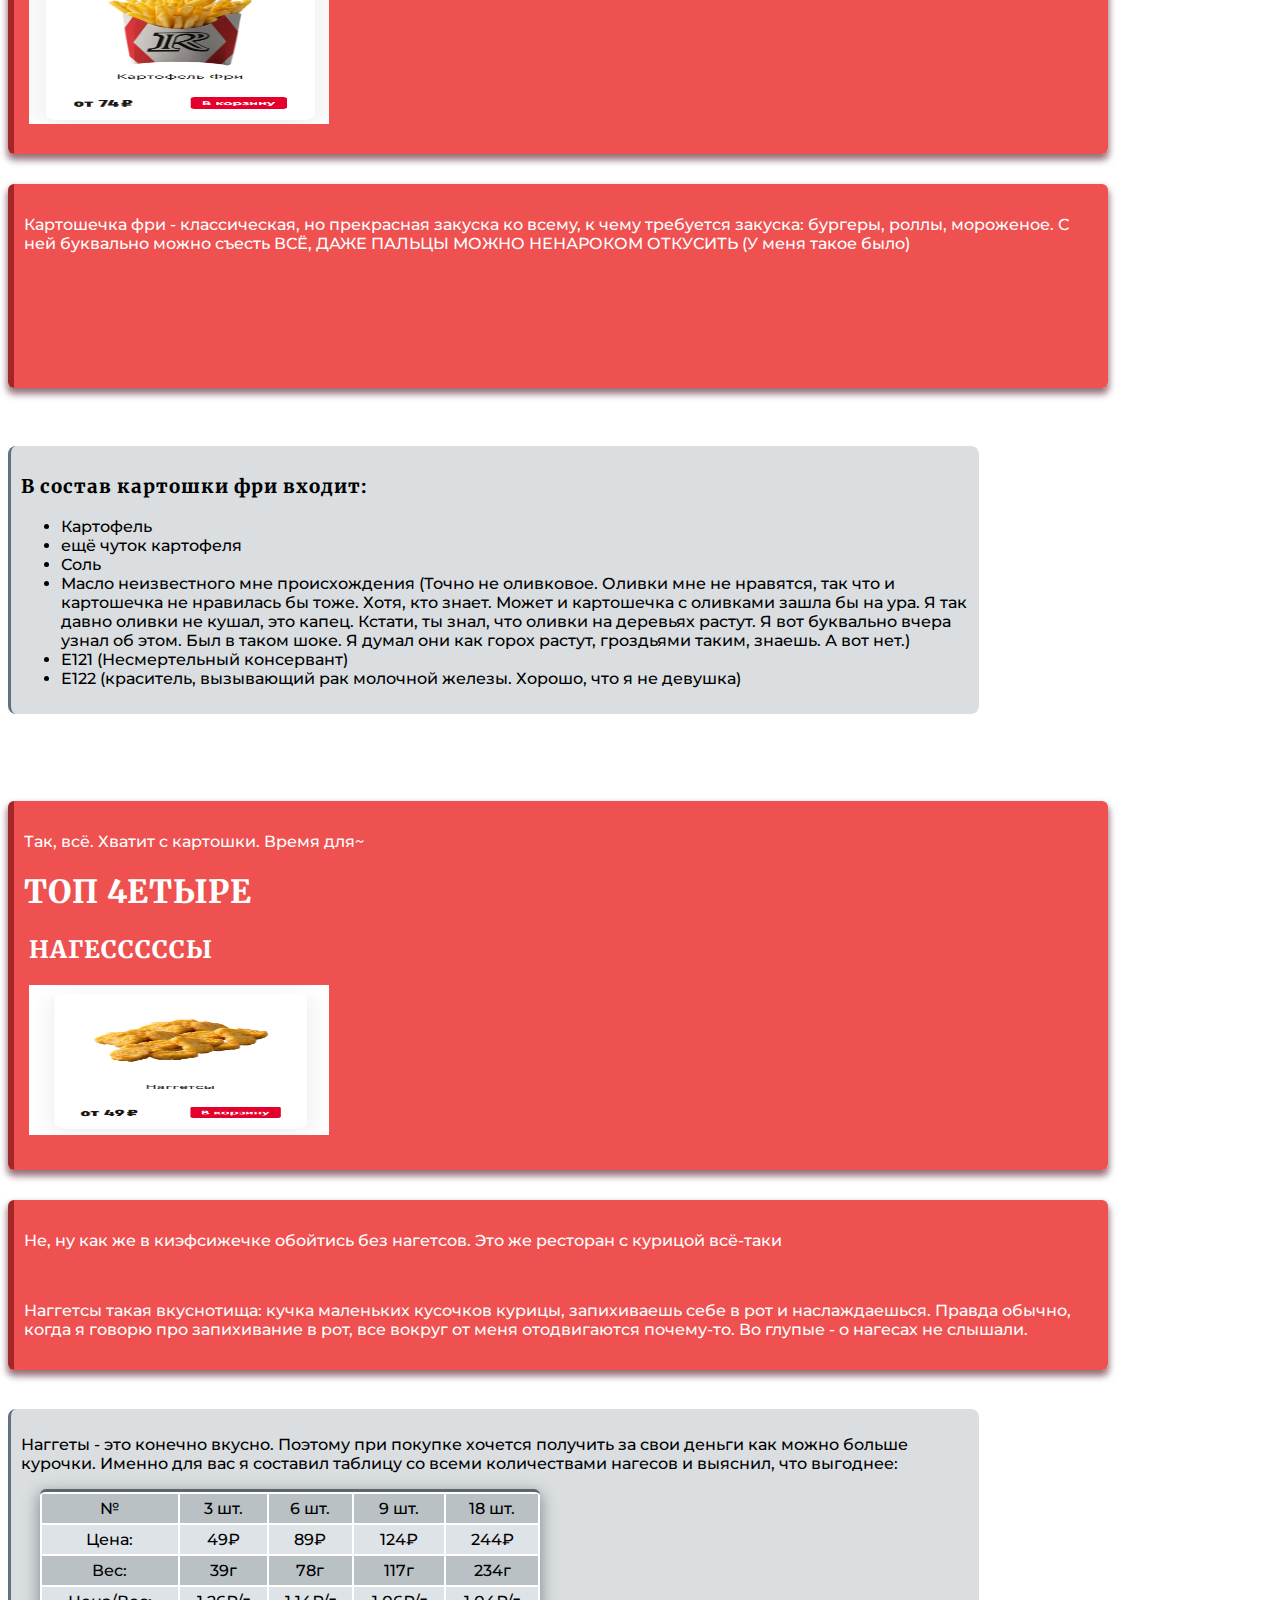
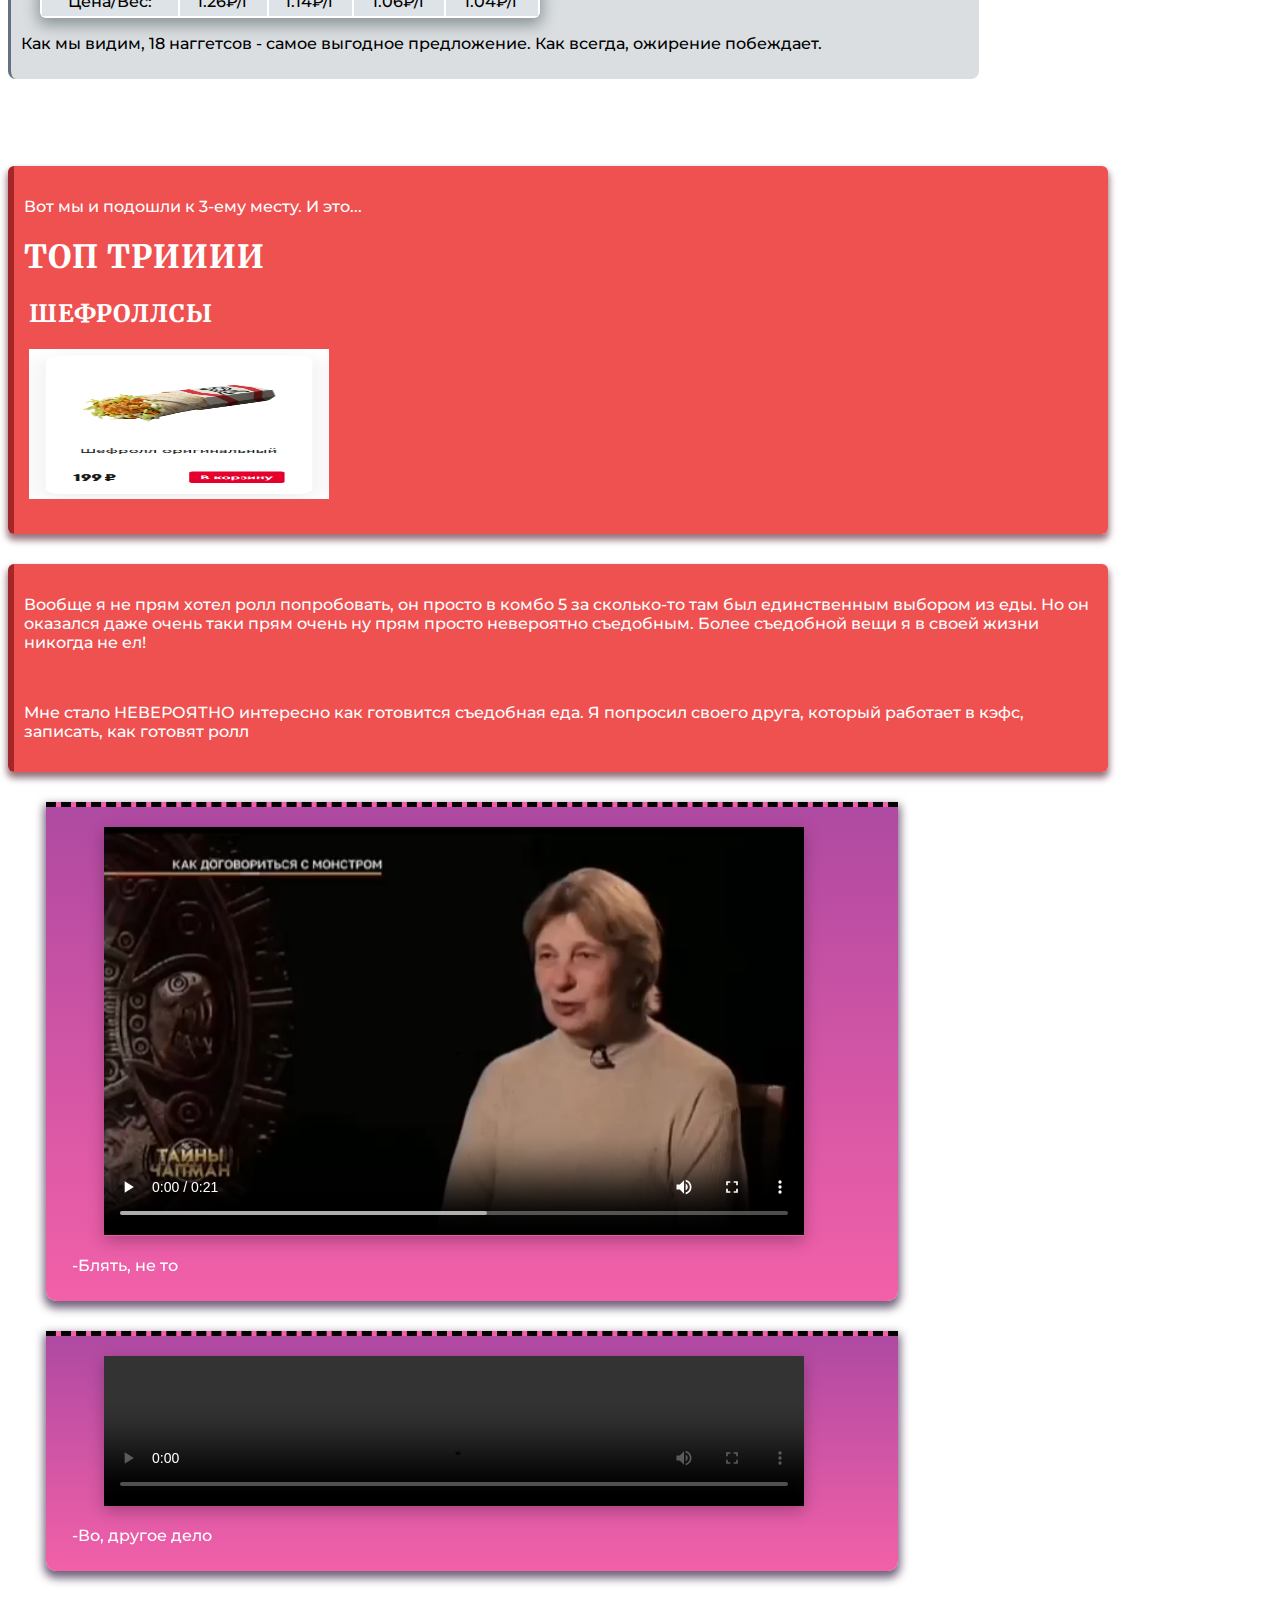
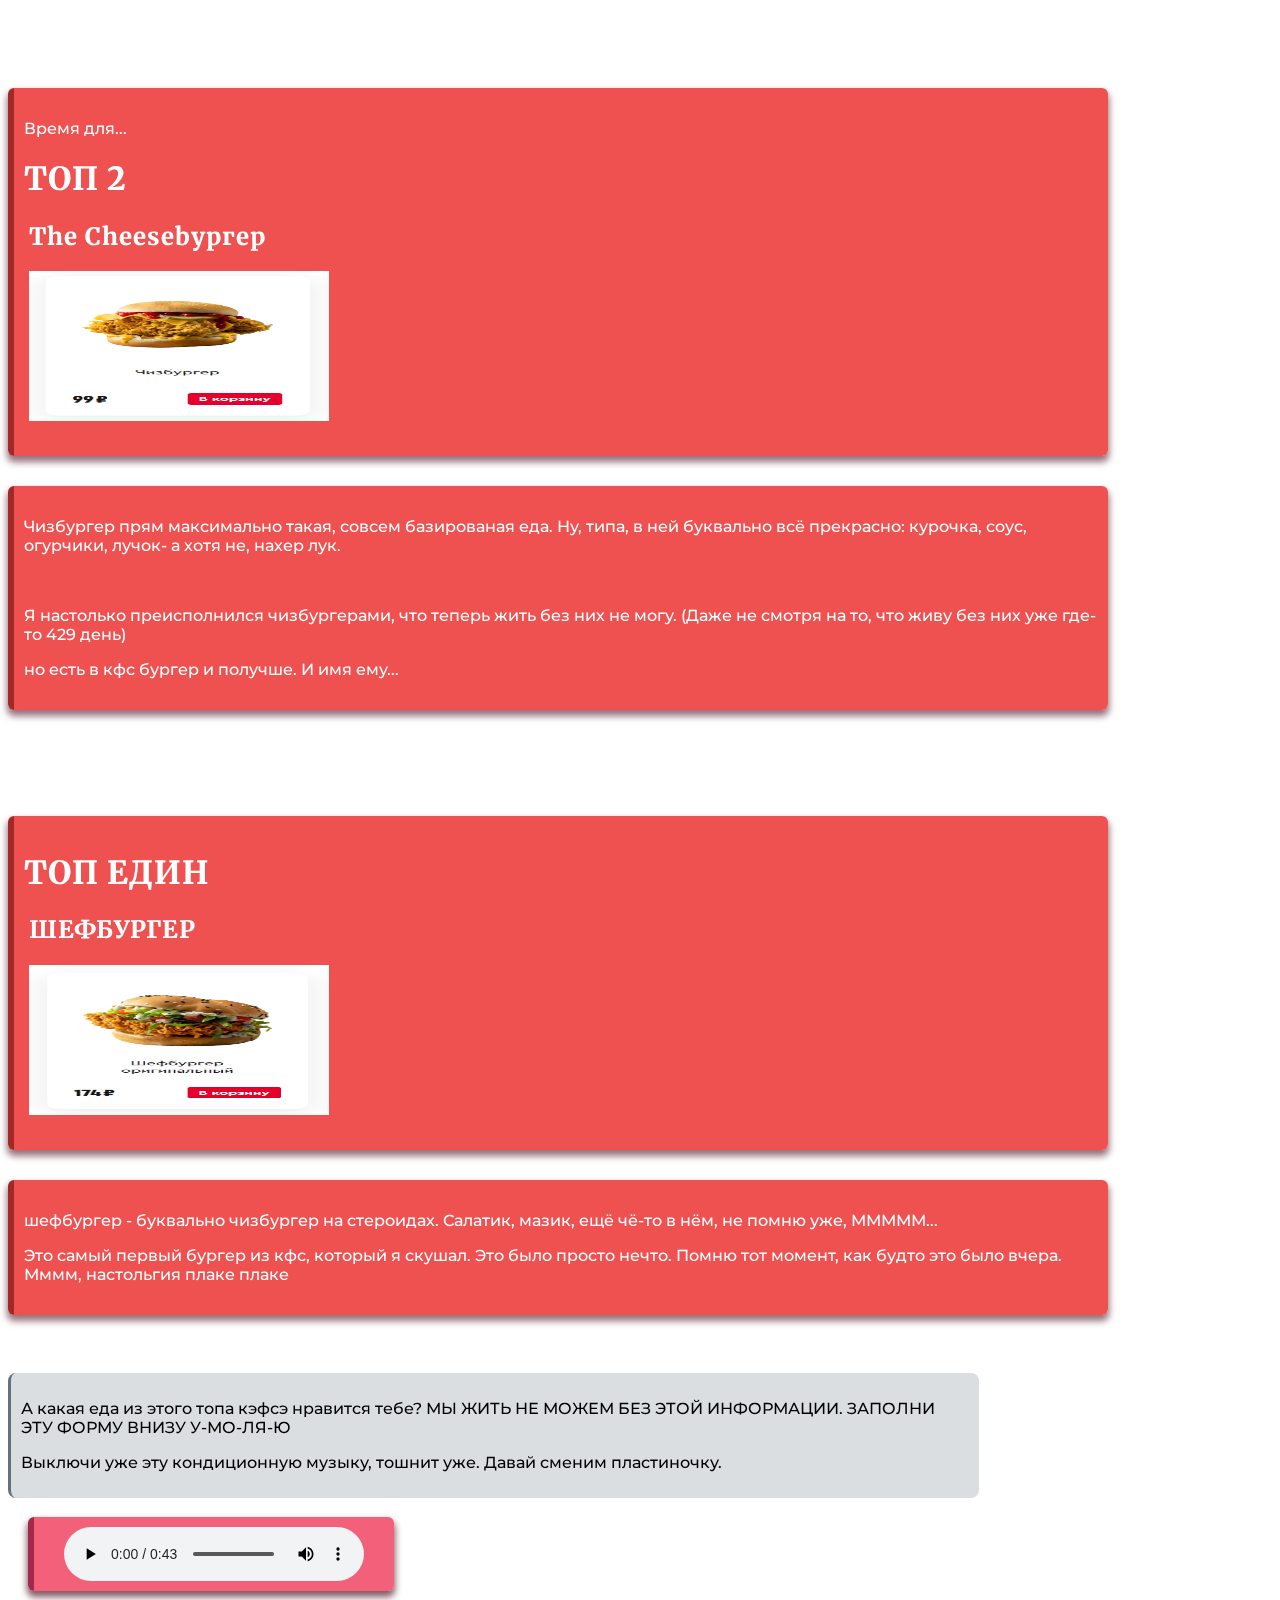
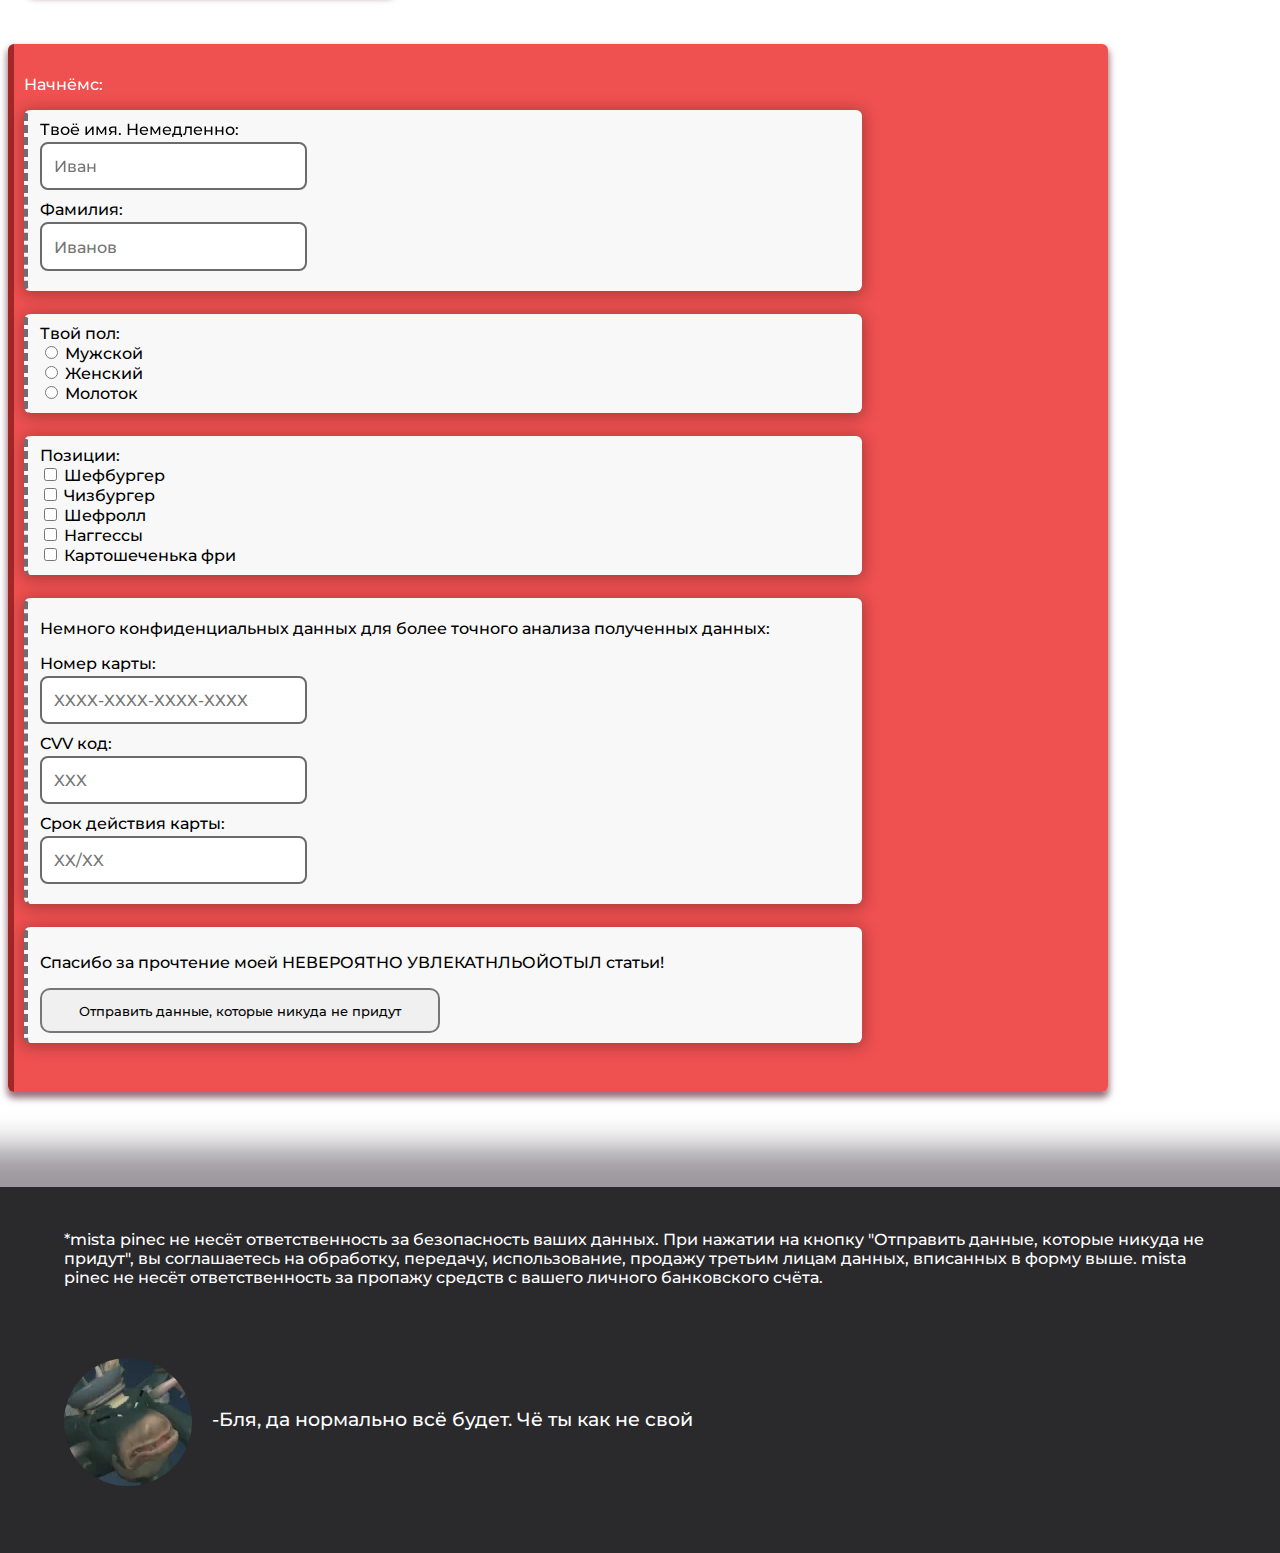
==== commit 88718e12: "Add files via upload" ====
--- a/index.html
+++ b/index.html
@@ -358,4 +358,4 @@
     </footer>
 </body>
 
-</html>
+</html>